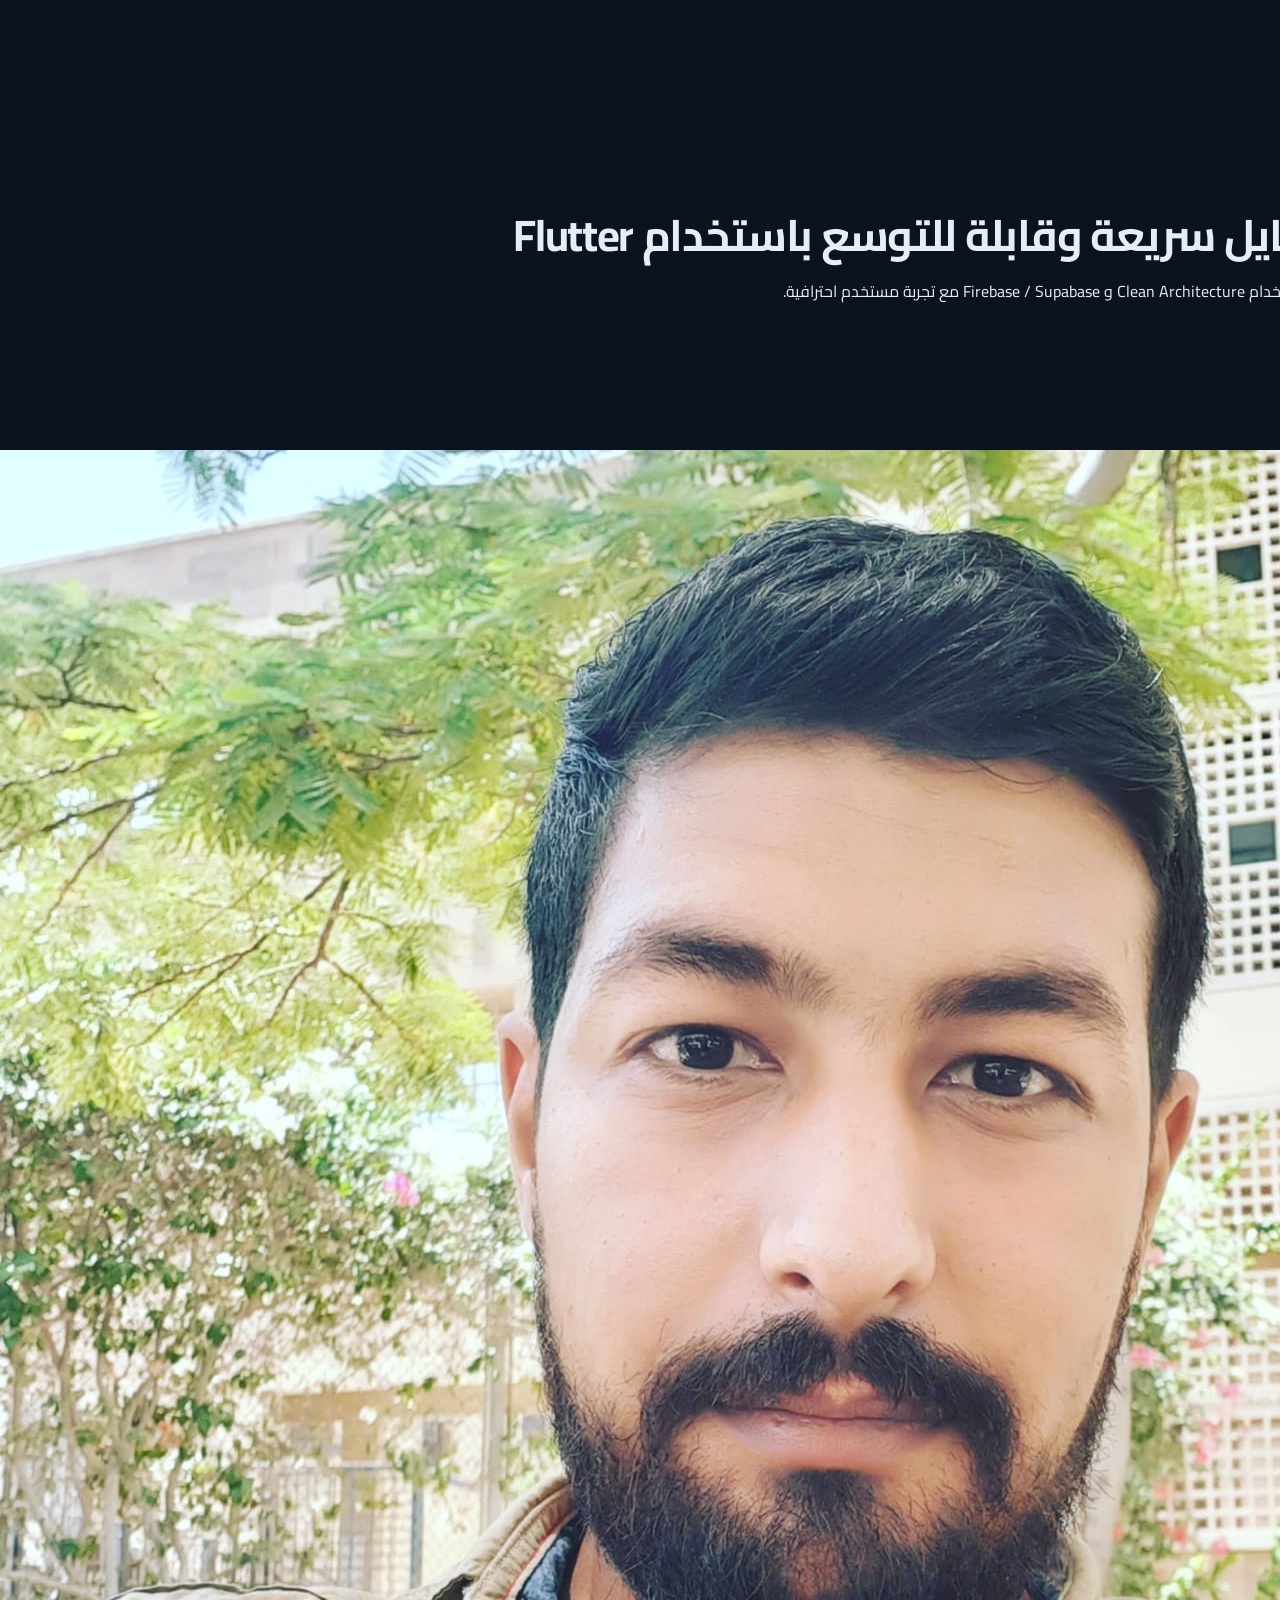
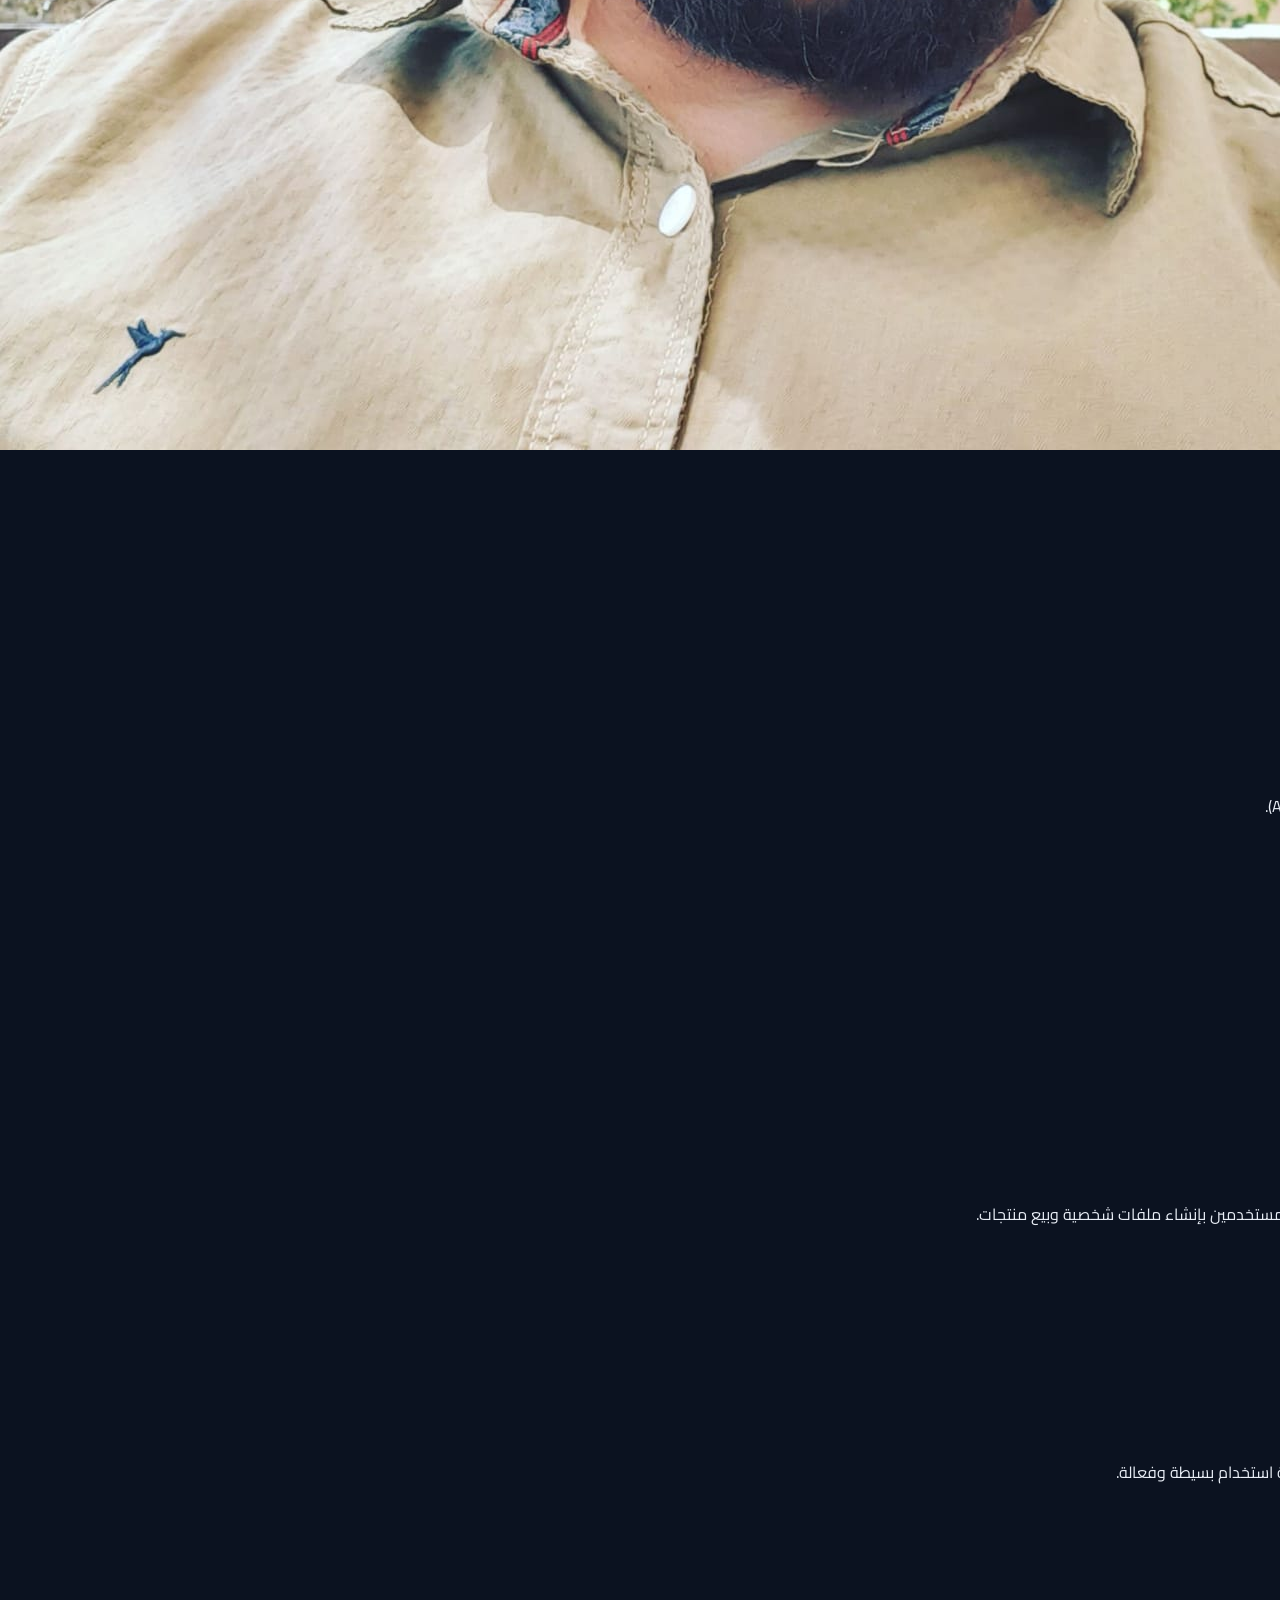
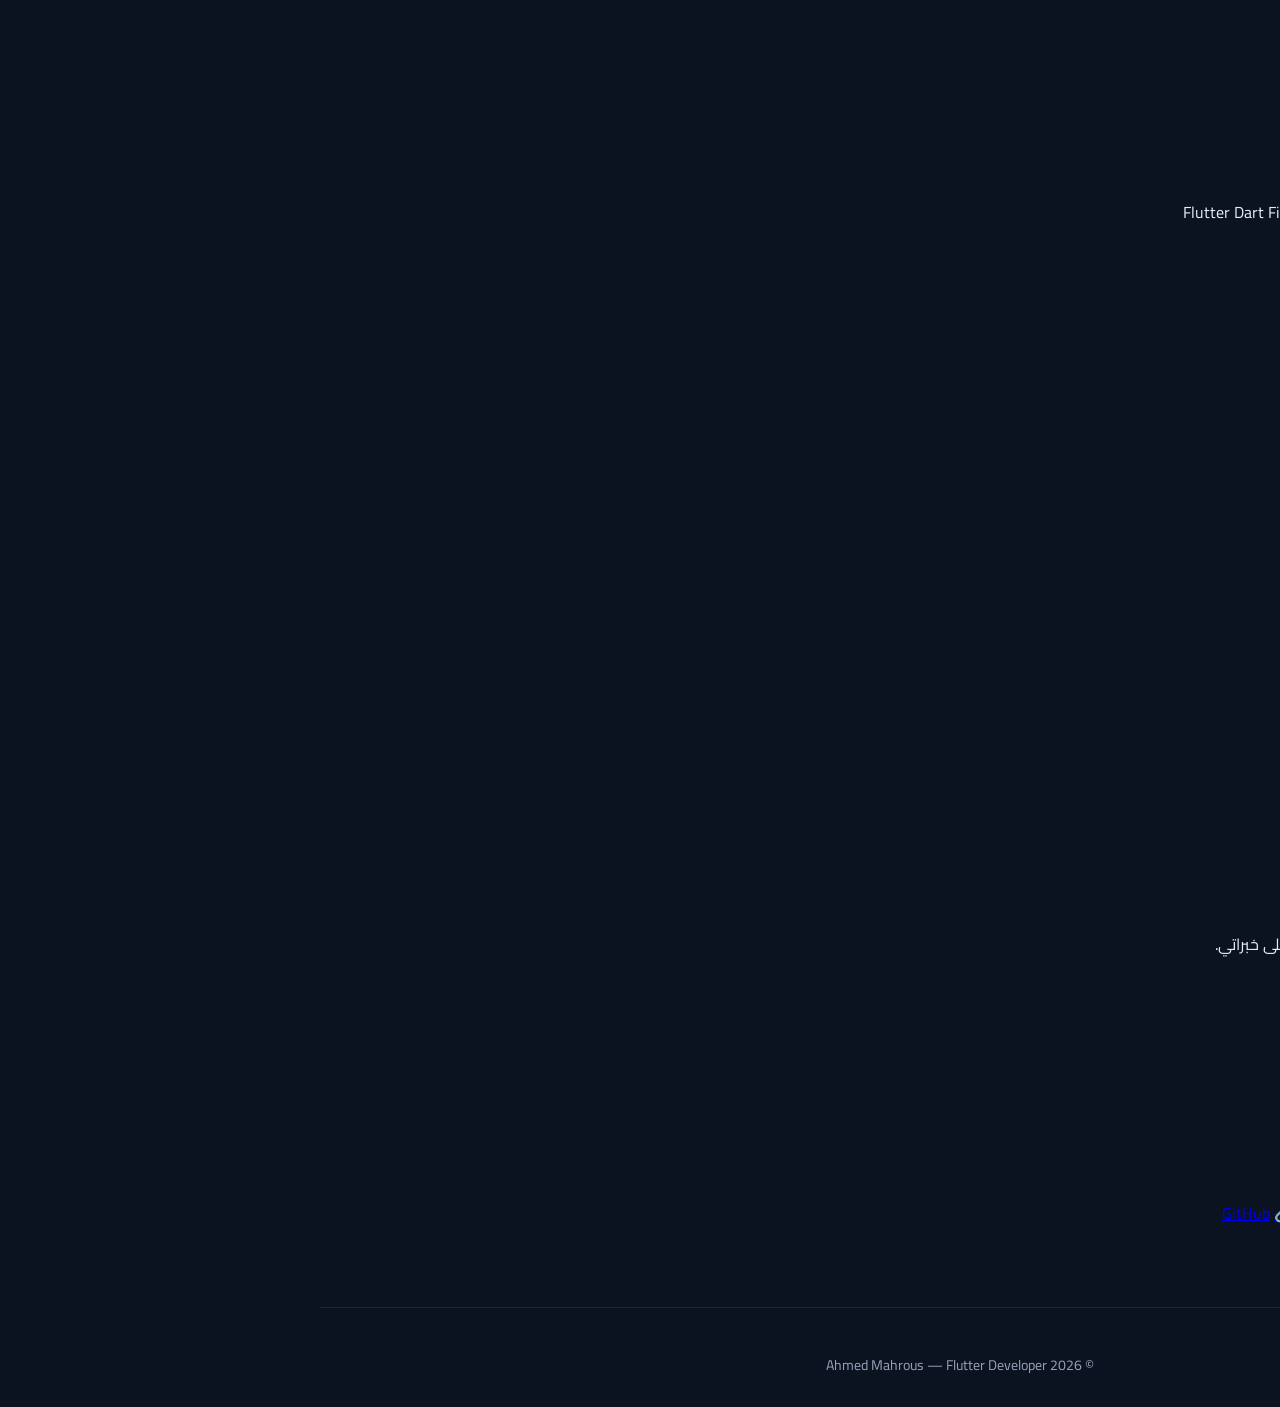
==== index.html @ 825db6d1 "Update index.html" ====
<!DOCTYPE html>
<html lang="ar" dir="rtl">
<head>
  <meta charset="UTF-8">
  <meta name="viewport" content="width=device-width, initial-scale=1.0">
  
  <!-- SEO -->
  <meta name="description" content="Ahmed Mahrous | Flutter Developer Portfolio — بناء تطبيقات Flutter احترافية وسريعة وقابلة للتوسع">
  <meta name="keywords" content="Flutter Developer, Ahmed Mahrous, Mobile Apps, Firebase, Supabase">
  <meta name="author" content="Ahmed Mahrous">
  <meta name="theme-color" content="#070a12">

  <title>Ahmed Mahrous | Flutter Developer Portfolio</title>

  <!-- Fonts -->
  <link rel="preconnect" href="https://fonts.googleapis.com">
  <link rel="preconnect" href="https://fonts.gstatic.com" crossorigin>
  <link href="https://fonts.googleapis.com/css2?family=Cairo:wght@500;600;700;800&family=Outfit:wght@400;500;600;700&display=swap" rel="stylesheet">

  <!-- Performance -->
  <link rel="preload" href="assets/photo.jpg" as="image">

  <link rel="stylesheet" href="css/style.css">
</head>

<body>

  <!-- Background -->
  <div class="noise"></div>
  <div class="orb orb-a"></div>
  <div class="orb orb-b"></div>

  <!-- Header -->
  <header class="topbar">
    <div class="shell topbar__inner">
      <a class="brand" href="#top">Ahmed Mahrous</a>

      <nav class="nav">
        <a href="#work">الأعمال</a>
        <a href="#services">الخدمات</a>
        <a href="#stack">التقنيات</a>
        <a href="#contact">تواصل</a>
      </nav>

      <a class="btn btn--primary" href="#contact">ابدأ مشروع</a>
    </div>
  </header>

  <main id="top">

    <!-- HERO -->
    <section class="hero shell">
      <div class="hero__grid">

        <div class="hero__copy">
          <p class="eyebrow">Flutter Developer</p>

          <h1 class="hero__title">
            أبني تطبيقات موبايل سريعة وقابلة للتوسع باستخدام Flutter
          </h1>

          <p class="hero__lead">
            أساعدك في تحويل فكرتك إلى تطبيق حقيقي باستخدام Clean Architecture و Firebase / Supabase مع تجربة مستخدم احترافية.
          </p>

          <div class="hero__cta">
            <a class="btn btn--primary" href="#contact"> ابدأ مشروعك</a>
            <a class="btn btn--ghost" href="assets/cv.pdf" target="_blank">📄 عرض الـ CV</a>
          </div>

          <!-- Metrics -->
          <div class="hero__metrics">
            <div class="metric"><strong>+3</strong><span>تطبيقات منشورة</span></div>
            <div class="metric"><strong>+1000</strong><span>مستخدم</span></div>
            <div class="metric"><strong>+1 سنة</strong><span>خبرة</span></div>
          </div>

        </div>

        <div class="hero__visual">
          <img src="assets/photo.jpg" alt="Ahmed Mahrous" loading="lazy">
        </div>

      </div>
    </section>

    <!-- SERVICES -->
    <section id="services" class="section shell">
      <h2 class="section__title">💼 الخدمات</h2>

      <div class="grid">
        <div class="card">
          <h3>📱 تطوير تطبيقات Flutter</h3>
          <p>بناء تطبيقات Android و iOS باحترافية عالية.</p>
        </div>

        <div class="card">
          <h3>🔥 Firebase / Supabase</h3>
          <p>ربط التطبيق بباك اند قوي (Auth - Database - APIs).</p>
        </div>

        <div class="card">
          <h3>⚡ تحسين الأداء</h3>
          <p>حل مشاكل الأداء وتسريع التطبيقات الحالية.</p>
        </div>
      </div>
    </section>

    <!-- WORK -->
    <section id="work" class="section shell">
      <h2 class="section__title">🚀 المشاريع</h2>

      <div class="work">

        <!-- Project 1 -->
        <div class="card">
          <img src="assets/project-qimni.png" alt="Qimni" loading="lazy">

          <h3>Qimni App</h3>

          <p>
            تطبيق مشابه لـ Linktree مع متجر داخلي يسمح للمستخدمين بإنشاء ملفات شخصية وبيع منتجات.
          </p>

          <ul>
            <li>Clean Architecture + BLoC</li>
            <li>Firebase Auth & Firestore</li>
            <li>Dynamic UI & Profile system</li>
          </ul>

          <div class="actions">
            <a href="#">🎥 مشاهدة Demo</a>
            <a href="https://github.com/ahmedmahrous0023" target="_blank">💻 GitHub</a>
            <a href="#">📖 Case Study</a>
          </div>
        </div>

        <!-- Project 2 -->
        <div class="card">
          <img src="assets/project-meknaz.png" alt="Meknaz" loading="lazy">

          <h3>Meknaz</h3>

          <p>
            تطبيق لإدارة المصاريف والأهداف المالية مع تجربة استخدام بسيطة وفعالة.
          </p>

          <ul>
            <li>State Management (Cubit)</li>
            <li>Supabase Backend</li>
            <li>Tracking system for expenses</li>
          </ul>

          <div class="actions">
            <a href="#">🎥 مشاهدة Demo</a>
            <a href="https://github.com/ahmedmahrous0023" target="_blank">💻 GitHub</a>
          </div>
        </div>

      </div>
    </section>

    <!-- STACK -->
    <section id="stack" class="section shell">
      <h2 class="section__title">🧠 التقنيات</h2>

      <div class="stack">
        <span>Flutter</span>
        <span>Dart</span>
        <span>Firebase</span>
        <span>Supabase</span>
        <span>REST APIs</span>
        <span>Clean Architecture</span>
      </div>
    </section>

    <!-- NOW -->
    <section class="section shell">
      <h2 class="section__title">🔥 حالياً أعمل على</h2>

      <ul>
        <li>تطوير Marketplace App باستخدام Flutter</li>
        <li>ربط التطبيقات بـ Supabase</li>
        <li>تحسين مهارات Clean Code</li>
      </ul>
    </section>

    <!-- TESTIMONIALS -->
    <section class="section shell">
      <h2 class="section__title">⭐ آراء العملاء</h2>

      <div class="grid">
        <div class="card">
          <p>"شغل احترافي وكود نظيف جدًا"</p>
        </div>
        <div class="card">
          <p>"التطبيق كان سريع وبدون مشاكل"</p>
        </div>
      </div>
    </section>

    <!-- CV -->
    <section class="section shell">
      <div class="card">
        <h2>📄 تحميل البورتفوليو</h2>
        <p>يمكنك تحميل السيرة الذاتية الخاصة بي والاطلاع على خبراتي.</p>

        <a class="btn btn--primary" href="assets/cv.pdf" target="_blank">عرض الـ CV</a>
        <a class="btn btn--ghost" href="assets/cv.pdf" download>تحميل</a>
      </div>
    </section>

    <!-- CONTACT -->
    <section id="contact" class="section shell">
      <h2 class="section__title">📩 تواصل معي</h2>

      <div class="contact">
        <a href="mailto:your@email.com">📧 your@email.com</a>
        <a href="https://wa.me/201000000000" target="_blank">📱 واتساب</a>
        <a href="https://github.com/ahmedmahrous0023" target="_blank">💻 GitHub</a>
        <a href="#">🔗 LinkedIn</a>
      </div>
    </section>

  </main>

  <!-- Footer -->
  <footer class="footer">
    <p>© 2026 Ahmed Mahrous — Flutter Developer</p>
  </footer>

  <script src="javascript/main.js"></script>

</body>
</html>
---- css/style.css ----
:root {
  --bg: #0b1220;
  --surface: #121a2b;
  --surface-2: #1a2438;
  --text: #e8edf5;
  --muted: #94a3b8;
  --accent: #38bdf8;
  --accent-2: #818cf8;
  --border: rgba(148, 163, 184, 0.15);
  --radius: 14px;
  --shadow: 0 20px 50px rgba(0, 0, 0, 0.45);
  --font-ar: "Cairo", system-ui, sans-serif;
  --font-en: "Outfit", system-ui, sans-serif;
}

*, *::before, *::after { box-sizing: border-box; }
html { scroll-behavior: smooth; }

body {
  margin: 0;
  min-height: 100vh;
  background: var(--bg);
  color: var(--text);
  font-family: var(--font-ar);
  line-height: 1.65;
  overflow-x: hidden;
}

html[lang="en"] body { font-family: var(--font-en); }

.bg-grid {
  position: fixed;
  inset: 0;
  background-image:
    linear-gradient(rgba(56, 189, 248, 0.03) 1px, transparent 1px),
    linear-gradient(90deg, rgba(56, 189, 248, 0.03) 1px, transparent 1px);
  background-size: 48px 48px;
  pointer-events: none;
  z-index: 0;
}

.bg-glow {
  position: fixed;
  width: 60vw;
  max-width: 720px;
  height: 60vw;
  max-height: 720px;
  border-radius: 50%;
  background: radial-gradient(circle, rgba(56, 189, 248, 0.12) 0%, transparent 70%);
  top: -20%;
  left: 50%;
  transform: translateX(-50%);
  pointer-events: none;
  z-index: 0;
}

html[dir="rtl"] .bg-glow { left: auto; right: -10%; transform: none; }

.wrap {
  position: relative;
  z-index: 1;
  max-width: 1100px;
  margin: 0 auto;
  padding: 0 1.25rem 4rem;
}

header.site-header {
  display: flex;
  align-items: center;
  justify-content: space-between;
  gap: 1rem;
  padding: 1rem 0;
  flex-wrap: wrap;
}

.logo {
  font-weight: 700;
  font-size: 1.1rem;
  letter-spacing: -0.02em;
  color: var(--text);
  text-decoration: none;
}

.logo span { color: var(--accent); }

nav {
  display: flex;
  align-items: center;
  gap: 0.5rem 1.25rem;
  flex-wrap: wrap;
}

nav a {
  color: var(--muted);
  text-decoration: none;
  font-size: 0.95rem;
  font-weight: 500;
  transition: color 0.2s;
}

nav a:hover { color: var(--accent); }

.lang-switch {
  display: inline-flex;
  border: 1px solid var(--border);
  border-radius: 999px;
  overflow: hidden;
  background: var(--surface);
}

.lang-switch button {
  border: none;
  background: transparent;
  color: var(--muted);
  padding: 0.45rem 0.9rem;
  font-size: 0.8rem;
  font-weight: 600;
  cursor: pointer;
  font-family: inherit;
  transition: background 0.2s, color 0.2s;
}

.lang-switch button[aria-pressed="true"] {
  background: linear-gradient(135deg, var(--accent), var(--accent-2));
  color: #0b1220;
}

.hero {
  display: grid;
  grid-template-columns: 1fr;
  gap: 2.5rem;
  align-items: center;
  padding: 2rem 0 3.5rem;
}

@media (min-width: 880px) {
  .hero {
    grid-template-columns: 1.15fr 1fr;
    padding: 3rem 0 4rem;
  }
}

.hero-badge {
  display: inline-block;
  padding: 0.35rem 0.85rem;
  border-radius: 999px;
  font-size: 0.8rem;
  font-weight: 600;
  background: rgba(56, 189, 248, 0.12);
  color: var(--accent);
  border: 1px solid rgba(56, 189, 248, 0.25);
  margin-bottom: 1rem;
}

.hero h1 {
  margin: 0 0 1rem;
  font-size: clamp(1.85rem, 4vw, 2.75rem);
  line-height: 1.2;
  letter-spacing: -0.03em;
}

.hero-lead {
  margin: 0 0 1.75rem;
  color: var(--muted);
  font-size: 1.05rem;
  max-width: 36ch;
}

.hero-cta { display: flex; flex-wrap: wrap; gap: 0.75rem; }

.btn {
  display: inline-flex;
  align-items: center;
  justify-content: center;
  gap: 0.5rem;
  padding: 0.75rem 1.35rem;
  border-radius: var(--radius);
  font-weight: 600;
  font-size: 0.95rem;
  text-decoration: none;
  border: 1px solid transparent;
  cursor: pointer;
  transition: transform 0.15s, box-shadow 0.2s, border-color 0.2s;
  font-family: inherit;
}

.btn:active { transform: scale(0.98); }

.btn-primary {
  background: linear-gradient(135deg, var(--accent), var(--accent-2));
  color: #0b1220;
  box-shadow: 0 8px 28px rgba(56, 189, 248, 0.25);
}

.btn-primary:hover { box-shadow: 0 12px 36px rgba(129, 140, 248, 0.3); }

.btn-ghost {
  background: var(--surface);
  color: var(--text);
  border-color: var(--border);
}

.btn-ghost:hover { border-color: var(--accent); color: var(--accent); }

.hero-card {
  background: var(--surface);
  border: 1px solid var(--border);
  border-radius: calc(var(--radius) + 6px);
  padding: 1.5rem;
  box-shadow: var(--shadow);
  text-align: center;
}

.hero-photo {
  width: 100%;
  max-width: 280px;
  aspect-ratio: 1;
  margin: 0 auto 1.25rem;
  border-radius: 20px;
  object-fit: cover;
  border: 2px solid rgba(56, 189, 248, 0.35);
  background: var(--surface-2);
  display: block;
}

.hero-card-stats {
  display: grid;
  grid-template-columns: repeat(3, 1fr);
  gap: 0.75rem;
  margin-top: 1rem;
  padding-top: 1rem;
  border-top: 1px solid var(--border);
}

.stat { text-align: center; }
.stat strong { display: block; font-size: 1.15rem; color: var(--accent); }
.stat span { font-size: 0.75rem; color: var(--muted); }

section { padding: 3rem 0; scroll-margin-top: 5rem; }

.section-title {
  margin: 0 0 0.5rem;
  font-size: 1.65rem;
  letter-spacing: -0.02em;
}

.section-desc { margin: 0 0 2rem; color: var(--muted); max-width: 50ch; }

.projects { display: grid; gap: 1.25rem; }

@media (min-width: 640px) {
  .projects { grid-template-columns: repeat(2, 1fr); }
}

.project-card {
  background: var(--surface);
  border: 1px solid var(--border);
  border-radius: var(--radius);
  padding: 1.5rem;
  transition: border-color 0.2s, transform 0.2s;
}

.project-card:hover {
  border-color: rgba(56, 189, 248, 0.35);
  transform: translateY(-2px);
}

.project-card h3 { margin: 0 0 0.5rem; font-size: 1.15rem; }
.project-card p { margin: 0 0 1rem; color: var(--muted); font-size: 0.95rem; }

.project-tags { display: flex; flex-wrap: wrap; gap: 0.4rem; margin-bottom: 1rem; }

.tag {
  font-size: 0.72rem;
  font-weight: 600;
  padding: 0.25rem 0.55rem;
  border-radius: 6px;
  background: var(--surface-2);
  color: var(--muted);
}

.project-links { display: flex; flex-wrap: wrap; gap: 0.65rem; }

.project-links a {
  font-size: 0.88rem;
  font-weight: 600;
  color: var(--accent);
  text-decoration: none;
}

.project-links a:hover { text-decoration: underline; }

.skills-wrap { display: flex; flex-wrap: wrap; gap: 0.6rem; }

.skill-pill {
  padding: 0.55rem 1rem;
  border-radius: 999px;
  background: linear-gradient(135deg, rgba(56, 189, 248, 0.12), rgba(129, 140, 248, 0.12));
  border: 1px solid var(--border);
  font-weight: 600;
  font-size: 0.9rem;
}

.cv-box {
  background: linear-gradient(145deg, var(--surface), var(--surface-2));
  border: 1px solid var(--border);
  border-radius: var(--radius);
  padding: 2rem;
  display: flex;
  flex-direction: column;
  gap: 1rem;
  align-items: flex-start;
}

@media (min-width: 560px) {
  .cv-box {
    flex-direction: row;
    align-items: center;
    justify-content: space-between;
  }
}

.cv-box p { margin: 0; color: var(--muted); max-width: 42ch; }

.contact-grid { display: grid; gap: 1rem; }

@media (min-width: 560px) {
  .contact-grid { grid-template-columns: repeat(2, 1fr); }
}

.contact-item {
  background: var(--surface);
  border: 1px solid var(--border);
  border-radius: var(--radius);
  padding: 1.25rem 1.5rem;
}

.contact-item strong {
  display: block;
  font-size: 0.8rem;
  color: var(--muted);
  margin-bottom: 0.35rem;
  text-transform: uppercase;
  letter-spacing: 0.06em;
}

.contact-item a {
  color: var(--accent);
  text-decoration: none;
  font-weight: 600;
  word-break: break-all;
}

.contact-item a:hover { text-decoration: underline; }

footer {
  padding: 2rem 0 1rem;
  text-align: center;
  color: var(--muted);
  font-size: 0.88rem;
  border-top: 1px solid var(--border);
  margin-top: 2rem;
}
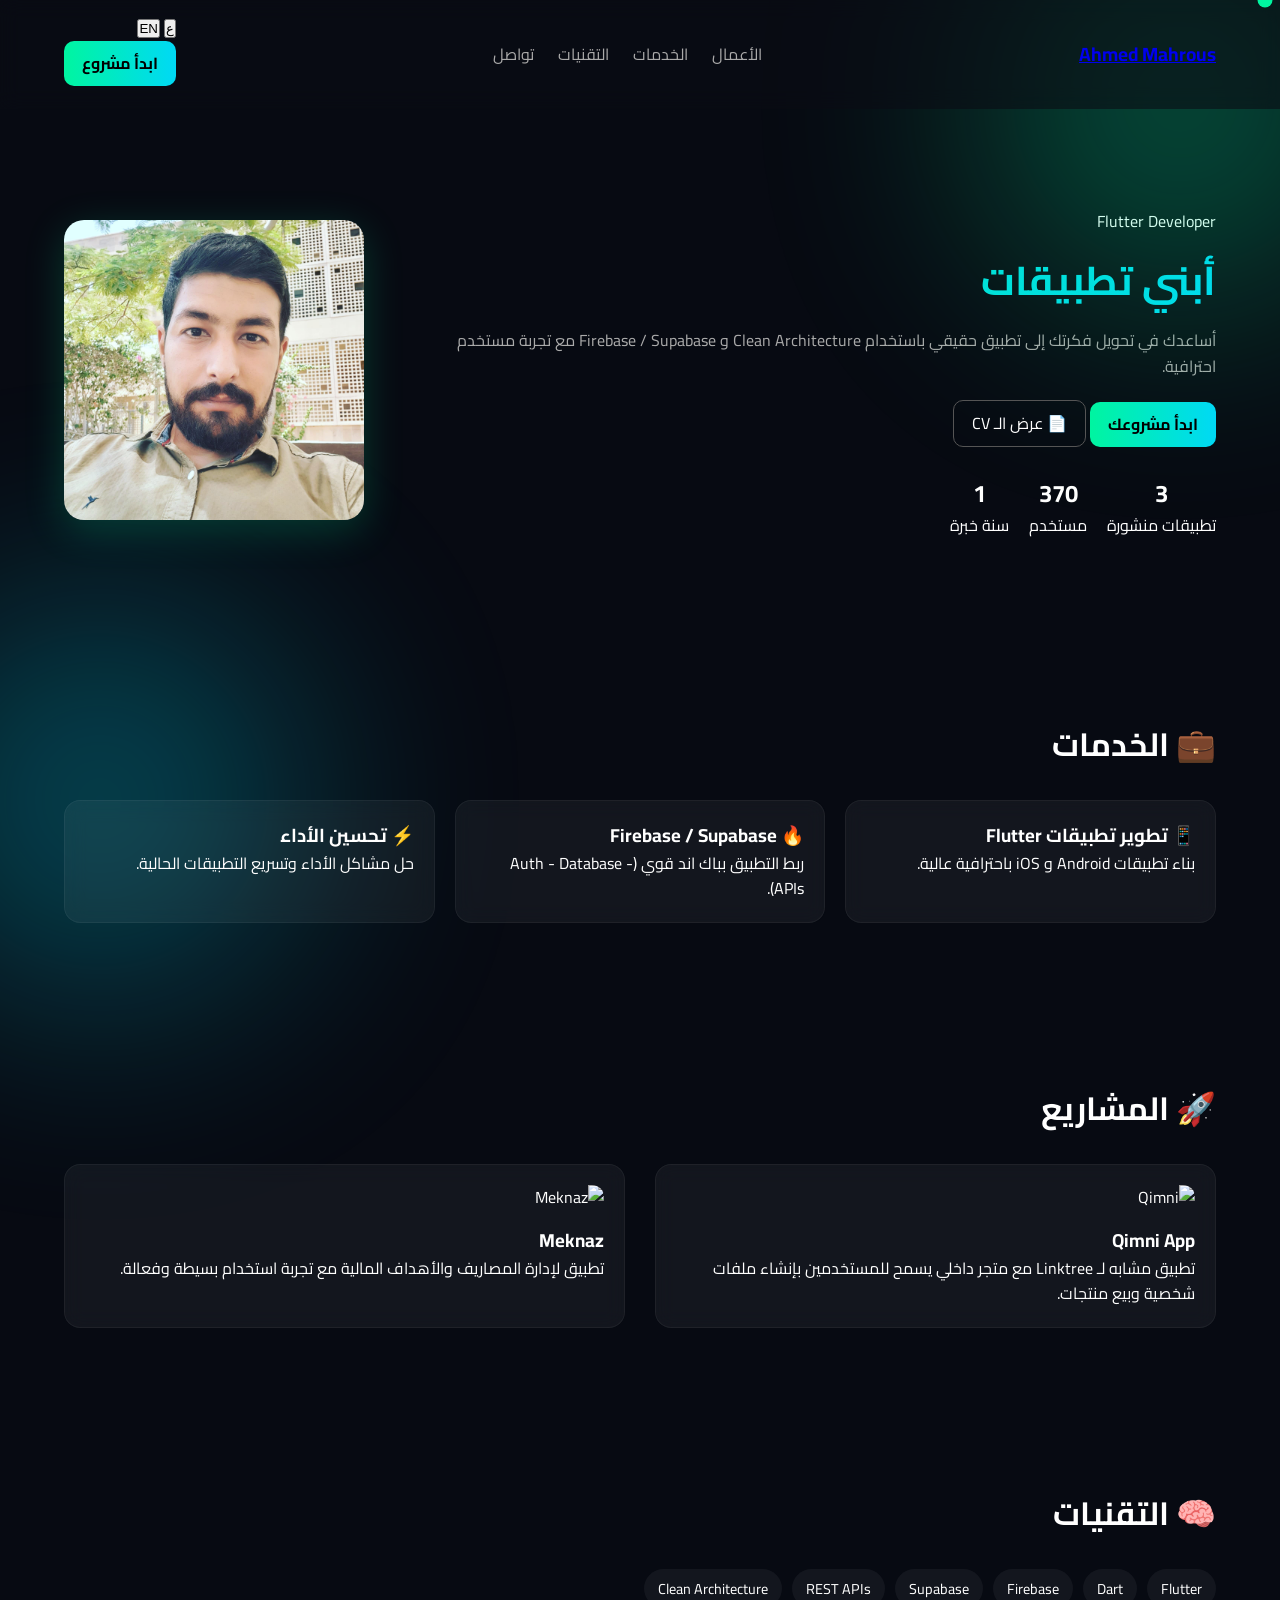
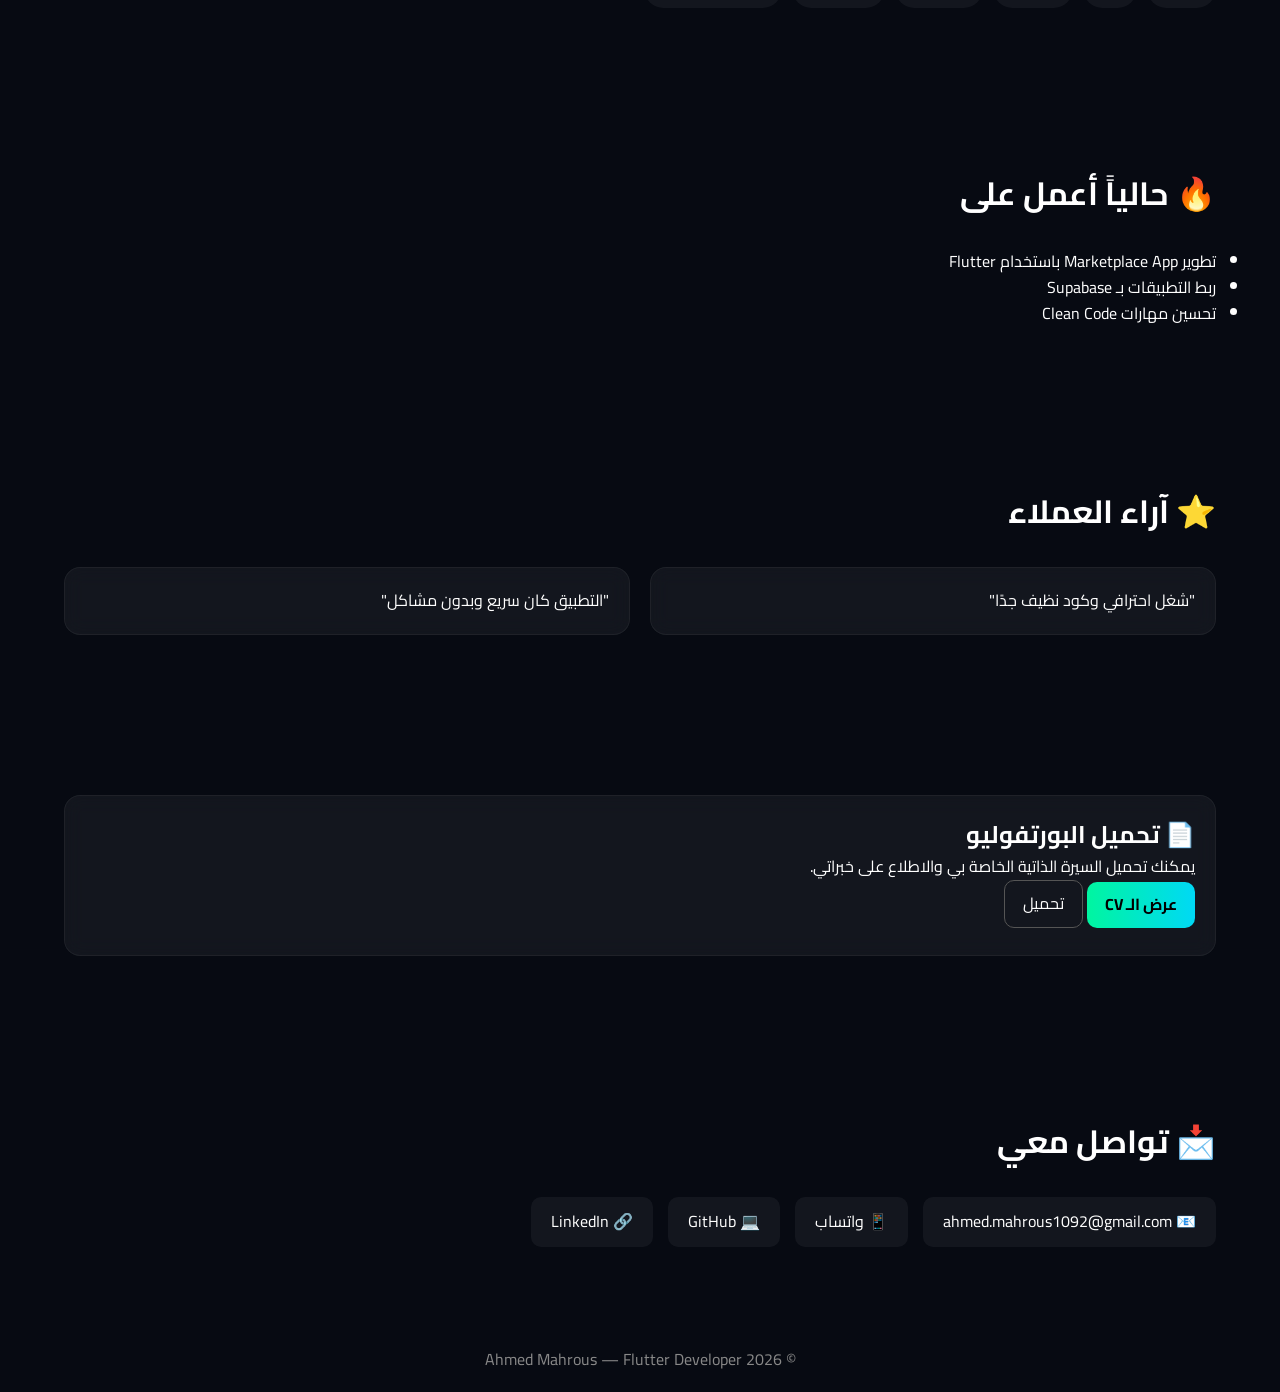
==== commit 210b7ab5: "Update index.html" ====
--- a/index.html
+++ b/index.html
@@ -25,10 +25,16 @@
 
 <body>
 
+  <!-- Loader -->
+  <div id="loader">Loading...</div>
+
   <!-- Background -->
   <div class="noise"></div>
   <div class="orb orb-a"></div>
   <div class="orb orb-b"></div>
+
+  <!-- Custom Cursor -->
+  <div class="custom-cursor" id="cursor"></div>
 
   <!-- Header -->
   <header class="topbar">
@@ -42,7 +48,14 @@
         <a href="#contact">تواصل</a>
       </nav>
 
-      <a class="btn btn--primary" href="#contact">ابدأ مشروع</a>
+      <div class="topbar__actions">
+        <!-- Language Switch -->
+        <div class="lang" role="group">
+          <button id="lang-ar" aria-pressed="true">ع</button>
+          <button id="lang-en" aria-pressed="false">EN</button>
+        </div>
+        <a class="btn btn--primary" href="#contact">ابدأ مشروع</a>
+      </div>
     </div>
   </header>
 
@@ -55,11 +68,9 @@
         <div class="hero__copy">
           <p class="eyebrow">Flutter Developer</p>
 
-          <h1 class="hero__title">
-            أبني تطبيقات موبايل سريعة وقابلة للتوسع باستخدام Flutter
-          </h1>
-
-          <p class="hero__lead">
+          <h1 class="hero__title"><span id="typing"></span></h1>
+
+          <p class="hero__lead" data-i18n="heroLead">
             أساعدك في تحويل فكرتك إلى تطبيق حقيقي باستخدام Clean Architecture و Firebase / Supabase مع تجربة مستخدم احترافية.
           </p>
 
@@ -70,9 +81,9 @@
 
           <!-- Metrics -->
           <div class="hero__metrics">
-            <div class="metric"><strong>+3</strong><span>تطبيقات منشورة</span></div>
-            <div class="metric"><strong>+1000</strong><span>مستخدم</span></div>
-            <div class="metric"><strong>+1 سنة</strong><span>خبرة</span></div>
+            <div class="metric"><strong class="counter" data-target="3">0</strong><span>تطبيقات منشورة</span></div>
+            <div class="metric"><strong class="counter" data-target="1000">0</strong><span>مستخدم</span></div>
+            <div class="metric"><strong class="counter" data-target="1">0</strong><span>سنة خبرة</span></div>
           </div>
 
         </div>
@@ -89,17 +100,17 @@
       <h2 class="section__title">💼 الخدمات</h2>
 
       <div class="grid">
-        <div class="card">
+        <div class="card hidden">
           <h3>📱 تطوير تطبيقات Flutter</h3>
           <p>بناء تطبيقات Android و iOS باحترافية عالية.</p>
         </div>
 
-        <div class="card">
+        <div class="card hidden">
           <h3>🔥 Firebase / Supabase</h3>
           <p>ربط التطبيق بباك اند قوي (Auth - Database - APIs).</p>
         </div>
 
-        <div class="card">
+        <div class="card hidden">
           <h3>⚡ تحسين الأداء</h3>
           <p>حل مشاكل الأداء وتسريع التطبيقات الحالية.</p>
         </div>
@@ -111,60 +122,23 @@
       <h2 class="section__title">🚀 المشاريع</h2>
 
       <div class="work">
-
-        <!-- Project 1 -->
-        <div class="card">
+        <div class="card hidden">
           <img src="assets/project-qimni.png" alt="Qimni" loading="lazy">
-
           <h3>Qimni App</h3>
-
-          <p>
-            تطبيق مشابه لـ Linktree مع متجر داخلي يسمح للمستخدمين بإنشاء ملفات شخصية وبيع منتجات.
-          </p>
-
-          <ul>
-            <li>Clean Architecture + BLoC</li>
-            <li>Firebase Auth & Firestore</li>
-            <li>Dynamic UI & Profile system</li>
-          </ul>
-
-          <div class="actions">
-            <a href="#">🎥 مشاهدة Demo</a>
-            <a href="https://github.com/ahmedmahrous0023" target="_blank">💻 GitHub</a>
-            <a href="#">📖 Case Study</a>
-          </div>
-        </div>
-
-        <!-- Project 2 -->
-        <div class="card">
+          <p>تطبيق مشابه لـ Linktree مع متجر داخلي يسمح للمستخدمين بإنشاء ملفات شخصية وبيع منتجات.</p>
+        </div>
+        <div class="card hidden">
           <img src="assets/project-meknaz.png" alt="Meknaz" loading="lazy">
-
           <h3>Meknaz</h3>
-
-          <p>
-            تطبيق لإدارة المصاريف والأهداف المالية مع تجربة استخدام بسيطة وفعالة.
-          </p>
-
-          <ul>
-            <li>State Management (Cubit)</li>
-            <li>Supabase Backend</li>
-            <li>Tracking system for expenses</li>
-          </ul>
-
-          <div class="actions">
-            <a href="#">🎥 مشاهدة Demo</a>
-            <a href="https://github.com/ahmedmahrous0023" target="_blank">💻 GitHub</a>
-          </div>
-        </div>
-
+          <p>تطبيق لإدارة المصاريف والأهداف المالية مع تجربة استخدام بسيطة وفعالة.</p>
+        </div>
       </div>
     </section>
 
     <!-- STACK -->
     <section id="stack" class="section shell">
       <h2 class="section__title">🧠 التقنيات</h2>
-
-      <div class="stack">
+      <div class="stack hidden">
         <span>Flutter</span>
         <span>Dart</span>
         <span>Firebase</span>
@@ -178,7 +152,7 @@
     <section class="section shell">
       <h2 class="section__title">🔥 حالياً أعمل على</h2>
 
-      <ul>
+      <ul class="hidden">
         <li>تطوير Marketplace App باستخدام Flutter</li>
         <li>ربط التطبيقات بـ Supabase</li>
         <li>تحسين مهارات Clean Code</li>
@@ -190,10 +164,10 @@
       <h2 class="section__title">⭐ آراء العملاء</h2>
 
       <div class="grid">
-        <div class="card">
+        <div class="card hidden">
           <p>"شغل احترافي وكود نظيف جدًا"</p>
         </div>
-        <div class="card">
+        <div class="card hidden">
           <p>"التطبيق كان سريع وبدون مشاكل"</p>
         </div>
       </div>
@@ -201,7 +175,7 @@
 
     <!-- CV -->
     <section class="section shell">
-      <div class="card">
+      <div class="card hidden">
         <h2>📄 تحميل البورتفوليو</h2>
         <p>يمكنك تحميل السيرة الذاتية الخاصة بي والاطلاع على خبراتي.</p>
 
@@ -214,9 +188,9 @@
     <section id="contact" class="section shell">
       <h2 class="section__title">📩 تواصل معي</h2>
 
-      <div class="contact">
-        <a href="mailto:your@email.com">📧 your@email.com</a>
-        <a href="https://wa.me/201000000000" target="_blank">📱 واتساب</a>
+      <div class="contact hidden">
+        <a href="mailto:ahmed.mahrous1092@gmail.com">📧 ahmed.mahrous1092@gmail.com</a>
+        <a href="https://wa.me/201114009880" target="_blank">📱 واتساب</a>
         <a href="https://github.com/ahmedmahrous0023" target="_blank">💻 GitHub</a>
         <a href="#">🔗 LinkedIn</a>
       </div>
@@ -229,7 +203,70 @@
     <p>© 2026 Ahmed Mahrous — Flutter Developer</p>
   </footer>
 
-  <script src="javascript/main.js"></script>
+  <script>
+    // Loader
+    window.addEventListener('load', () => {
+      const loader = document.getElementById('loader');
+      loader.style.opacity = 0;
+      setTimeout(() => loader.style.display = 'none', 500);
+    });
+
+    // Typing Effect
+    const typingElement = document.getElementById('typing');
+    const phrases = ["أبني تطبيقات موبايل احترافية", "سريعة وقابلة للتوسع", "مع تجربة مستخدم ممتازة"];
+    let i = 0, j = 0, currentPhrase = [], isDeleting = false;
+    function type() {
+      if (i >= phrases.length) i = 0;
+      const fullPhrase = phrases[i];
+      if (isDeleting) currentPhrase.pop();
+      else currentPhrase.push(fullPhrase[j++]);
+      typingElement.textContent = currentPhrase.join('');
+      if (!isDeleting && j === fullPhrase.length) { isDeleting = true; setTimeout(type, 1000); return; }
+      if (isDeleting && currentPhrase.length === 0) { isDeleting = false; i++; j = 0; }
+      setTimeout(type, isDeleting ? 50 : 120);
+    }
+    type();
+
+    // Scroll Animation
+    const observer = new IntersectionObserver(entries => {
+      entries.forEach(entry => { if (entry.isIntersecting) entry.target.classList.add('show'); });
+    }, { threshold: 0.2 });
+    document.querySelectorAll('.hidden').forEach(el => observer.observe(el));
+
+    // Counter Animation
+    const counters = document.querySelectorAll('.counter');
+    counters.forEach(counter => {
+      const updateCount = () => {
+        const target = +counter.getAttribute('data-target');
+        const count = +counter.innerText;
+        const increment = target / 200;
+        if(count < target) {
+          counter.innerText = Math.ceil(count + increment);
+          setTimeout(updateCount, 20);
+        } else counter.innerText = target;
+      };
+      updateCount();
+    });
+
+    // Custom Cursor
+    const cursor = document.getElementById('cursor');
+    document.addEventListener('mousemove', e => {
+      cursor.style.top = e.clientY + 'px';
+      cursor.style.left = e.clientX + 'px';
+    });
+
+    // Language Switch
+    const translations = {
+      en: { heroLead: "I help turn your idea into a real app using Clean Architecture and Firebase/Supabase with professional UX." },
+      ar: { heroLead: "أساعدك في تحويل فكرتك إلى تطبيق حقيقي باستخدام Clean Architecture و Firebase / Supabase مع تجربة مستخدم احترافية." }
+    };
+    document.getElementById('lang-ar').addEventListener('click', () => {
+      document.querySelector('[data-i18n="heroLead"]').textContent = translations.ar.heroLead;
+    });
+    document.getElementById('lang-en').addEventListener('click', () => {
+      document.querySelector('[data-i18n="heroLead"]').textContent = translations.en.heroLead;
+    });
+  </script>
 
 </body>
 </html>
--- a/css/style.css
+++ b/css/style.css
@@ -1,363 +1,346 @@
-:root {
-  --bg: #0b1220;
-  --surface: #121a2b;
-  --surface-2: #1a2438;
-  --text: #e8edf5;
-  --muted: #94a3b8;
-  --accent: #38bdf8;
-  --accent-2: #818cf8;
-  --border: rgba(148, 163, 184, 0.15);
-  --radius: 14px;
-  --shadow: 0 20px 50px rgba(0, 0, 0, 0.45);
-  --font-ar: "Cairo", system-ui, sans-serif;
-  --font-en: "Outfit", system-ui, sans-serif;
-}
-
-*, *::before, *::after { box-sizing: border-box; }
-html { scroll-behavior: smooth; }
+/* ================= RESET ================= */
+* {
+  margin: 0;
+  padding: 0;
+  box-sizing: border-box;
+}
+
+html {
+  scroll-behavior: smooth;
+}
 
 body {
-  margin: 0;
-  min-height: 100vh;
-  background: var(--bg);
-  color: var(--text);
-  font-family: var(--font-ar);
-  line-height: 1.65;
+  font-family: "Cairo", sans-serif;
+  background: #070a12;
+  color: #fff;
+  line-height: 1.6;
   overflow-x: hidden;
-}
-
-html[lang="en"] body { font-family: var(--font-en); }
-
-.bg-grid {
+  cursor: none; /* عشان custom cursor */
+}
+
+/* ================= CONTAINER ================= */
+.shell {
+  width: 90%;
+  max-width: 1200px;
+  margin: auto;
+}
+
+/* ================= BACKGROUND ================= */
+.noise {
   position: fixed;
   inset: 0;
-  background-image:
-    linear-gradient(rgba(56, 189, 248, 0.03) 1px, transparent 1px),
-    linear-gradient(90deg, rgba(56, 189, 248, 0.03) 1px, transparent 1px);
-  background-size: 48px 48px;
+  background: url("https://grainy-gradients.vercel.app/noise.svg");
+  opacity: 0.05;
   pointer-events: none;
-  z-index: 0;
-}
-
-.bg-glow {
+}
+
+.orb {
   position: fixed;
-  width: 60vw;
-  max-width: 720px;
-  height: 60vw;
-  max-height: 720px;
+  width: 400px;
+  height: 400px;
   border-radius: 50%;
-  background: radial-gradient(circle, rgba(56, 189, 248, 0.12) 0%, transparent 70%);
-  top: -20%;
-  left: 50%;
-  transform: translateX(-50%);
-  pointer-events: none;
-  z-index: 0;
-}
-
-html[dir="rtl"] .bg-glow { left: auto; right: -10%; transform: none; }
-
-.wrap {
+  filter: blur(120px);
+  opacity: 0.3;
+  transition: transform 0.2s ease-out;
+}
+
+.orb-a {
+  background: #00f5a0;
+  top: -100px;
+  right: -100px;
+}
+
+.orb-b {
+  background: #00d9f5;
+  bottom: -100px;
+  left: -100px;
+}
+
+/* ================= HEADER ================= */
+.topbar {
+  position: sticky;
+  top: 0;
+  backdrop-filter: blur(10px);
+  background: rgba(10, 12, 20, 0.6);
+  z-index: 100;
+}
+
+.topbar__inner {
+  display: flex;
+  justify-content: space-between;
+  align-items: center;
+  padding: 15px 0;
+}
+
+.brand {
+  font-weight: bold;
+  font-size: 1.2rem;
+}
+
+.nav a {
+  margin: 0 10px;
+  color: #aaa;
+  text-decoration: none;
+  transition: 0.3s;
+}
+
+.nav a:hover {
+  color: #fff;
+}
+
+/* ================= BUTTONS ================= */
+.btn {
+  padding: 10px 18px;
+  border-radius: 10px;
+  text-decoration: none;
+  transition: 0.3s;
+  display: inline-block;
   position: relative;
-  z-index: 1;
-  max-width: 1100px;
-  margin: 0 auto;
-  padding: 0 1.25rem 4rem;
-}
-
-header.site-header {
+  overflow: hidden;
+}
+
+.btn--primary {
+  background: linear-gradient(90deg, #00f5a0, #00d9f5);
+  color: #000;
+  font-weight: bold;
+}
+
+.btn--primary:hover {
+  transform: scale(1.07);
+}
+
+.btn--ghost {
+  border: 1px solid #555;
+  color: #fff;
+}
+
+.btn--ghost:hover {
+  background: #fff;
+  color: #000;
+}
+
+/* ================= HERO ================= */
+.hero {
+  padding: 100px 0;
+}
+
+.hero__grid {
   display: flex;
   align-items: center;
   justify-content: space-between;
-  gap: 1rem;
-  padding: 1rem 0;
+  gap: 40px;
+}
+
+.hero__title {
+  font-size: 2.5rem;
+  margin: 15px 0;
+  min-height: 60px;
+
+  background: linear-gradient(90deg, #00f5a0, #00d9f5);
+  -webkit-background-clip: text;
+  color: transparent;
+}
+
+.hero__lead {
+  color: #aaa;
+  margin-bottom: 20px;
+}
+
+.hero__metrics {
+  display: flex;
+  gap: 20px;
+  margin-top: 20px;
+}
+
+.metric {
+  text-align: center;
+}
+
+.metric strong {
+  font-size: 1.5rem;
+  display: block;
+}
+
+/* IMAGE */
+.hero__visual img {
+  width: 300px;
+  border-radius: 20px;
+  box-shadow: 0 10px 40px rgba(0, 245, 160, 0.2);
+}
+
+/* ================= SECTIONS ================= */
+.section {
+  padding: 80px 0;
+}
+
+.section__title {
+  font-size: 2rem;
+  margin-bottom: 30px;
+}
+
+/* ================= CARDS ================= */
+.card {
+  background: rgba(255, 255, 255, 0.05);
+  border-radius: 16px;
+  padding: 20px;
+  backdrop-filter: blur(10px);
+  transition: 0.3s;
+  border: 1px solid rgba(255,255,255,0.05);
+}
+
+.card:hover {
+  transform: translateY(-10px) scale(1.02);
+  background: rgba(255, 255, 255, 0.08);
+}
+
+/* ================= GRID ================= */
+.grid {
+  display: grid;
+  grid-template-columns: repeat(auto-fit, minmax(250px, 1fr));
+  gap: 20px;
+}
+
+/* ================= WORK ================= */
+.work {
+  display: grid;
+  grid-template-columns: repeat(auto-fit, minmax(300px, 1fr));
+  gap: 30px;
+}
+
+.work img {
+  width: 100%;
+  border-radius: 12px;
+  margin-bottom: 15px;
+}
+
+.work ul {
+  margin: 10px 0;
+  padding-right: 20px;
+}
+
+.work li {
+  margin-bottom: 5px;
+  color: #ccc;
+}
+
+.actions a {
+  margin-left: 10px;
+  font-size: 0.9rem;
+  color: #00d9f5;
+  text-decoration: none;
+}
+
+.actions a:hover {
+  text-decoration: underline;
+}
+
+/* ================= STACK ================= */
+.stack {
+  display: flex;
   flex-wrap: wrap;
-}
-
-.logo {
-  font-weight: 700;
-  font-size: 1.1rem;
-  letter-spacing: -0.02em;
-  color: var(--text);
+  gap: 10px;
+}
+
+.stack span {
+  padding: 8px 14px;
+  background: rgba(255,255,255,0.05);
+  border-radius: 20px;
+  font-size: 0.9rem;
+  transition: 0.3s;
+}
+
+.stack span:hover {
+  background: #00d9f5;
+  color: #000;
+}
+
+/* ================= CONTACT ================= */
+.contact {
+  display: flex;
+  flex-wrap: wrap;
+  gap: 15px;
+}
+
+.contact a {
+  background: rgba(255,255,255,0.05);
+  padding: 12px 20px;
+  border-radius: 10px;
   text-decoration: none;
-}
-
-.logo span { color: var(--accent); }
-
-nav {
-  display: flex;
-  align-items: center;
-  gap: 0.5rem 1.25rem;
-  flex-wrap: wrap;
-}
-
-nav a {
-  color: var(--muted);
-  text-decoration: none;
-  font-size: 0.95rem;
-  font-weight: 500;
-  transition: color 0.2s;
-}
-
-nav a:hover { color: var(--accent); }
-
-.lang-switch {
-  display: inline-flex;
-  border: 1px solid var(--border);
-  border-radius: 999px;
-  overflow: hidden;
-  background: var(--surface);
-}
-
-.lang-switch button {
-  border: none;
-  background: transparent;
-  color: var(--muted);
-  padding: 0.45rem 0.9rem;
-  font-size: 0.8rem;
-  font-weight: 600;
-  cursor: pointer;
-  font-family: inherit;
-  transition: background 0.2s, color 0.2s;
-}
-
-.lang-switch button[aria-pressed="true"] {
-  background: linear-gradient(135deg, var(--accent), var(--accent-2));
-  color: #0b1220;
-}
-
-.hero {
-  display: grid;
-  grid-template-columns: 1fr;
-  gap: 2.5rem;
-  align-items: center;
-  padding: 2rem 0 3.5rem;
-}
-
-@media (min-width: 880px) {
-  .hero {
-    grid-template-columns: 1.15fr 1fr;
-    padding: 3rem 0 4rem;
-  }
-}
-
-.hero-badge {
-  display: inline-block;
-  padding: 0.35rem 0.85rem;
-  border-radius: 999px;
-  font-size: 0.8rem;
-  font-weight: 600;
-  background: rgba(56, 189, 248, 0.12);
-  color: var(--accent);
-  border: 1px solid rgba(56, 189, 248, 0.25);
-  margin-bottom: 1rem;
-}
-
-.hero h1 {
-  margin: 0 0 1rem;
-  font-size: clamp(1.85rem, 4vw, 2.75rem);
-  line-height: 1.2;
-  letter-spacing: -0.03em;
-}
-
-.hero-lead {
-  margin: 0 0 1.75rem;
-  color: var(--muted);
-  font-size: 1.05rem;
-  max-width: 36ch;
-}
-
-.hero-cta { display: flex; flex-wrap: wrap; gap: 0.75rem; }
-
-.btn {
-  display: inline-flex;
+  color: #fff;
+  transition: 0.3s;
+}
+
+.contact a:hover {
+  background: #00d9f5;
+  color: #000;
+}
+
+/* ================= FOOTER ================= */
+.footer {
+  text-align: center;
+  padding: 20px;
+  color: #888;
+}
+
+/* ================= SCROLL ANIMATION ================= */
+.hidden {
+  opacity: 0;
+  transform: translateY(40px);
+}
+
+.show {
+  opacity: 1;
+  transform: translateY(0);
+  transition: 0.6s ease;
+}
+
+/* ================= LOADER ================= */
+.loader {
+  position: fixed;
+  inset: 0;
+  background: #070a12;
+  display: flex;
   align-items: center;
   justify-content: center;
-  gap: 0.5rem;
-  padding: 0.75rem 1.35rem;
-  border-radius: var(--radius);
-  font-weight: 600;
-  font-size: 0.95rem;
-  text-decoration: none;
-  border: 1px solid transparent;
-  cursor: pointer;
-  transition: transform 0.15s, box-shadow 0.2s, border-color 0.2s;
-  font-family: inherit;
-}
-
-.btn:active { transform: scale(0.98); }
-
-.btn-primary {
-  background: linear-gradient(135deg, var(--accent), var(--accent-2));
-  color: #0b1220;
-  box-shadow: 0 8px 28px rgba(56, 189, 248, 0.25);
-}
-
-.btn-primary:hover { box-shadow: 0 12px 36px rgba(129, 140, 248, 0.3); }
-
-.btn-ghost {
-  background: var(--surface);
-  color: var(--text);
-  border-color: var(--border);
-}
-
-.btn-ghost:hover { border-color: var(--accent); color: var(--accent); }
-
-.hero-card {
-  background: var(--surface);
-  border: 1px solid var(--border);
-  border-radius: calc(var(--radius) + 6px);
-  padding: 1.5rem;
-  box-shadow: var(--shadow);
-  text-align: center;
-}
-
-.hero-photo {
-  width: 100%;
-  max-width: 280px;
-  aspect-ratio: 1;
-  margin: 0 auto 1.25rem;
-  border-radius: 20px;
-  object-fit: cover;
-  border: 2px solid rgba(56, 189, 248, 0.35);
-  background: var(--surface-2);
-  display: block;
-}
-
-.hero-card-stats {
-  display: grid;
-  grid-template-columns: repeat(3, 1fr);
-  gap: 0.75rem;
-  margin-top: 1rem;
-  padding-top: 1rem;
-  border-top: 1px solid var(--border);
-}
-
-.stat { text-align: center; }
-.stat strong { display: block; font-size: 1.15rem; color: var(--accent); }
-.stat span { font-size: 0.75rem; color: var(--muted); }
-
-section { padding: 3rem 0; scroll-margin-top: 5rem; }
-
-.section-title {
-  margin: 0 0 0.5rem;
-  font-size: 1.65rem;
-  letter-spacing: -0.02em;
-}
-
-.section-desc { margin: 0 0 2rem; color: var(--muted); max-width: 50ch; }
-
-.projects { display: grid; gap: 1.25rem; }
-
-@media (min-width: 640px) {
-  .projects { grid-template-columns: repeat(2, 1fr); }
-}
-
-.project-card {
-  background: var(--surface);
-  border: 1px solid var(--border);
-  border-radius: var(--radius);
-  padding: 1.5rem;
-  transition: border-color 0.2s, transform 0.2s;
-}
-
-.project-card:hover {
-  border-color: rgba(56, 189, 248, 0.35);
-  transform: translateY(-2px);
-}
-
-.project-card h3 { margin: 0 0 0.5rem; font-size: 1.15rem; }
-.project-card p { margin: 0 0 1rem; color: var(--muted); font-size: 0.95rem; }
-
-.project-tags { display: flex; flex-wrap: wrap; gap: 0.4rem; margin-bottom: 1rem; }
-
-.tag {
-  font-size: 0.72rem;
-  font-weight: 600;
-  padding: 0.25rem 0.55rem;
-  border-radius: 6px;
-  background: var(--surface-2);
-  color: var(--muted);
-}
-
-.project-links { display: flex; flex-wrap: wrap; gap: 0.65rem; }
-
-.project-links a {
-  font-size: 0.88rem;
-  font-weight: 600;
-  color: var(--accent);
-  text-decoration: none;
-}
-
-.project-links a:hover { text-decoration: underline; }
-
-.skills-wrap { display: flex; flex-wrap: wrap; gap: 0.6rem; }
-
-.skill-pill {
-  padding: 0.55rem 1rem;
-  border-radius: 999px;
-  background: linear-gradient(135deg, rgba(56, 189, 248, 0.12), rgba(129, 140, 248, 0.12));
-  border: 1px solid var(--border);
-  font-weight: 600;
-  font-size: 0.9rem;
-}
-
-.cv-box {
-  background: linear-gradient(145deg, var(--surface), var(--surface-2));
-  border: 1px solid var(--border);
-  border-radius: var(--radius);
-  padding: 2rem;
-  display: flex;
-  flex-direction: column;
-  gap: 1rem;
-  align-items: flex-start;
-}
-
-@media (min-width: 560px) {
-  .cv-box {
-    flex-direction: row;
-    align-items: center;
-    justify-content: space-between;
+  z-index: 9999;
+  font-size: 2rem;
+  color: #00f5a0;
+}
+
+/* ================= CUSTOM CURSOR ================= */
+.custom-cursor {
+  position: fixed;
+  width: 15px;
+  height: 15px;
+  background: #00f5a0;
+  border-radius: 50%;
+  pointer-events: none;
+  transform: translate(-50%, -50%);
+  transition: 0.1s;
+  z-index: 9999;
+}
+
+.cursor-hover {
+  transform: scale(2);
+  background: #00d9f5;
+}
+
+/* ================= RESPONSIVE ================= */
+@media (max-width: 768px) {
+  body {
+    cursor: default; /* نلغي الكيرسر المخصص في الموبايل */
   }
-}
-
-.cv-box p { margin: 0; color: var(--muted); max-width: 42ch; }
-
-.contact-grid { display: grid; gap: 1rem; }
-
-@media (min-width: 560px) {
-  .contact-grid { grid-template-columns: repeat(2, 1fr); }
-}
-
-.contact-item {
-  background: var(--surface);
-  border: 1px solid var(--border);
-  border-radius: var(--radius);
-  padding: 1.25rem 1.5rem;
-}
-
-.contact-item strong {
-  display: block;
-  font-size: 0.8rem;
-  color: var(--muted);
-  margin-bottom: 0.35rem;
-  text-transform: uppercase;
-  letter-spacing: 0.06em;
-}
-
-.contact-item a {
-  color: var(--accent);
-  text-decoration: none;
-  font-weight: 600;
-  word-break: break-all;
-}
-
-.contact-item a:hover { text-decoration: underline; }
-
-footer {
-  padding: 2rem 0 1rem;
-  text-align: center;
-  color: var(--muted);
-  font-size: 0.88rem;
-  border-top: 1px solid var(--border);
-  margin-top: 2rem;
-}
+
+  .hero__grid {
+    flex-direction: column;
+    text-align: center;
+  }
+
+  .nav {
+    display: none;
+  }
+
+  .hero__visual img {
+    width: 200px;
+  }
+}
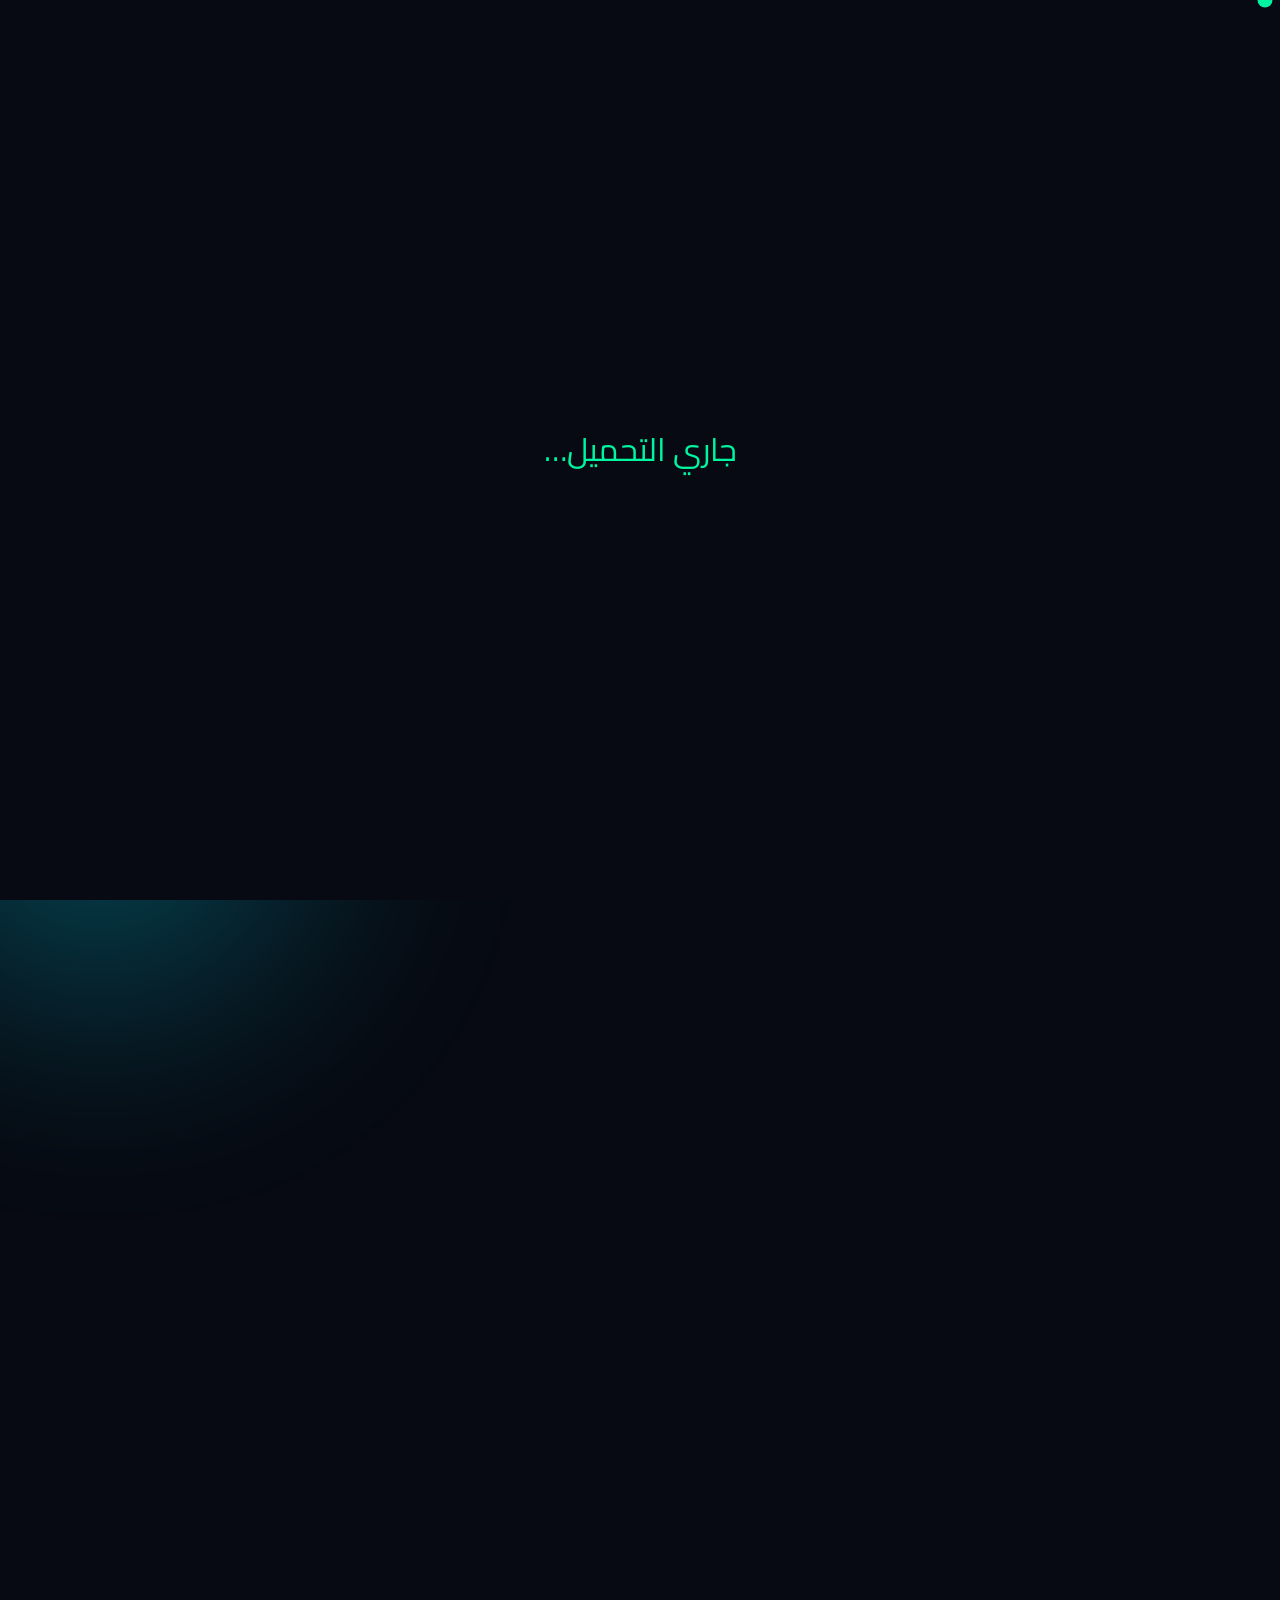
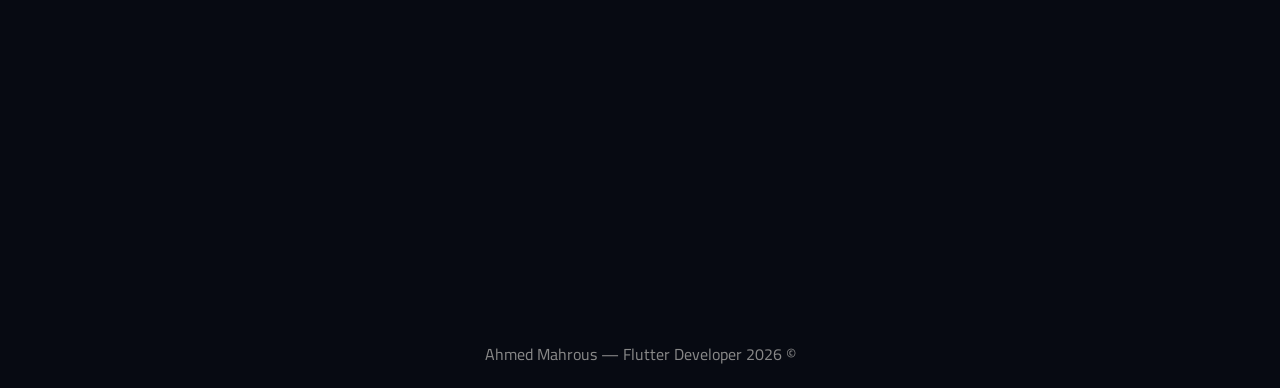
==== commit c575bee1: "Update index.html" ====
--- a/index.html
+++ b/index.html
@@ -3,83 +3,112 @@
 <head>
   <meta charset="UTF-8">
   <meta name="viewport" content="width=device-width, initial-scale=1.0">
-  
+
   <!-- SEO -->
-  <meta name="description" content="Ahmed Mahrous | Flutter Developer Portfolio — بناء تطبيقات Flutter احترافية وسريعة وقابلة للتوسع">
-  <meta name="keywords" content="Flutter Developer, Ahmed Mahrous, Mobile Apps, Firebase, Supabase">
+  <meta name="description" content="أحمد محروس — مطوّر Flutter. تطبيقات موبايل احترافية، Clean Architecture، Firebase وSupabase. متاح للشركات والعمل الحر.">
+  <meta name="keywords" content="Flutter, مطور تطبيقات, Ahmed Mahrous, موبايل, Firebase, Supabase, فريلانس">
   <meta name="author" content="Ahmed Mahrous">
   <meta name="theme-color" content="#070a12">
-
-  <title>Ahmed Mahrous | Flutter Developer Portfolio</title>
+  <link rel="canonical" href="https://ahmedmahrous0023.github.io/">
+
+  <meta property="og:title" content="أحمد محروس | مطوّر Flutter">
+  <meta property="og:description" content="أبني منتجات موبايل جاهزة للإنتاج — للشركات الناشئة والعملاء الأفراد.">
+  <meta property="og:type" content="website">
+  <meta property="og:url" content="https://ahmedmahrous0023.github.io/">
+  <meta property="og:locale" content="ar_EG">
+  <meta property="og:image" content="https://ahmedmahrous0023.github.io/assets/projects/qimni/1.png">
+
+  <meta name="twitter:card" content="summary_large_image">
+  <meta name="twitter:title" content="أحمد محروس | مطوّر Flutter">
+  <meta name="twitter:description" content="تطبيقات Flutter احترافية — تواصل لبدء مشروعك.">
+
+  <title>أحمد محروس | مطوّر Flutter — Portfolio</title>
+
+  <script type="application/ld+json">
+  {
+    "@context": "https://schema.org",
+    "@type": "Person",
+    "name": "Ahmed Mahrous",
+    "jobTitle": "Flutter Developer",
+    "email": "ahmed.mahrous1092@gmail.com",
+    "url": "https://ahmedmahrous0023.github.io/",
+    "sameAs": [
+      "https://github.com/ahmedmahrous0023"
+    ],
+    "knowsAbout": ["Flutter", "Dart", "Firebase", "Supabase", "Mobile Development"]
+  }
+  </script>
 
   <!-- Fonts -->
   <link rel="preconnect" href="https://fonts.googleapis.com">
   <link rel="preconnect" href="https://fonts.gstatic.com" crossorigin>
   <link href="https://fonts.googleapis.com/css2?family=Cairo:wght@500;600;700;800&family=Outfit:wght@400;500;600;700&display=swap" rel="stylesheet">
 
-  <!-- Performance -->
-  <link rel="preload" href="assets/photo.jpg" as="image">
+  <link rel="preload" href="assets/photo-placeholder.svg" as="image">
 
   <link rel="stylesheet" href="css/style.css">
 </head>
 
 <body>
 
-  <!-- Loader -->
-  <div id="loader">Loading...</div>
-
-  <!-- Background -->
-  <div class="noise"></div>
-  <div class="orb orb-a"></div>
-  <div class="orb orb-b"></div>
-
-  <!-- Custom Cursor -->
-  <div class="custom-cursor" id="cursor"></div>
-
-  <!-- Header -->
+  <div id="loader" class="loader" role="status" aria-live="polite">جاري التحميل…</div>
+
+  <div class="noise" aria-hidden="true"></div>
+  <div class="orb orb-a" aria-hidden="true"></div>
+  <div class="orb orb-b" aria-hidden="true"></div>
+
+  <div class="custom-cursor" id="cursor" aria-hidden="true"></div>
+
   <header class="topbar">
     <div class="shell topbar__inner">
       <a class="brand" href="#top">Ahmed Mahrous</a>
 
-      <nav class="nav">
-        <a href="#work">الأعمال</a>
-        <a href="#services">الخدمات</a>
-        <a href="#stack">التقنيات</a>
-        <a href="#contact">تواصل</a>
+      <nav id="site-nav" class="nav" aria-label="التنقل الرئيسي">
+        <a href="#work" data-i18n="navWork">الأعمال</a>
+        <a href="#about" data-i18n="navAbout">لماذا أنا</a>
+        <a href="#services" data-i18n="navServices">الخدمات</a>
+        <a href="#stack" data-i18n="navStack">التقنيات</a>
+        <a href="#contact" data-i18n="navContact">تواصل</a>
       </nav>
 
       <div class="topbar__actions">
-        <!-- Language Switch -->
-        <div class="lang" role="group">
-          <button id="lang-ar" aria-pressed="true">ع</button>
-          <button id="lang-en" aria-pressed="false">EN</button>
-        </div>
-        <a class="btn btn--primary" href="#contact">ابدأ مشروع</a>
-      </div>
+        <div class="lang" role="group" aria-label="اللغة">
+          <button type="button" id="lang-ar" aria-pressed="true">ع</button>
+          <button type="button" id="lang-en" aria-pressed="false">EN</button>
+        </div>
+        <a class="btn btn--primary topbar__cta" href="#contact" data-i18n="ctaStart">ابدأ مشروع</a>
+      </div>
+
+      <button type="button" class="menu-toggle" id="menu-toggle" aria-controls="site-nav" aria-expanded="false" aria-label="القائمة">
+        <span class="menu-toggle__bar"></span>
+        <span class="menu-toggle__bar"></span>
+        <span class="menu-toggle__bar"></span>
+      </button>
     </div>
   </header>
 
   <main id="top">
 
-    <!-- HERO -->
     <section class="hero shell">
       <div class="hero__grid">
 
         <div class="hero__copy">
-          <p class="eyebrow">Flutter Developer</p>
+          <p class="eyebrow">
+            <span>Flutter Developer</span>
+            <span class="eyebrow__badge" data-i18n="badgeAvail">متوفر لعروض جديدة</span>
+          </p>
 
           <h1 class="hero__title"><span id="typing"></span></h1>
 
           <p class="hero__lead" data-i18n="heroLead">
-            أساعدك في تحويل فكرتك إلى تطبيق حقيقي باستخدام Clean Architecture و Firebase / Supabase مع تجربة مستخدم احترافية.
+            أساعدك في تحويل فكرتك إلى تطبيق حقيقي باستخدام Clean Architecture و Firebase / Supabase مع تجربة مستخدم احترافية — مناسب للشركات الناشئة والعمل الحر.
           </p>
 
           <div class="hero__cta">
-            <a class="btn btn--primary" href="#contact"> ابدأ مشروعك</a>
-            <a class="btn btn--ghost" href="assets/cv.pdf" target="_blank">📄 عرض الـ CV</a>
-          </div>
-
-          <!-- Metrics -->
+            <a class="btn btn--primary" href="#contact" data-i18n="ctaProject">ابدأ مشروعك</a>
+            <a class="btn btn--ghost" href="assets/Ahmed_Mahrous_CV.pdf" target="_blank" rel="noopener" data-i18n="cvView">عرض الـ CV</a>
+          </div>
+
           <div class="hero__metrics">
             <div class="metric"><strong class="counter" data-target="3">0</strong><span>تطبيقات منشورة</span></div>
             <div class="metric"><strong class="counter" data-target="1000">0</strong><span>مستخدم</span></div>
@@ -89,55 +118,83 @@
         </div>
 
         <div class="hero__visual">
-          <img src="assets/photo.jpg" alt="Ahmed Mahrous" loading="lazy">
-        </div>
-
-      </div>
-    </section>
-
-    <!-- SERVICES -->
+          <img src="assets/photo.jpg" alt="أحمد محروس — مطوّر Flutter" width="400" height="400"
+               onerror="this.onerror=null;this.src='assets/photo-placeholder.svg'">
+        </div>
+
+      </div>
+    </section>
+
+    <section id="about" class="section shell">
+      <h2 class="section__title hidden">🎯 لماذا تتعامل معي؟</h2>
+      <p class="section__lead hidden">
+        أعمل بشكل واضح على المخرجات والمواعيد: كود منظم، بنية قابلة للصيانة، وتواصل منتظم — مناسب إذا كنت شركة تبحث عن مطوّر يدمج مع الفريق، أو صاحب فكرة تحتاج تنفيذاً من الصفر.
+      </p>
+
+      <div class="grid about-grid">
+        <div class="card hidden about-card">
+          <h3>🏢 للشركات والمنتجات</h3>
+          <p>ميزات قابلة للتوسع، تكامل مع خلفيات سحابية، واهتمام بتجربة المستخدم لتقليل التكلفة لاحقاً على الصيانة.</p>
+        </div>
+        <div class="card hidden about-card">
+          <h3>🤝 للعمل الحر والمشاريع الفردية</h3>
+          <p>أحوّل المتطلبات إلى خطة تنفيذ، أطر زمنية واقعية، وتسليم تدريجي يمكنك مراجعته خطوة بخطوة.</p>
+        </div>
+        <div class="card hidden about-card">
+          <h3>✅ جودة وشفافية</h3>
+          <p>Clean Architecture، اهتمام بالأداء، وشرح قرارات التقنية بلغة تفهمها أنت كصاحب منتج — لا «صندوق أسود».</p>
+        </div>
+      </div>
+    </section>
+
     <section id="services" class="section shell">
-      <h2 class="section__title">💼 الخدمات</h2>
+      <h2 class="section__title hidden">💼 الخدمات</h2>
 
       <div class="grid">
         <div class="card hidden">
           <h3>📱 تطوير تطبيقات Flutter</h3>
-          <p>بناء تطبيقات Android و iOS باحترافية عالية.</p>
+          <p>تطبيقات Android و iOS من قاعدة كود واحدة، واجهات عصرية، وربط كامل مع متطلباتك التجارية.</p>
         </div>
 
         <div class="card hidden">
           <h3>🔥 Firebase / Supabase</h3>
-          <p>ربط التطبيق بباك اند قوي (Auth - Database - APIs).</p>
+          <p>مصادقة، قواعد بيانات، تخزين، وواجهات برمجة — بنية خلفية آمنة تدعم نمو المستخدمين.</p>
         </div>
 
         <div class="card hidden">
-          <h3>⚡ تحسين الأداء</h3>
-          <p>حل مشاكل الأداء وتسريع التطبيقات الحالية.</p>
-        </div>
-      </div>
-    </section>
-
-    <!-- WORK -->
+          <h3>⚡ تحسين الأداء والصيانة</h3>
+          <p>مراجعة كود، تسريع الشاشات، وتقليل الاعتماديات الثقيلة ليبقى المنتج سريعاً مع الوقت.</p>
+        </div>
+      </div>
+    </section>
+
     <section id="work" class="section shell">
-      <h2 class="section__title">🚀 المشاريع</h2>
+      <h2 class="section__title hidden">🚀 المشاريع</h2>
 
       <div class="work">
-        <div class="card hidden">
-          <img src="assets/project-qimni.png" alt="Qimni" loading="lazy">
-          <h3>Qimni App</h3>
-          <p>تطبيق مشابه لـ Linktree مع متجر داخلي يسمح للمستخدمين بإنشاء ملفات شخصية وبيع منتجات.</p>
-        </div>
-        <div class="card hidden">
-          <img src="assets/project-meknaz.png" alt="Meknaz" loading="lazy">
+        <article class="card hidden work-card">
+          <img src="assets/projects/qimni/1.png" alt="لقطة من تطبيق Qimni" loading="lazy" width="800" height="450">
+          <h3>Qimni</h3>
+          <p>تطبيق يشبه فكرة Linktree مع متجر داخلي: ملفات شخصية، عرض روابط، وبيع منتجات من نفس الواجهة.</p>
+          <div class="actions">
+            <a href="https://github.com/ahmedmahrous0023" target="_blank" rel="noopener noreferrer">GitHub</a>
+          </div>
+        </article>
+
+        <article class="card hidden work-card">
+          <img src="assets/project-meknaz.png" alt="لقطة من تطبيق Meknaz" loading="lazy" width="800" height="450"
+               onerror="this.onerror=null;this.src='assets/project-placeholder.svg'">
           <h3>Meknaz</h3>
-          <p>تطبيق لإدارة المصاريف والأهداف المالية مع تجربة استخدام بسيطة وفعالة.</p>
-        </div>
-      </div>
-    </section>
-
-    <!-- STACK -->
+          <p>تطبيق لإدارة المصاريف والأهداف المالية بواجهة بسيطة تساعد على متابعة الإنفاق دون تعقيد.</p>
+          <div class="actions">
+            <a href="https://github.com/ahmedmahrous0023" target="_blank" rel="noopener noreferrer">GitHub</a>
+          </div>
+        </article>
+      </div>
+    </section>
+
     <section id="stack" class="section shell">
-      <h2 class="section__title">🧠 التقنيات</h2>
+      <h2 class="section__title hidden">🧠 التقنيات</h2>
       <div class="stack hidden">
         <span>Flutter</span>
         <span>Dart</span>
@@ -145,128 +202,66 @@
         <span>Supabase</span>
         <span>REST APIs</span>
         <span>Clean Architecture</span>
-      </div>
-    </section>
-
-    <!-- NOW -->
+        <span>State management</span>
+        <span>Git</span>
+      </div>
+    </section>
+
     <section class="section shell">
-      <h2 class="section__title">🔥 حالياً أعمل على</h2>
-
-      <ul class="hidden">
-        <li>تطوير Marketplace App باستخدام Flutter</li>
-        <li>ربط التطبيقات بـ Supabase</li>
-        <li>تحسين مهارات Clean Code</li>
+      <h2 class="section__title hidden">🔥 حالياً أعمل على</h2>
+
+      <ul class="now-list hidden">
+        <li>تطوير تطبيق Marketplace باستخدام Flutter</li>
+        <li>تعميق التكامل مع Supabase في مشاريع حقيقية</li>
+        <li>تحسين ممارسات Clean Code والاختبارات</li>
       </ul>
     </section>
 
-    <!-- TESTIMONIALS -->
     <section class="section shell">
-      <h2 class="section__title">⭐ آراء العملاء</h2>
+      <h2 class="section__title hidden">⭐ آراء العملاء</h2>
 
       <div class="grid">
-        <div class="card hidden">
-          <p>"شغل احترافي وكود نظيف جدًا"</p>
-        </div>
-        <div class="card hidden">
-          <p>"التطبيق كان سريع وبدون مشاكل"</p>
-        </div>
-      </div>
-    </section>
-
-    <!-- CV -->
+        <div class="card hidden testimonial">
+          <p class="testimonial__quote">«شغل احترافي وكود نظيف جدًا — سهل نمشي معه خطوة بخطوة.»</p>
+          <p class="testimonial__meta">عميل عمل حر · تطبيق موبايل</p>
+        </div>
+        <div class="card hidden testimonial">
+          <p class="testimonial__quote">«التطبيق كان سريعًا ومستقرًا؛ التواصل كان واضحًا من أول يوم.»</p>
+          <p class="testimonial__meta">صاحب منتج · إطلاق MVP</p>
+        </div>
+      </div>
+    </section>
+
     <section class="section shell">
-      <div class="card hidden">
-        <h2>📄 تحميل البورتفوليو</h2>
-        <p>يمكنك تحميل السيرة الذاتية الخاصة بي والاطلاع على خبراتي.</p>
-
-        <a class="btn btn--primary" href="assets/cv.pdf" target="_blank">عرض الـ CV</a>
-        <a class="btn btn--ghost" href="assets/cv.pdf" download>تحميل</a>
-      </div>
-    </section>
-
-    <!-- CONTACT -->
+      <div class="card hidden cta-panel">
+        <h2>📄 السيرة الذاتية</h2>
+        <p>حمّل الـ CV أو شاركه مع فريق التوظيف — ويمكنك دائمًا كتابتي مباشرة عبر البريد أو واتساب لطلب عينة عمل أو مكالمة تعارف.</p>
+
+        <div class="cta-panel__btns">
+          <a class="btn btn--primary" href="assets/Ahmed_Mahrous_CV.pdf" target="_blank" rel="noopener">عرض الـ CV</a>
+          <a class="btn btn--ghost" href="assets/Ahmed_Mahrous_CV.pdf" download>تحميل</a>
+        </div>
+      </div>
+    </section>
+
     <section id="contact" class="section shell">
-      <h2 class="section__title">📩 تواصل معي</h2>
+      <h2 class="section__title hidden" data-i18n="contactHeading">📩 تواصل معي</h2>
 
       <div class="contact hidden">
         <a href="mailto:ahmed.mahrous1092@gmail.com">📧 ahmed.mahrous1092@gmail.com</a>
-        <a href="https://wa.me/201114009880" target="_blank">📱 واتساب</a>
-        <a href="https://github.com/ahmedmahrous0023" target="_blank">💻 GitHub</a>
-        <a href="#">🔗 LinkedIn</a>
-      </div>
+        <a href="https://wa.me/201114009880" target="_blank" rel="noopener noreferrer">📱 واتساب</a>
+        <a href="https://github.com/ahmedmahrous0023" target="_blank" rel="noopener noreferrer">💻 GitHub</a>
+        <a href="https://www.linkedin.com/in/ahmedmahrous0023" target="_blank" rel="noopener noreferrer">🔗 LinkedIn</a>
+      </div>
+      <p class="contact__hint hidden">أفضّل رسالة قصيرة: نوع المشروع، الجدول الزمني، والميزانية التقريبية إن وجدت — أرد خلال يوم عمل.</p>
     </section>
 
   </main>
 
-  <!-- Footer -->
   <footer class="footer">
     <p>© 2026 Ahmed Mahrous — Flutter Developer</p>
   </footer>
 
-  <script>
-    // Loader
-    window.addEventListener('load', () => {
-      const loader = document.getElementById('loader');
-      loader.style.opacity = 0;
-      setTimeout(() => loader.style.display = 'none', 500);
-    });
-
-    // Typing Effect
-    const typingElement = document.getElementById('typing');
-    const phrases = ["أبني تطبيقات موبايل احترافية", "سريعة وقابلة للتوسع", "مع تجربة مستخدم ممتازة"];
-    let i = 0, j = 0, currentPhrase = [], isDeleting = false;
-    function type() {
-      if (i >= phrases.length) i = 0;
-      const fullPhrase = phrases[i];
-      if (isDeleting) currentPhrase.pop();
-      else currentPhrase.push(fullPhrase[j++]);
-      typingElement.textContent = currentPhrase.join('');
-      if (!isDeleting && j === fullPhrase.length) { isDeleting = true; setTimeout(type, 1000); return; }
-      if (isDeleting && currentPhrase.length === 0) { isDeleting = false; i++; j = 0; }
-      setTimeout(type, isDeleting ? 50 : 120);
-    }
-    type();
-
-    // Scroll Animation
-    const observer = new IntersectionObserver(entries => {
-      entries.forEach(entry => { if (entry.isIntersecting) entry.target.classList.add('show'); });
-    }, { threshold: 0.2 });
-    document.querySelectorAll('.hidden').forEach(el => observer.observe(el));
-
-    // Counter Animation
-    const counters = document.querySelectorAll('.counter');
-    counters.forEach(counter => {
-      const updateCount = () => {
-        const target = +counter.getAttribute('data-target');
-        const count = +counter.innerText;
-        const increment = target / 200;
-        if(count < target) {
-          counter.innerText = Math.ceil(count + increment);
-          setTimeout(updateCount, 20);
-        } else counter.innerText = target;
-      };
-      updateCount();
-    });
-
-    // Custom Cursor
-    const cursor = document.getElementById('cursor');
-    document.addEventListener('mousemove', e => {
-      cursor.style.top = e.clientY + 'px';
-      cursor.style.left = e.clientX + 'px';
-    });
-
-    // Language Switch
-    const translations = {
-      en: { heroLead: "I help turn your idea into a real app using Clean Architecture and Firebase/Supabase with professional UX." },
-      ar: { heroLead: "أساعدك في تحويل فكرتك إلى تطبيق حقيقي باستخدام Clean Architecture و Firebase / Supabase مع تجربة مستخدم احترافية." }
-    };
-    document.getElementById('lang-ar').addEventListener('click', () => {
-      document.querySelector('[data-i18n="heroLead"]').textContent = translations.ar.heroLead;
-    });
-    document.getElementById('lang-en').addEventListener('click', () => {
-      document.querySelector('[data-i18n="heroLead"]').textContent = translations.en.heroLead;
-    });
-  </script>
-
+  <script src="js/site.js" defer></script>
 </body>
 </html>
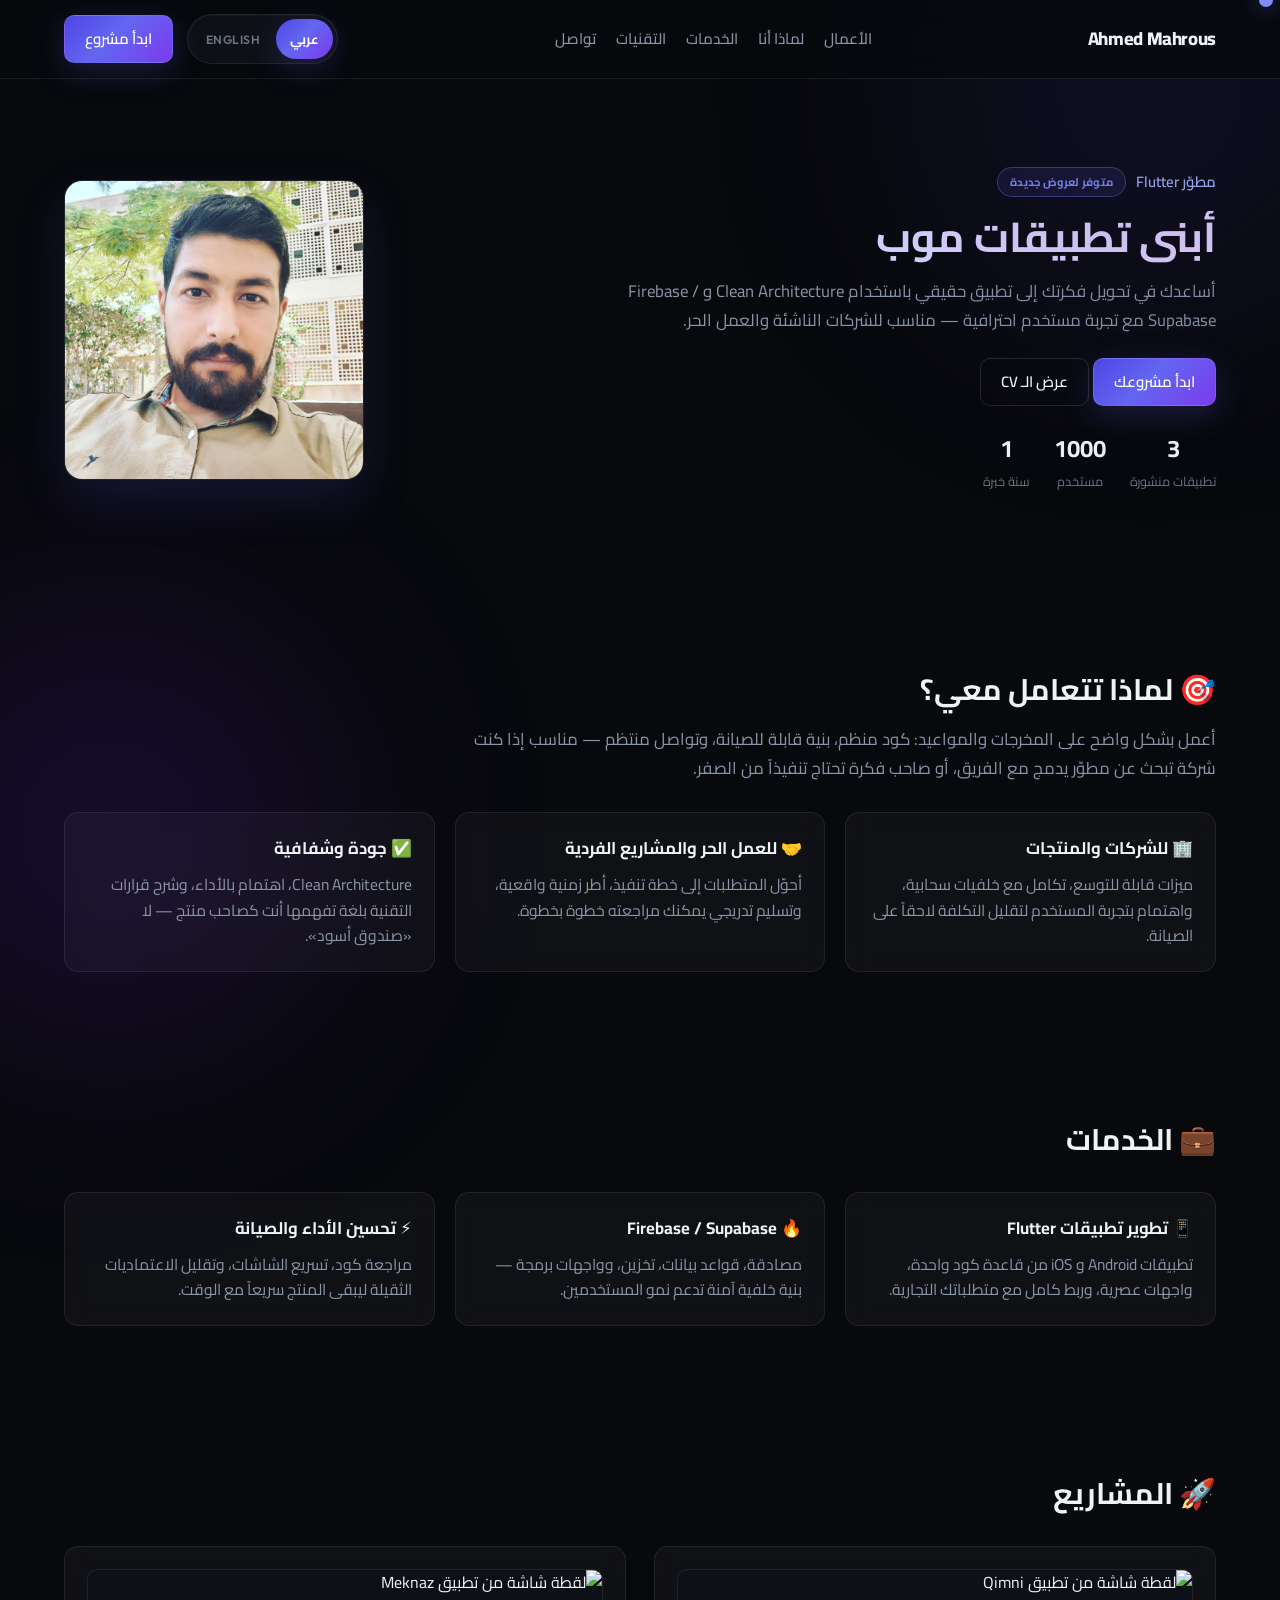
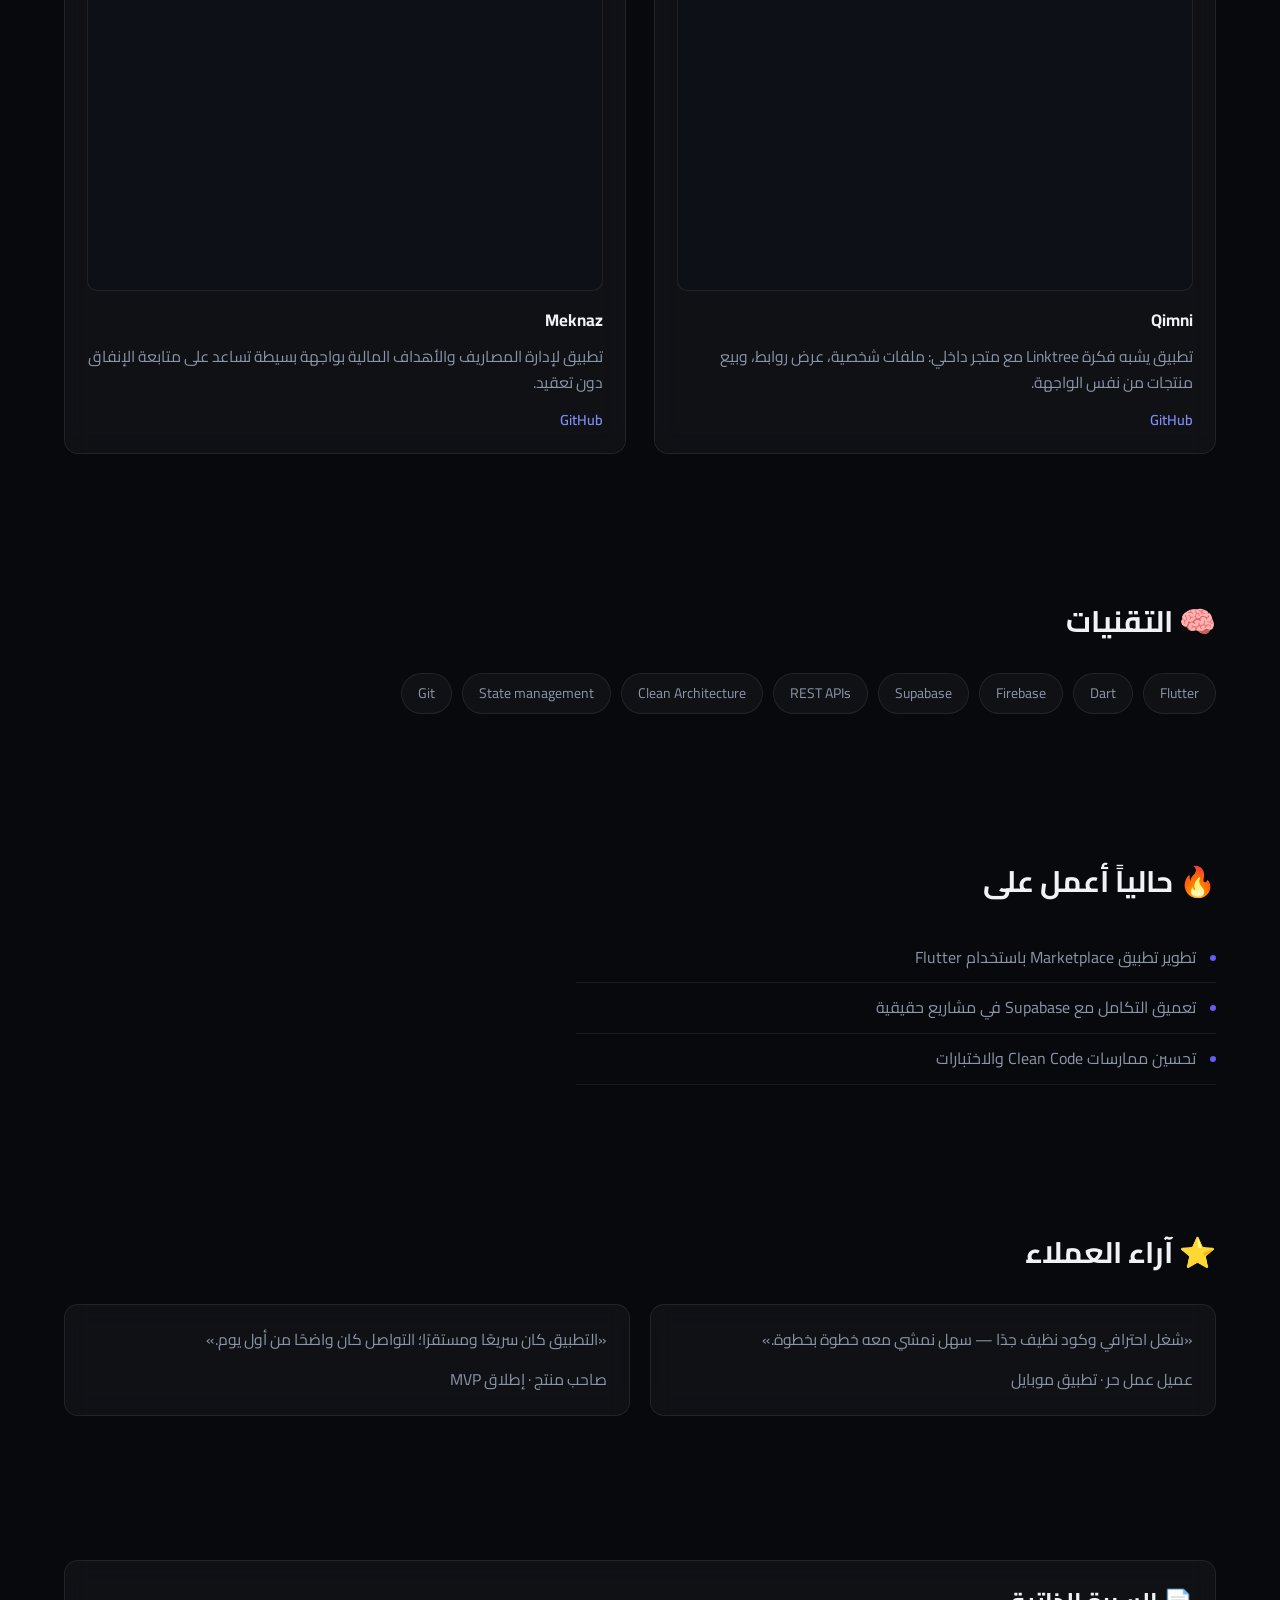
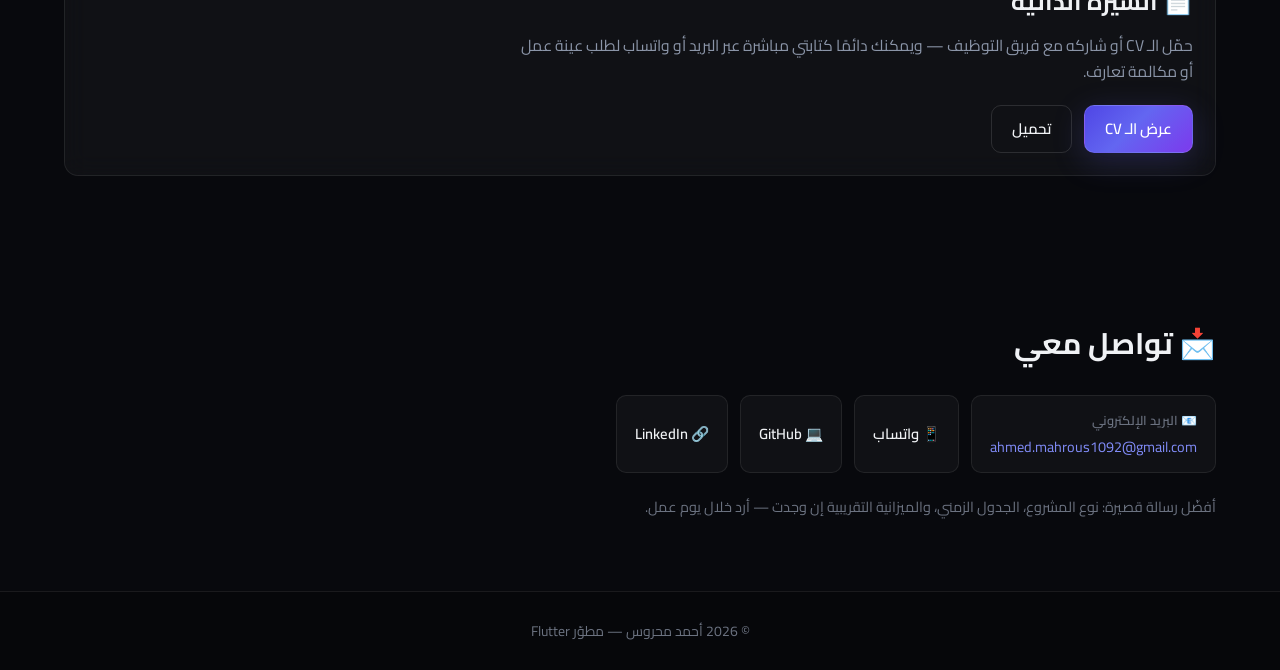
==== commit 73fce503: "Update index.html" ====
--- a/index.html
+++ b/index.html
@@ -4,11 +4,10 @@
   <meta charset="UTF-8">
   <meta name="viewport" content="width=device-width, initial-scale=1.0">
 
-  <!-- SEO -->
-  <meta name="description" content="أحمد محروس — مطوّر Flutter. تطبيقات موبايل احترافية، Clean Architecture، Firebase وSupabase. متاح للشركات والعمل الحر.">
+  <meta id="meta-description" name="description" content="أحمد محروس — مطوّر Flutter. تطبيقات موبايل احترافية، Clean Architecture، Firebase وSupabase. متاح للشركات والعمل الحر.">
   <meta name="keywords" content="Flutter, مطور تطبيقات, Ahmed Mahrous, موبايل, Firebase, Supabase, فريلانس">
   <meta name="author" content="Ahmed Mahrous">
-  <meta name="theme-color" content="#070a12">
+  <meta name="theme-color" content="#08090d">
   <link rel="canonical" href="https://ahmedmahrous0023.github.io/">
 
   <meta property="og:title" content="أحمد محروس | مطوّر Flutter">
@@ -39,7 +38,6 @@
   }
   </script>
 
-  <!-- Fonts -->
   <link rel="preconnect" href="https://fonts.googleapis.com">
   <link rel="preconnect" href="https://fonts.gstatic.com" crossorigin>
   <link href="https://fonts.googleapis.com/css2?family=Cairo:wght@500;600;700;800&family=Outfit:wght@400;500;600;700&display=swap" rel="stylesheet">
@@ -51,7 +49,7 @@
 
 <body>
 
-  <div id="loader" class="loader" role="status" aria-live="polite">جاري التحميل…</div>
+  <div id="loader" class="loader" role="status" aria-live="polite" data-i18n="loaderText">جاري التحميل…</div>
 
   <div class="noise" aria-hidden="true"></div>
   <div class="orb orb-a" aria-hidden="true"></div>
@@ -73,8 +71,8 @@
 
       <div class="topbar__actions">
         <div class="lang" role="group" aria-label="اللغة">
-          <button type="button" id="lang-ar" aria-pressed="true">ع</button>
-          <button type="button" id="lang-en" aria-pressed="false">EN</button>
+          <button type="button" id="lang-ar" class="lang__btn" aria-pressed="true" aria-label="العربية — مفعّلة">عربي</button>
+          <button type="button" id="lang-en" class="lang__btn" aria-pressed="false" aria-label="Switch to English">English</button>
         </div>
         <a class="btn btn--primary topbar__cta" href="#contact" data-i18n="ctaStart">ابدأ مشروع</a>
       </div>
@@ -94,7 +92,7 @@
 
         <div class="hero__copy">
           <p class="eyebrow">
-            <span>Flutter Developer</span>
+            <span data-i18n="eyebrowRole">مطوّر Flutter</span>
             <span class="eyebrow__badge" data-i18n="badgeAvail">متوفر لعروض جديدة</span>
           </p>
 
@@ -110,91 +108,97 @@
           </div>
 
           <div class="hero__metrics">
-            <div class="metric"><strong class="counter" data-target="3">0</strong><span>تطبيقات منشورة</span></div>
-            <div class="metric"><strong class="counter" data-target="1000">0</strong><span>مستخدم</span></div>
-            <div class="metric"><strong class="counter" data-target="1">0</strong><span>سنة خبرة</span></div>
+            <div class="metric"><strong class="counter" data-target="3">0</strong><span data-i18n="metricApps">تطبيقات منشورة</span></div>
+            <div class="metric"><strong class="counter" data-target="1000">0</strong><span data-i18n="metricUsers">مستخدم</span></div>
+            <div class="metric"><strong class="counter" data-target="1">0</strong><span data-i18n="metricYears">سنة خبرة</span></div>
           </div>
 
         </div>
 
         <div class="hero__visual">
-          <img src="assets/photo.jpg" alt="أحمد محروس — مطوّر Flutter" width="400" height="400"
-               onerror="this.onerror=null;this.src='assets/photo-placeholder.svg'">
+          <div class="hero__frame">
+            <img class="hero__photo" src="assets/photo.jpg" alt="أحمد محروس — مطوّر Flutter" width="640" height="640" data-i18n-alt="photoAlt"
+                 onerror="this.onerror=null;this.src='assets/photo-placeholder.svg'">
+          </div>
         </div>
 
       </div>
     </section>
 
     <section id="about" class="section shell">
-      <h2 class="section__title hidden">🎯 لماذا تتعامل معي؟</h2>
-      <p class="section__lead hidden">
+      <h2 class="section__title hidden" data-i18n="aboutTitle">🎯 لماذا تتعامل معي؟</h2>
+      <p class="section__lead hidden" data-i18n="aboutLead">
         أعمل بشكل واضح على المخرجات والمواعيد: كود منظم، بنية قابلة للصيانة، وتواصل منتظم — مناسب إذا كنت شركة تبحث عن مطوّر يدمج مع الفريق، أو صاحب فكرة تحتاج تنفيذاً من الصفر.
       </p>
 
       <div class="grid about-grid">
         <div class="card hidden about-card">
-          <h3>🏢 للشركات والمنتجات</h3>
-          <p>ميزات قابلة للتوسع، تكامل مع خلفيات سحابية، واهتمام بتجربة المستخدم لتقليل التكلفة لاحقاً على الصيانة.</p>
+          <h3 data-i18n="aboutCard1Title">🏢 للشركات والمنتجات</h3>
+          <p data-i18n="aboutCard1Text">ميزات قابلة للتوسع، تكامل مع خلفيات سحابية، واهتمام بتجربة المستخدم لتقليل التكلفة لاحقاً على الصيانة.</p>
         </div>
         <div class="card hidden about-card">
-          <h3>🤝 للعمل الحر والمشاريع الفردية</h3>
-          <p>أحوّل المتطلبات إلى خطة تنفيذ، أطر زمنية واقعية، وتسليم تدريجي يمكنك مراجعته خطوة بخطوة.</p>
+          <h3 data-i18n="aboutCard2Title">🤝 للعمل الحر والمشاريع الفردية</h3>
+          <p data-i18n="aboutCard2Text">أحوّل المتطلبات إلى خطة تنفيذ، أطر زمنية واقعية، وتسليم تدريجي يمكنك مراجعته خطوة بخطوة.</p>
         </div>
         <div class="card hidden about-card">
-          <h3>✅ جودة وشفافية</h3>
-          <p>Clean Architecture، اهتمام بالأداء، وشرح قرارات التقنية بلغة تفهمها أنت كصاحب منتج — لا «صندوق أسود».</p>
+          <h3 data-i18n="aboutCard3Title">✅ جودة وشفافية</h3>
+          <p data-i18n="aboutCard3Text">Clean Architecture، اهتمام بالأداء، وشرح قرارات التقنية بلغة تفهمها أنت كصاحب منتج — لا «صندوق أسود».</p>
         </div>
       </div>
     </section>
 
     <section id="services" class="section shell">
-      <h2 class="section__title hidden">💼 الخدمات</h2>
+      <h2 class="section__title hidden" data-i18n="servicesTitle">💼 الخدمات</h2>
 
       <div class="grid">
         <div class="card hidden">
-          <h3>📱 تطوير تطبيقات Flutter</h3>
-          <p>تطبيقات Android و iOS من قاعدة كود واحدة، واجهات عصرية، وربط كامل مع متطلباتك التجارية.</p>
+          <h3 data-i18n="svc1Title">📱 تطوير تطبيقات Flutter</h3>
+          <p data-i18n="svc1Text">تطبيقات Android و iOS من قاعدة كود واحدة، واجهات عصرية، وربط كامل مع متطلباتك التجارية.</p>
         </div>
 
         <div class="card hidden">
-          <h3>🔥 Firebase / Supabase</h3>
-          <p>مصادقة، قواعد بيانات، تخزين، وواجهات برمجة — بنية خلفية آمنة تدعم نمو المستخدمين.</p>
+          <h3 data-i18n="svc2Title">🔥 Firebase / Supabase</h3>
+          <p data-i18n="svc2Text">مصادقة، قواعد بيانات، تخزين، وواجهات برمجة — بنية خلفية آمنة تدعم نمو المستخدمين.</p>
         </div>
 
         <div class="card hidden">
-          <h3>⚡ تحسين الأداء والصيانة</h3>
-          <p>مراجعة كود، تسريع الشاشات، وتقليل الاعتماديات الثقيلة ليبقى المنتج سريعاً مع الوقت.</p>
+          <h3 data-i18n="svc3Title">⚡ تحسين الأداء والصيانة</h3>
+          <p data-i18n="svc3Text">مراجعة كود، تسريع الشاشات، وتقليل الاعتماديات الثقيلة ليبقى المنتج سريعاً مع الوقت.</p>
         </div>
       </div>
     </section>
 
     <section id="work" class="section shell">
-      <h2 class="section__title hidden">🚀 المشاريع</h2>
+      <h2 class="section__title hidden" data-i18n="workTitle">🚀 المشاريع</h2>
 
       <div class="work">
         <article class="card hidden work-card">
-          <img src="assets/projects/qimni/1.png" alt="لقطة من تطبيق Qimni" loading="lazy" width="800" height="450">
+          <div class="work-thumb">
+            <img src="assets/projects/qimni/1.png" alt="لقطة شاشة من تطبيق Qimni" loading="lazy" width="800" height="450" data-i18n-alt="imgQimni">
+          </div>
           <h3>Qimni</h3>
-          <p>تطبيق يشبه فكرة Linktree مع متجر داخلي: ملفات شخصية، عرض روابط، وبيع منتجات من نفس الواجهة.</p>
+          <p data-i18n="workQimniDesc">تطبيق يشبه فكرة Linktree مع متجر داخلي: ملفات شخصية، عرض روابط، وبيع منتجات من نفس الواجهة.</p>
           <div class="actions">
-            <a href="https://github.com/ahmedmahrous0023" target="_blank" rel="noopener noreferrer">GitHub</a>
+            <a href="https://github.com/ahmedmahrous0023" target="_blank" rel="noopener noreferrer" data-i18n="workGithub">GitHub</a>
           </div>
         </article>
 
         <article class="card hidden work-card">
-          <img src="assets/project-meknaz.png" alt="لقطة من تطبيق Meknaz" loading="lazy" width="800" height="450"
-               onerror="this.onerror=null;this.src='assets/project-placeholder.svg'">
+          <div class="work-thumb">
+            <img src="assets/project-meknaz.png" alt="لقطة شاشة من تطبيق Meknaz" loading="lazy" width="800" height="450" data-i18n-alt="imgMeknaz"
+                 onerror="this.onerror=null;this.src='assets/project-placeholder.svg'">
+          </div>
           <h3>Meknaz</h3>
-          <p>تطبيق لإدارة المصاريف والأهداف المالية بواجهة بسيطة تساعد على متابعة الإنفاق دون تعقيد.</p>
+          <p data-i18n="workMeknazDesc">تطبيق لإدارة المصاريف والأهداف المالية بواجهة بسيطة تساعد على متابعة الإنفاق دون تعقيد.</p>
           <div class="actions">
-            <a href="https://github.com/ahmedmahrous0023" target="_blank" rel="noopener noreferrer">GitHub</a>
+            <a href="https://github.com/ahmedmahrous0023" target="_blank" rel="noopener noreferrer" data-i18n="workGithub">GitHub</a>
           </div>
         </article>
       </div>
     </section>
 
     <section id="stack" class="section shell">
-      <h2 class="section__title hidden">🧠 التقنيات</h2>
+      <h2 class="section__title hidden" data-i18n="stackTitle">🧠 التقنيات</h2>
       <div class="stack hidden">
         <span>Flutter</span>
         <span>Dart</span>
@@ -208,38 +212,38 @@
     </section>
 
     <section class="section shell">
-      <h2 class="section__title hidden">🔥 حالياً أعمل على</h2>
+      <h2 class="section__title hidden" data-i18n="nowTitle">🔥 حالياً أعمل على</h2>
 
       <ul class="now-list hidden">
-        <li>تطوير تطبيق Marketplace باستخدام Flutter</li>
-        <li>تعميق التكامل مع Supabase في مشاريع حقيقية</li>
-        <li>تحسين ممارسات Clean Code والاختبارات</li>
+        <li data-i18n="now1">تطوير تطبيق Marketplace باستخدام Flutter</li>
+        <li data-i18n="now2">تعميق التكامل مع Supabase في مشاريع حقيقية</li>
+        <li data-i18n="now3">تحسين ممارسات Clean Code والاختبارات</li>
       </ul>
     </section>
 
     <section class="section shell">
-      <h2 class="section__title hidden">⭐ آراء العملاء</h2>
+      <h2 class="section__title hidden" data-i18n="testimonialTitle">⭐ آراء العملاء</h2>
 
       <div class="grid">
         <div class="card hidden testimonial">
-          <p class="testimonial__quote">«شغل احترافي وكود نظيف جدًا — سهل نمشي معه خطوة بخطوة.»</p>
-          <p class="testimonial__meta">عميل عمل حر · تطبيق موبايل</p>
+          <p class="testimonial__quote" data-i18n="t1Quote">«شغل احترافي وكود نظيف جدًا — سهل نمشي معه خطوة بخطوة.»</p>
+          <p class="testimonial__meta" data-i18n="t1Meta">عميل عمل حر · تطبيق موبايل</p>
         </div>
         <div class="card hidden testimonial">
-          <p class="testimonial__quote">«التطبيق كان سريعًا ومستقرًا؛ التواصل كان واضحًا من أول يوم.»</p>
-          <p class="testimonial__meta">صاحب منتج · إطلاق MVP</p>
+          <p class="testimonial__quote" data-i18n="t2Quote">«التطبيق كان سريعًا ومستقرًا؛ التواصل كان واضحًا من أول يوم.»</p>
+          <p class="testimonial__meta" data-i18n="t2Meta">صاحب منتج · إطلاق MVP</p>
         </div>
       </div>
     </section>
 
     <section class="section shell">
       <div class="card hidden cta-panel">
-        <h2>📄 السيرة الذاتية</h2>
-        <p>حمّل الـ CV أو شاركه مع فريق التوظيف — ويمكنك دائمًا كتابتي مباشرة عبر البريد أو واتساب لطلب عينة عمل أو مكالمة تعارف.</p>
+        <h2 data-i18n="cvSectionTitle">📄 السيرة الذاتية</h2>
+        <p data-i18n="cvSectionLead">حمّل الـ CV أو شاركه مع فريق التوظيف — ويمكنك دائمًا كتابتي مباشرة عبر البريد أو واتساب لطلب عينة عمل أو مكالمة تعارف.</p>
 
         <div class="cta-panel__btns">
-          <a class="btn btn--primary" href="assets/Ahmed_Mahrous_CV.pdf" target="_blank" rel="noopener">عرض الـ CV</a>
-          <a class="btn btn--ghost" href="assets/Ahmed_Mahrous_CV.pdf" download>تحميل</a>
+          <a class="btn btn--primary" href="assets/Ahmed_Mahrous_CV.pdf" target="_blank" rel="noopener" data-i18n="cvView">عرض الـ CV</a>
+          <a class="btn btn--ghost" href="assets/Ahmed_Mahrous_CV.pdf" download data-i18n="cvDownload">تحميل</a>
         </div>
       </div>
     </section>
@@ -248,18 +252,21 @@
       <h2 class="section__title hidden" data-i18n="contactHeading">📩 تواصل معي</h2>
 
       <div class="contact hidden">
-        <a href="mailto:ahmed.mahrous1092@gmail.com">📧 ahmed.mahrous1092@gmail.com</a>
-        <a href="https://wa.me/201114009880" target="_blank" rel="noopener noreferrer">📱 واتساب</a>
-        <a href="https://github.com/ahmedmahrous0023" target="_blank" rel="noopener noreferrer">💻 GitHub</a>
-        <a href="https://www.linkedin.com/in/ahmedmahrous0023" target="_blank" rel="noopener noreferrer">🔗 LinkedIn</a>
-      </div>
-      <p class="contact__hint hidden">أفضّل رسالة قصيرة: نوع المشروع، الجدول الزمني، والميزانية التقريبية إن وجدت — أرد خلال يوم عمل.</p>
+        <a class="contact__link" href="mailto:ahmed.mahrous1092@gmail.com">
+          <span class="contact__label" data-i18n="contactEmail">📧 البريد الإلكتروني</span>
+          <span class="contact__value">ahmed.mahrous1092@gmail.com</span>
+        </a>
+        <a class="contact__link contact__link--simple" href="https://wa.me/201114009880" target="_blank" rel="noopener noreferrer" data-i18n="contactWa">📱 واتساب</a>
+        <a class="contact__link contact__link--simple" href="https://github.com/ahmedmahrous0023" target="_blank" rel="noopener noreferrer" data-i18n="contactGh">💻 GitHub</a>
+        <a class="contact__link contact__link--simple" href="https://www.linkedin.com/in/ahmedmahrous0023" target="_blank" rel="noopener noreferrer" data-i18n="contactLi">🔗 LinkedIn</a>
+      </div>
+      <p class="contact__hint hidden" data-i18n="contactHint">أفضّل رسالة قصيرة: نوع المشروع، الجدول الزمني، والميزانية التقريبية إن وجدت — أرد خلال يوم عمل.</p>
     </section>
 
   </main>
 
   <footer class="footer">
-    <p>© 2026 Ahmed Mahrous — Flutter Developer</p>
+    <p data-i18n="footerCopy">© 2026 أحمد محروس — مطوّر Flutter</p>
   </footer>
 
   <script src="js/site.js" defer></script>
--- a/css/style.css
+++ b/css/style.css
@@ -1,3 +1,35 @@
+/* ================= DESIGN TOKENS ================= */
+:root {
+  --color-bg: #08090d;
+  --color-bg-elevated: #0e1017;
+  --color-surface: rgba(255, 255, 255, 0.035);
+  --color-surface-hover: rgba(255, 255, 255, 0.055);
+  --color-border: rgba(255, 255, 255, 0.08);
+  --color-border-strong: rgba(255, 255, 255, 0.12);
+  --color-text: #f0f2f5;
+  --color-text-muted: #8b95a8;
+  --color-text-soft: #6b7280;
+  --color-accent: #6366f1;
+  --color-accent-mid: #818cf8;
+  --color-accent-soft: #a5b4fc;
+  --color-accent-2: #7c3aed;
+  --gradient-primary: linear-gradient(135deg, #4f46e5 0%, #6366f1 45%, #7c3aed 100%);
+  --gradient-text: linear-gradient(135deg, #c7d2fe 0%, #e9d5ff 100%);
+  --gradient-orb-a: #312e81;
+  --gradient-orb-b: #5b21b6;
+  --shadow-glow: 0 8px 32px rgba(99, 102, 241, 0.22);
+  --radius-sm: 10px;
+  --radius-md: 14px;
+  --radius-lg: 18px;
+  --radius-pill: 999px;
+  --font-ar: "Cairo", system-ui, sans-serif;
+  --font-en: "Outfit", "Cairo", system-ui, sans-serif;
+}
+
+html[lang="en"] body {
+  font-family: var(--font-en);
+}
+
 /* ================= RESET ================= */
 * {
   margin: 0;
@@ -10,12 +42,18 @@
 }
 
 body {
-  font-family: "Cairo", sans-serif;
-  background: #070a12;
-  color: #fff;
+  font-family: var(--font-ar);
+  background: var(--color-bg);
+  color: var(--color-text);
   line-height: 1.6;
   overflow-x: hidden;
-  cursor: none; /* عشان custom cursor */
+  cursor: default;
+}
+
+@media (hover: hover) and (pointer: fine) {
+  body {
+    cursor: none;
+  }
 }
 
 /* ================= CONTAINER ================= */
@@ -30,29 +68,29 @@
   position: fixed;
   inset: 0;
   background: url("https://grainy-gradients.vercel.app/noise.svg");
-  opacity: 0.05;
+  opacity: 0.04;
   pointer-events: none;
 }
 
 .orb {
   position: fixed;
-  width: 400px;
-  height: 400px;
+  width: 420px;
+  height: 420px;
   border-radius: 50%;
-  filter: blur(120px);
-  opacity: 0.3;
+  filter: blur(128px);
+  opacity: 0.22;
   transition: transform 0.2s ease-out;
 }
 
 .orb-a {
-  background: #00f5a0;
-  top: -100px;
-  right: -100px;
+  background: var(--gradient-orb-a);
+  top: -120px;
+  right: -80px;
 }
 
 .orb-b {
-  background: #00d9f5;
-  bottom: -100px;
+  background: var(--gradient-orb-b);
+  bottom: -140px;
   left: -100px;
 }
 
@@ -60,8 +98,10 @@
 .topbar {
   position: sticky;
   top: 0;
-  backdrop-filter: blur(10px);
-  background: rgba(10, 12, 20, 0.6);
+  backdrop-filter: blur(14px);
+  -webkit-backdrop-filter: blur(14px);
+  background: rgba(8, 9, 13, 0.72);
+  border-bottom: 1px solid var(--color-border);
   z-index: 100;
 }
 
@@ -69,87 +109,235 @@
   display: flex;
   justify-content: space-between;
   align-items: center;
-  padding: 15px 0;
+  padding: 14px 0;
+  gap: 16px;
+  position: relative;
 }
 
 .brand {
-  font-weight: bold;
-  font-size: 1.2rem;
+  font-weight: 800;
+  font-size: 1.15rem;
+  letter-spacing: -0.02em;
+  color: var(--color-text);
+  text-decoration: none;
+  z-index: 220;
+}
+
+.nav {
+  display: flex;
+  flex-wrap: wrap;
+  align-items: center;
+  justify-content: center;
+  gap: 4px;
 }
 
 .nav a {
-  margin: 0 10px;
-  color: #aaa;
+  margin: 0 8px;
+  color: var(--color-text-muted);
   text-decoration: none;
-  transition: 0.3s;
+  font-weight: 500;
+  font-size: 0.95rem;
+  transition: color 0.2s ease;
 }
 
 .nav a:hover {
+  color: var(--color-text);
+}
+
+.topbar__actions {
+  display: flex;
+  align-items: center;
+  gap: 14px;
+  flex-shrink: 0;
+}
+
+/* ----- Language switch (segmented control) ----- */
+.lang {
+  display: inline-flex;
+  position: relative;
+  padding: 4px;
+  background: var(--color-bg-elevated);
+  border: 1px solid var(--color-border);
+  border-radius: var(--radius-pill);
+  gap: 2px;
+  box-shadow: inset 0 1px 0 rgba(255, 255, 255, 0.04);
+}
+
+.lang__btn {
+  position: relative;
+  z-index: 1;
+  font-family: var(--font-en);
+  font-size: 0.75rem;
+  font-weight: 600;
+  letter-spacing: 0.04em;
+  text-transform: uppercase;
+  padding: 8px 14px;
+  min-height: 36px;
+  border: none;
+  border-radius: var(--radius-pill);
+  background: transparent;
+  color: var(--color-text-soft);
+  cursor: pointer;
+  transition: color 0.2s ease, background 0.22s ease, box-shadow 0.22s ease;
+}
+
+.lang__btn:hover {
+  color: var(--color-text-muted);
+}
+
+.lang__btn[aria-pressed="true"] {
+  background: var(--gradient-primary);
   color: #fff;
+  box-shadow: var(--shadow-glow);
+}
+
+.lang__btn#lang-ar {
+  font-family: var(--font-ar);
+  font-size: 0.8125rem;
+  font-weight: 700;
+  letter-spacing: 0;
+  text-transform: none;
+}
+
+.lang__btn#lang-en {
+  font-family: var(--font-en);
+}
+
+.menu-toggle {
+  display: none;
+  flex-direction: column;
+  justify-content: center;
+  gap: 5px;
+  width: 44px;
+  height: 44px;
+  padding: 0;
+  border: 1px solid var(--color-border);
+  border-radius: var(--radius-sm);
+  background: var(--color-surface);
+  cursor: pointer;
+  z-index: 220;
+  transition: background 0.2s ease, border-color 0.2s ease;
+}
+
+.menu-toggle:hover {
+  background: var(--color-surface-hover);
+  border-color: var(--color-border-strong);
+}
+
+.menu-toggle__bar {
+  display: block;
+  width: 20px;
+  height: 2px;
+  margin: 0 auto;
+  background: var(--color-text-muted);
+  border-radius: 1px;
+  transition: transform 0.25s ease, opacity 0.2s;
+}
+
+.menu-toggle[aria-expanded="true"] .menu-toggle__bar:nth-child(1) {
+  transform: translateY(7px) rotate(45deg);
+}
+
+.menu-toggle[aria-expanded="true"] .menu-toggle__bar:nth-child(2) {
+  opacity: 0;
+}
+
+.menu-toggle[aria-expanded="true"] .menu-toggle__bar:nth-child(3) {
+  transform: translateY(-7px) rotate(-45deg);
 }
 
 /* ================= BUTTONS ================= */
 .btn {
-  padding: 10px 18px;
-  border-radius: 10px;
+  padding: 11px 20px;
+  border-radius: var(--radius-sm);
   text-decoration: none;
-  transition: 0.3s;
+  transition: transform 0.2s ease, box-shadow 0.2s ease, background 0.2s ease, border-color 0.2s ease, color 0.2s ease;
   display: inline-block;
   position: relative;
-  overflow: hidden;
+  font-weight: 600;
+  font-size: 0.9375rem;
 }
 
 .btn--primary {
-  background: linear-gradient(90deg, #00f5a0, #00d9f5);
-  color: #000;
-  font-weight: bold;
+  background: var(--gradient-primary);
+  color: #fff;
+  box-shadow: var(--shadow-glow);
+  border: 1px solid rgba(255, 255, 255, 0.12);
 }
 
 .btn--primary:hover {
-  transform: scale(1.07);
+  transform: translateY(-2px);
+  box-shadow: 0 12px 40px rgba(99, 102, 241, 0.35);
 }
 
 .btn--ghost {
-  border: 1px solid #555;
-  color: #fff;
+  border: 1px solid var(--color-border-strong);
+  color: var(--color-text);
+  background: transparent;
 }
 
 .btn--ghost:hover {
-  background: #fff;
-  color: #000;
+  background: var(--color-surface-hover);
+  border-color: var(--color-accent-mid);
+  color: var(--color-text);
 }
 
 /* ================= HERO ================= */
 .hero {
-  padding: 100px 0;
+  padding: 88px 0 100px;
 }
 
 .hero__grid {
   display: flex;
   align-items: center;
   justify-content: space-between;
-  gap: 40px;
+  gap: 48px;
 }
 
 .hero__title {
-  font-size: 2.5rem;
-  margin: 15px 0;
-  min-height: 60px;
-
-  background: linear-gradient(90deg, #00f5a0, #00d9f5);
+  font-size: clamp(1.65rem, 4vw, 2.6rem);
+  margin: 14px 0;
+  min-height: 3.2rem;
+  line-height: 1.25;
+  background: var(--gradient-text);
   -webkit-background-clip: text;
+  background-clip: text;
   color: transparent;
 }
 
+.eyebrow {
+  display: flex;
+  flex-wrap: wrap;
+  align-items: center;
+  gap: 10px;
+  color: var(--color-accent-soft);
+  font-weight: 600;
+  font-size: 0.9375rem;
+}
+
+.eyebrow__badge {
+  font-size: 0.7rem;
+  font-weight: 700;
+  letter-spacing: 0.02em;
+  padding: 5px 12px;
+  border-radius: var(--radius-pill);
+  background: rgba(99, 102, 241, 0.12);
+  color: var(--color-accent-mid);
+  border: 1px solid rgba(129, 140, 248, 0.35);
+}
+
 .hero__lead {
-  color: #aaa;
-  margin-bottom: 20px;
+  color: var(--color-text-muted);
+  margin-bottom: 22px;
+  max-width: 38rem;
+  font-size: 1.05rem;
+  line-height: 1.75;
 }
 
 .hero__metrics {
   display: flex;
-  gap: 20px;
-  margin-top: 20px;
+  gap: 24px;
+  margin-top: 24px;
 }
 
 .metric {
@@ -159,38 +347,159 @@
 .metric strong {
   font-size: 1.5rem;
   display: block;
-}
-
-/* IMAGE */
-.hero__visual img {
-  width: 300px;
-  border-radius: 20px;
-  box-shadow: 0 10px 40px rgba(0, 245, 160, 0.2);
+  color: var(--color-text);
+  font-variant-numeric: tabular-nums;
+}
+
+.metric span {
+  font-size: 0.8rem;
+  color: var(--color-text-soft);
+}
+
+/* ----- Profile photo: fixed ratio, no stretch ----- */
+.hero__visual {
+  flex-shrink: 0;
+}
+
+.hero__frame {
+  width: min(300px, 88vw);
+  aspect-ratio: 1;
+  border-radius: var(--radius-lg);
+  overflow: hidden;
+  border: 1px solid var(--color-border);
+  background: var(--color-bg-elevated);
+  box-shadow: 0 20px 50px rgba(99, 102, 241, 0.15), 0 0 0 1px rgba(255, 255, 255, 0.04) inset;
+}
+
+.hero__photo {
+  display: block;
+  width: 100%;
+  height: 100%;
+  object-fit: cover;
+  object-position: center 18%;
 }
 
 /* ================= SECTIONS ================= */
 .section {
-  padding: 80px 0;
+  padding: 72px 0;
 }
 
 .section__title {
-  font-size: 2rem;
-  margin-bottom: 30px;
+  font-size: clamp(1.35rem, 3vw, 1.85rem);
+  margin-bottom: 28px;
+  font-weight: 700;
+  color: var(--color-text);
+}
+
+.section__lead {
+  color: var(--color-text-muted);
+  max-width: 48rem;
+  margin: -16px 0 28px;
+  font-size: 1.05rem;
+  line-height: 1.75;
+}
+
+.now-list {
+  list-style: none;
+  padding: 0;
+  max-width: 40rem;
+}
+
+.now-list li {
+  position: relative;
+  padding: 12px 0 12px 1.25rem;
+  border-bottom: 1px solid var(--color-border);
+  color: var(--color-text-muted);
+}
+
+html[dir="rtl"] .now-list li {
+  padding-left: 0;
+  padding-right: 1.25rem;
+}
+
+.now-list li::before {
+  content: "";
+  position: absolute;
+  top: 50%;
+  width: 6px;
+  height: 6px;
+  border-radius: 50%;
+  background: var(--gradient-primary);
+  transform: translateY(-50%);
+}
+
+html[dir="rtl"] .now-list li::before {
+  right: 0;
+}
+
+html[dir="ltr"] .now-list li::before {
+  left: 0;
+}
+
+.testimonial__quote {
+  font-size: 1.05rem;
+  line-height: 1.7;
+  color: #e5e7eb;
+  margin-bottom: 14px;
+}
+
+.testimonial__meta {
+  font-size: 0.85rem;
+  color: var(--color-text-soft);
+}
+
+.cta-panel h2 {
+  margin-bottom: 12px;
+}
+
+.cta-panel p {
+  color: var(--color-text-muted);
+  margin-bottom: 20px;
+  max-width: 42rem;
+  line-height: 1.75;
+}
+
+.cta-panel__btns {
+  display: flex;
+  flex-wrap: wrap;
+  gap: 12px;
+}
+
+.contact__hint {
+  margin-top: 22px;
+  color: var(--color-text-soft);
+  font-size: 0.9rem;
+  max-width: 38rem;
+  line-height: 1.65;
 }
 
 /* ================= CARDS ================= */
 .card {
-  background: rgba(255, 255, 255, 0.05);
-  border-radius: 16px;
-  padding: 20px;
-  backdrop-filter: blur(10px);
-  transition: 0.3s;
-  border: 1px solid rgba(255,255,255,0.05);
+  background: var(--color-surface);
+  border-radius: var(--radius-md);
+  padding: 22px;
+  backdrop-filter: blur(12px);
+  -webkit-backdrop-filter: blur(12px);
+  transition: transform 0.25s ease, background 0.25s ease, border-color 0.25s ease;
+  border: 1px solid var(--color-border);
 }
 
 .card:hover {
-  transform: translateY(-10px) scale(1.02);
-  background: rgba(255, 255, 255, 0.08);
+  transform: translateY(-6px);
+  background: var(--color-surface-hover);
+  border-color: rgba(129, 140, 248, 0.2);
+}
+
+.card h3 {
+  font-size: 1.05rem;
+  margin-bottom: 10px;
+  color: var(--color-text);
+}
+
+.card p {
+  color: var(--color-text-muted);
+  font-size: 0.98rem;
+  line-height: 1.65;
 }
 
 /* ================= GRID ================= */
@@ -204,13 +513,24 @@
 .work {
   display: grid;
   grid-template-columns: repeat(auto-fit, minmax(300px, 1fr));
-  gap: 30px;
-}
-
-.work img {
+  gap: 28px;
+}
+
+.work-thumb {
+  aspect-ratio: 16 / 10;
+  border-radius: var(--radius-sm);
+  overflow: hidden;
+  margin-bottom: 16px;
+  background: var(--color-bg-elevated);
+  border: 1px solid var(--color-border);
+}
+
+.work-thumb img {
   width: 100%;
-  border-radius: 12px;
-  margin-bottom: 15px;
+  height: 100%;
+  object-fit: cover;
+  object-position: center top;
+  display: block;
 }
 
 .work ul {
@@ -220,17 +540,25 @@
 
 .work li {
   margin-bottom: 5px;
-  color: #ccc;
+  color: var(--color-text-muted);
+}
+
+.actions {
+  display: flex;
+  flex-wrap: wrap;
+  gap: 14px;
+  margin-top: 12px;
 }
 
 .actions a {
-  margin-left: 10px;
   font-size: 0.9rem;
-  color: #00d9f5;
+  font-weight: 600;
+  color: var(--color-accent-mid);
   text-decoration: none;
 }
 
 .actions a:hover {
+  color: var(--color-accent-soft);
   text-decoration: underline;
 }
 
@@ -242,93 +570,214 @@
 }
 
 .stack span {
-  padding: 8px 14px;
-  background: rgba(255,255,255,0.05);
-  border-radius: 20px;
-  font-size: 0.9rem;
-  transition: 0.3s;
+  padding: 8px 16px;
+  background: var(--color-surface);
+  border: 1px solid var(--color-border);
+  border-radius: var(--radius-pill);
+  font-size: 0.875rem;
+  color: var(--color-text-muted);
+  transition: background 0.2s ease, color 0.2s ease, border-color 0.2s ease;
 }
 
 .stack span:hover {
-  background: #00d9f5;
-  color: #000;
+  background: rgba(99, 102, 241, 0.15);
+  border-color: rgba(129, 140, 248, 0.35);
+  color: var(--color-accent-soft);
 }
 
 /* ================= CONTACT ================= */
 .contact {
   display: flex;
   flex-wrap: wrap;
-  gap: 15px;
-}
-
-.contact a {
-  background: rgba(255,255,255,0.05);
-  padding: 12px 20px;
-  border-radius: 10px;
+  gap: 12px;
+}
+
+.contact__link {
+  display: inline-flex;
+  flex-direction: column;
+  align-items: flex-start;
+  gap: 4px;
+  background: var(--color-surface);
+  border: 1px solid var(--color-border);
+  padding: 14px 18px;
+  border-radius: var(--radius-sm);
   text-decoration: none;
-  color: #fff;
-  transition: 0.3s;
-}
-
-.contact a:hover {
-  background: #00d9f5;
-  color: #000;
+  color: var(--color-text);
+  transition: background 0.2s ease, border-color 0.2s ease, transform 0.2s ease;
+}
+
+.contact__link:hover {
+  background: rgba(99, 102, 241, 0.12);
+  border-color: rgba(129, 140, 248, 0.35);
+  transform: translateY(-2px);
+}
+
+.contact__link--simple {
+  flex-direction: row;
+  align-items: center;
+}
+
+.contact__label {
+  font-size: 0.8rem;
+  font-weight: 600;
+  color: var(--color-text-soft);
+}
+
+.contact__value {
+  font-size: 0.9rem;
+  color: var(--color-accent-mid);
+  word-break: break-all;
+}
+
+.contact__link--simple {
+  font-weight: 600;
+  font-size: 0.92rem;
 }
 
 /* ================= FOOTER ================= */
 .footer {
   text-align: center;
-  padding: 20px;
-  color: #888;
+  padding: 28px 16px;
+  color: var(--color-text-soft);
+  font-size: 0.875rem;
+  border-top: 1px solid var(--color-border);
+  background: rgba(0, 0, 0, 0.2);
 }
 
 /* ================= SCROLL ANIMATION ================= */
 .hidden {
   opacity: 0;
-  transform: translateY(40px);
+  transform: translateY(36px);
 }
 
 .show {
   opacity: 1;
   transform: translateY(0);
-  transition: 0.6s ease;
+  transition: opacity 0.55s ease, transform 0.55s ease;
 }
 
 /* ================= LOADER ================= */
-.loader {
+.loader,
+#loader {
   position: fixed;
   inset: 0;
-  background: #070a12;
+  background: var(--color-bg);
   display: flex;
   align-items: center;
   justify-content: center;
   z-index: 9999;
-  font-size: 2rem;
-  color: #00f5a0;
+  font-size: 1rem;
+  font-weight: 600;
+  color: var(--color-accent-mid);
+  transition: opacity 0.45s ease;
 }
 
 /* ================= CUSTOM CURSOR ================= */
 .custom-cursor {
+  display: none;
   position: fixed;
-  width: 15px;
-  height: 15px;
-  background: #00f5a0;
+  width: 14px;
+  height: 14px;
+  background: var(--color-accent-mid);
   border-radius: 50%;
   pointer-events: none;
   transform: translate(-50%, -50%);
-  transition: 0.1s;
+  transition: transform 0.12s ease, background 0.12s ease, width 0.12s ease, height 0.12s ease;
   z-index: 9999;
+  box-shadow: 0 0 20px rgba(129, 140, 248, 0.45);
+}
+
+@media (hover: hover) and (pointer: fine) {
+  .custom-cursor {
+    display: block;
+  }
 }
 
 .cursor-hover {
-  transform: scale(2);
-  background: #00d9f5;
+  transform: translate(-50%, -50%) scale(2);
+  background: var(--color-accent-soft);
+}
+
+a:focus-visible,
+button:focus-visible {
+  outline: 2px solid var(--color-accent-mid);
+  outline-offset: 3px;
+}
+
+body.menu-open::before {
+  content: "";
+  position: fixed;
+  inset: 0;
+  background: rgba(0, 0, 0, 0.6);
+  z-index: 150;
 }
 
 /* ================= RESPONSIVE ================= */
 @media (max-width: 768px) {
   body {
-    cursor: default; /* نلغي الكيرسر المخصص في الموبايل */
+    cursor: default;
+  }
+
+  .custom-cursor {
+    display: none !important;
+  }
+
+  .topbar__actions {
+    margin-inline-start: auto;
+  }
+
+  .menu-toggle {
+    display: flex;
+  }
+
+  .nav {
+    position: fixed;
+    top: 0;
+    right: 0;
+    width: min(320px, 88vw);
+    height: 100vh;
+    height: 100dvh;
+    margin: 0;
+    padding: 5.5rem 1.5rem 2rem;
+    flex-direction: column;
+    align-items: stretch;
+    justify-content: flex-start;
+    gap: 0.25rem;
+    background: rgba(8, 9, 13, 0.97);
+    backdrop-filter: blur(16px);
+    -webkit-backdrop-filter: blur(16px);
+    border-inline-start: 1px solid var(--color-border);
+    transform: translateX(110%);
+    transition: transform 0.3s ease;
+    z-index: 200;
+    display: flex;
+    visibility: hidden;
+    pointer-events: none;
+  }
+
+  html[dir="ltr"] .nav {
+    right: auto;
+    left: 0;
+    border-inline-start: none;
+    border-inline-end: 1px solid var(--color-border);
+    transform: translateX(-110%);
+  }
+
+  .nav.nav--open {
+    transform: translateX(0);
+    visibility: visible;
+    pointer-events: auto;
+  }
+
+  .nav a {
+    margin: 0;
+    padding: 14px 0;
+    border-bottom: 1px solid var(--color-border);
+    font-size: 1.05rem;
+  }
+
+  .topbar__actions .topbar__cta {
+    display: none;
   }
 
   .hero__grid {
@@ -336,11 +785,45 @@
     text-align: center;
   }
 
-  .nav {
-    display: none;
-  }
-
-  .hero__visual img {
-    width: 200px;
-  }
-}
+  .hero__lead {
+    margin-left: auto;
+    margin-right: auto;
+  }
+
+  .hero__metrics {
+    justify-content: center;
+    flex-wrap: wrap;
+  }
+
+  .hero__frame {
+    width: min(240px, 72vw);
+    margin-inline: auto;
+  }
+
+  .section__lead {
+    margin-left: auto;
+    margin-right: auto;
+    text-align: center;
+  }
+
+  .now-list {
+    margin: 0 auto;
+    text-align: start;
+  }
+
+  .contact__link {
+    width: 100%;
+    max-width: 100%;
+  }
+}
+
+@media (max-width: 380px) {
+  .lang__btn {
+    padding: 7px 11px;
+    font-size: 0.68rem;
+  }
+
+  html[lang="ar"] .lang__btn#lang-ar {
+    font-size: 0.75rem;
+  }
+}
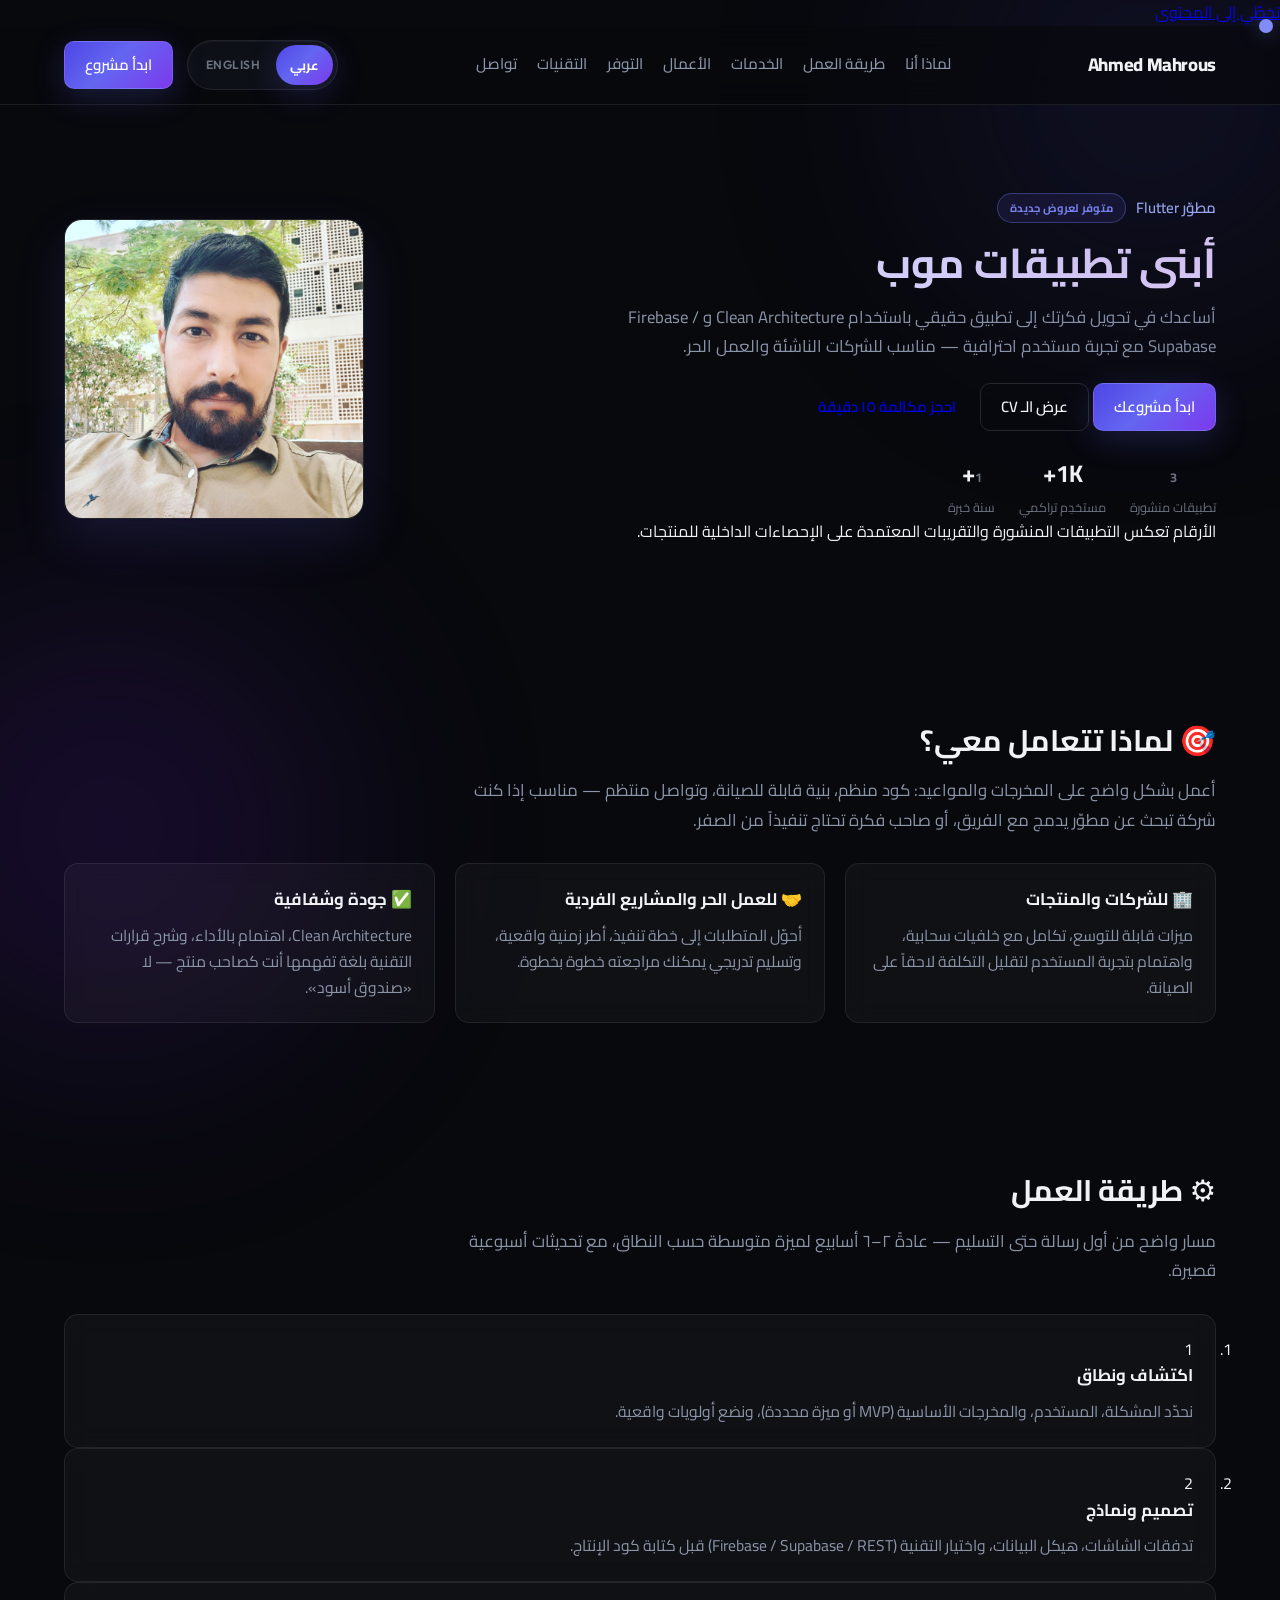
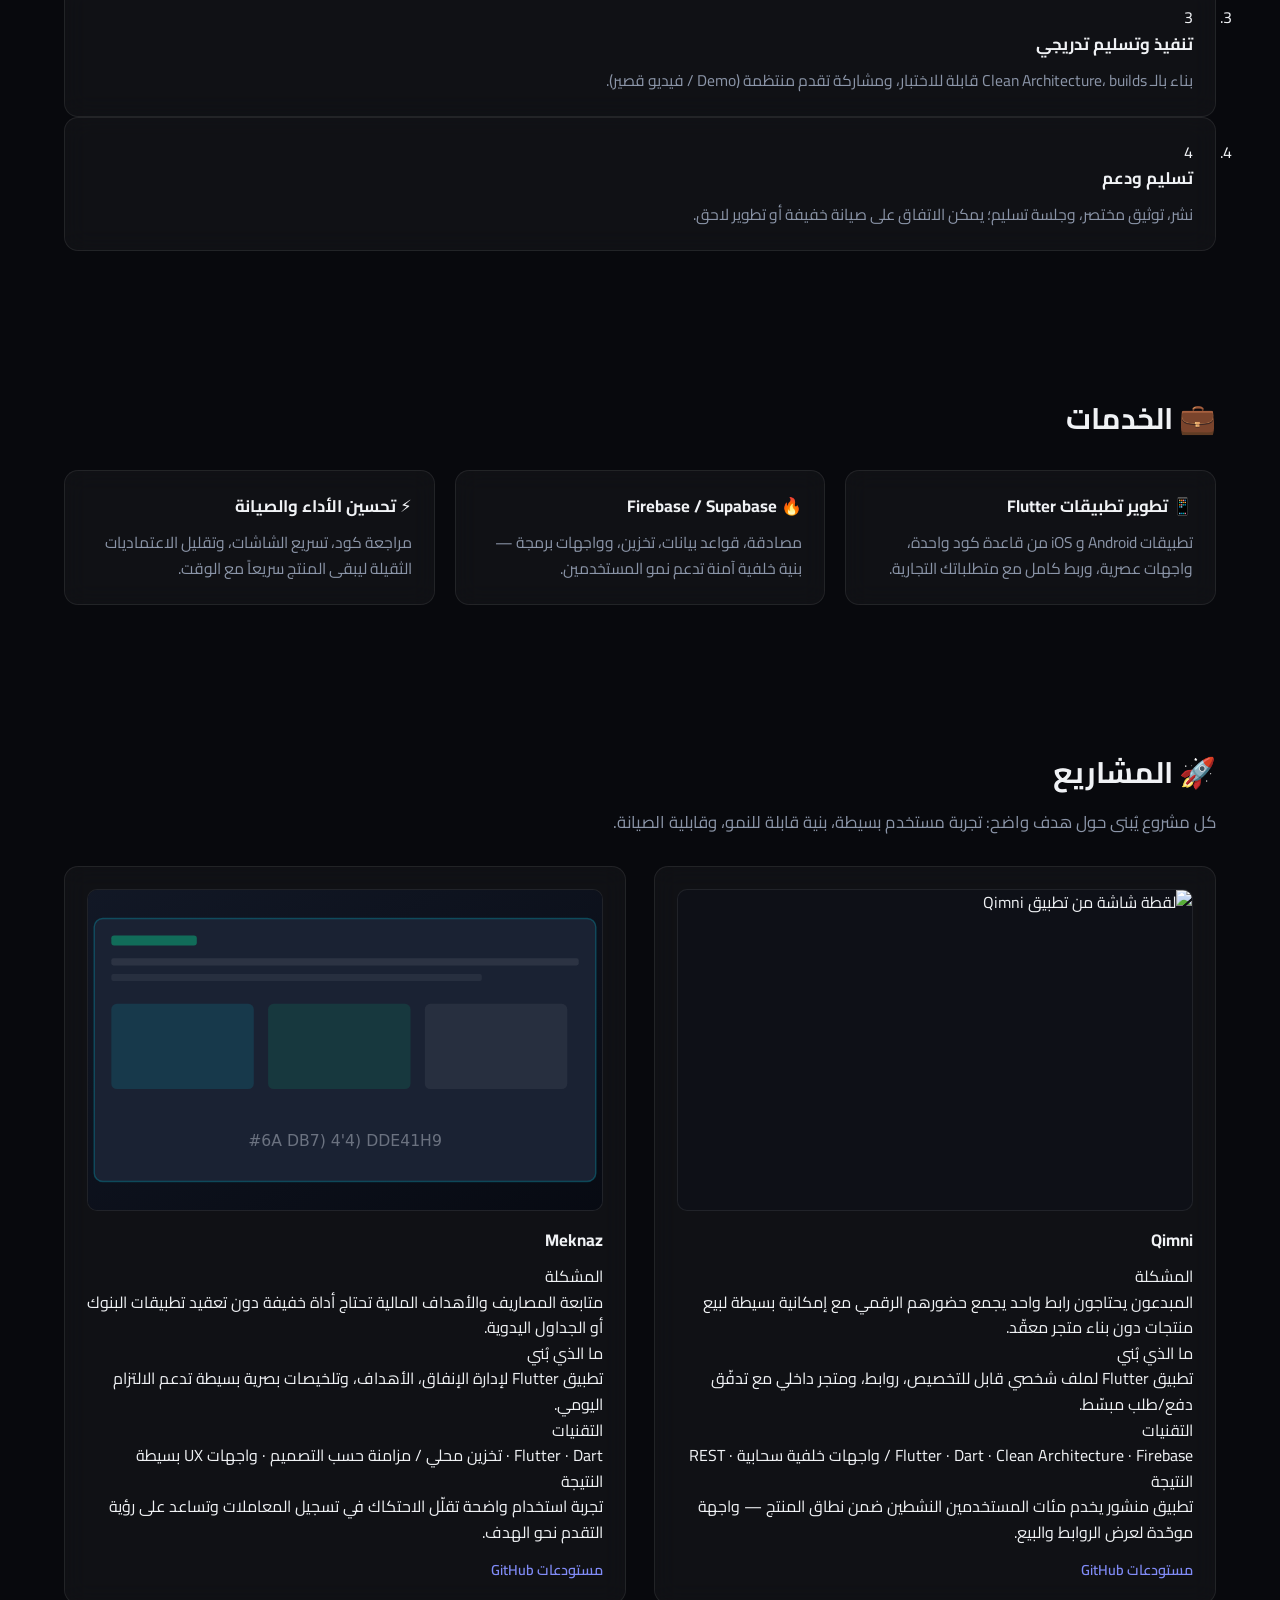
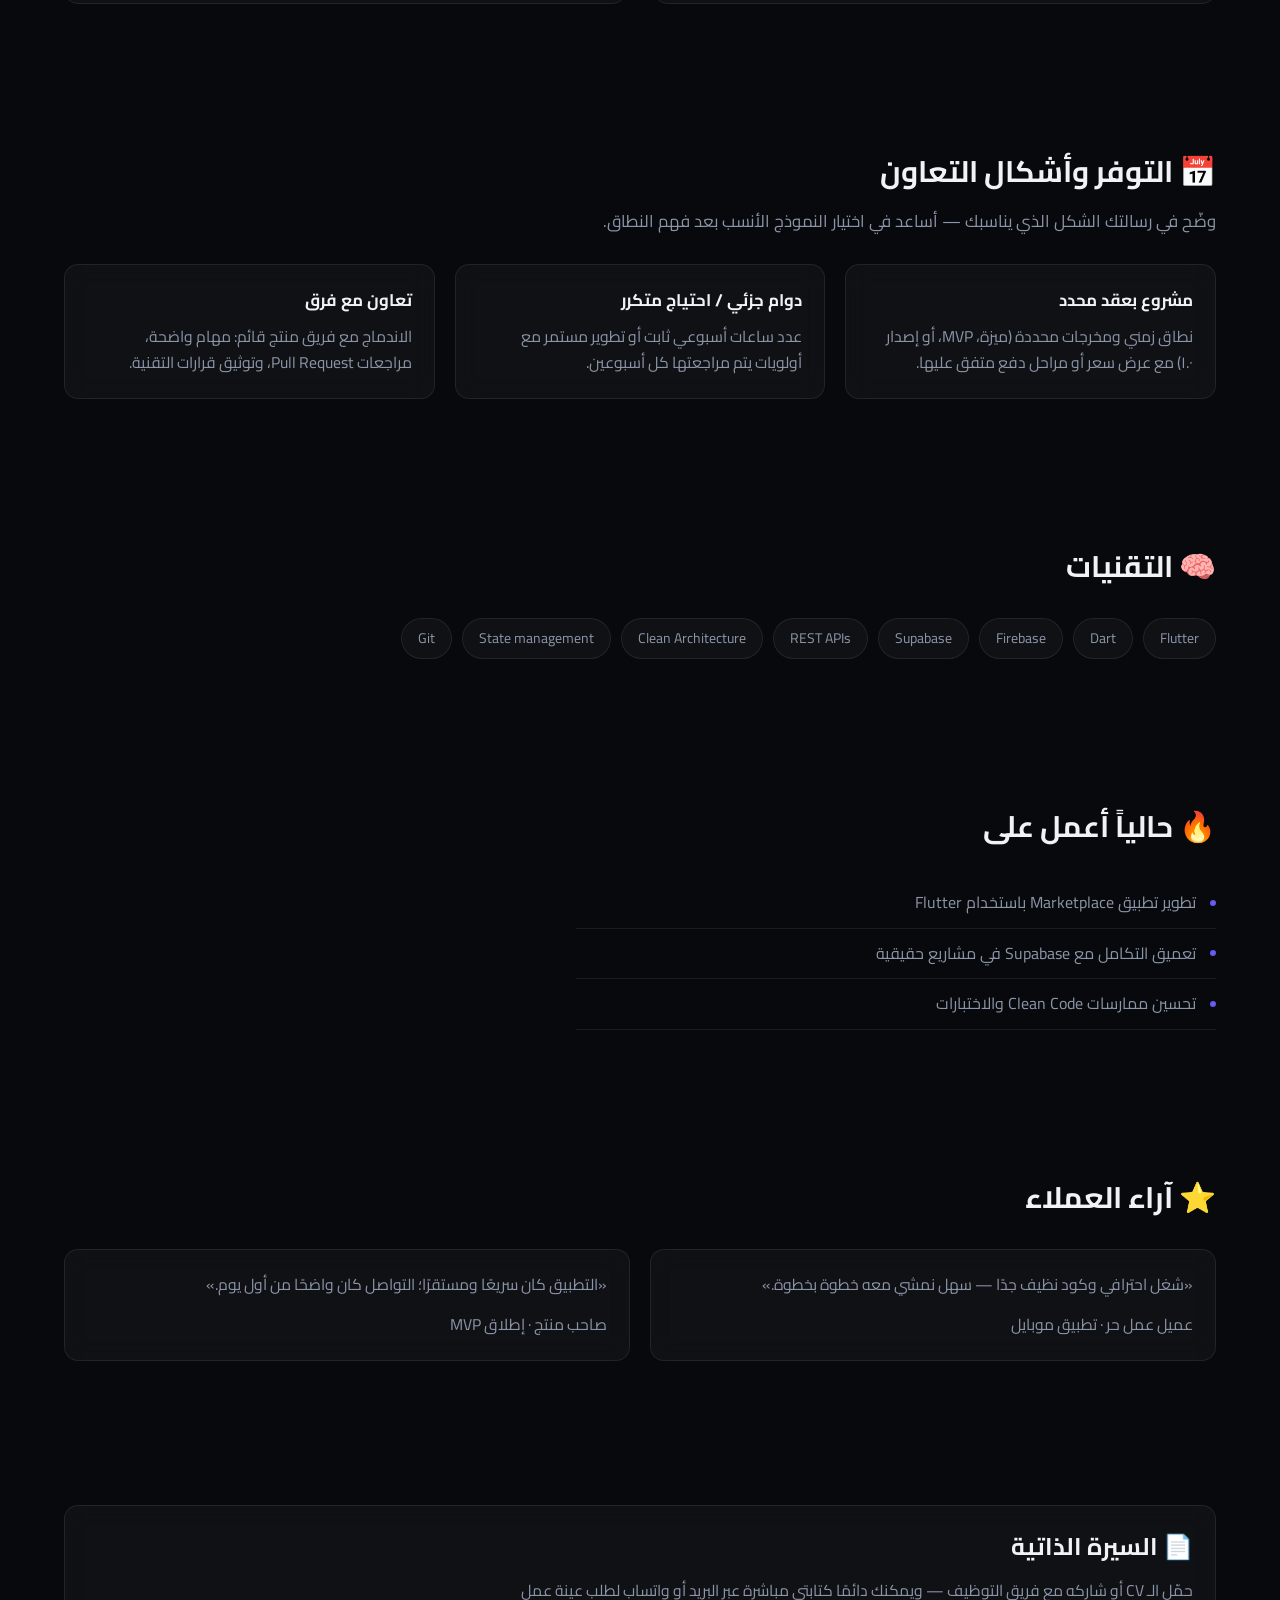
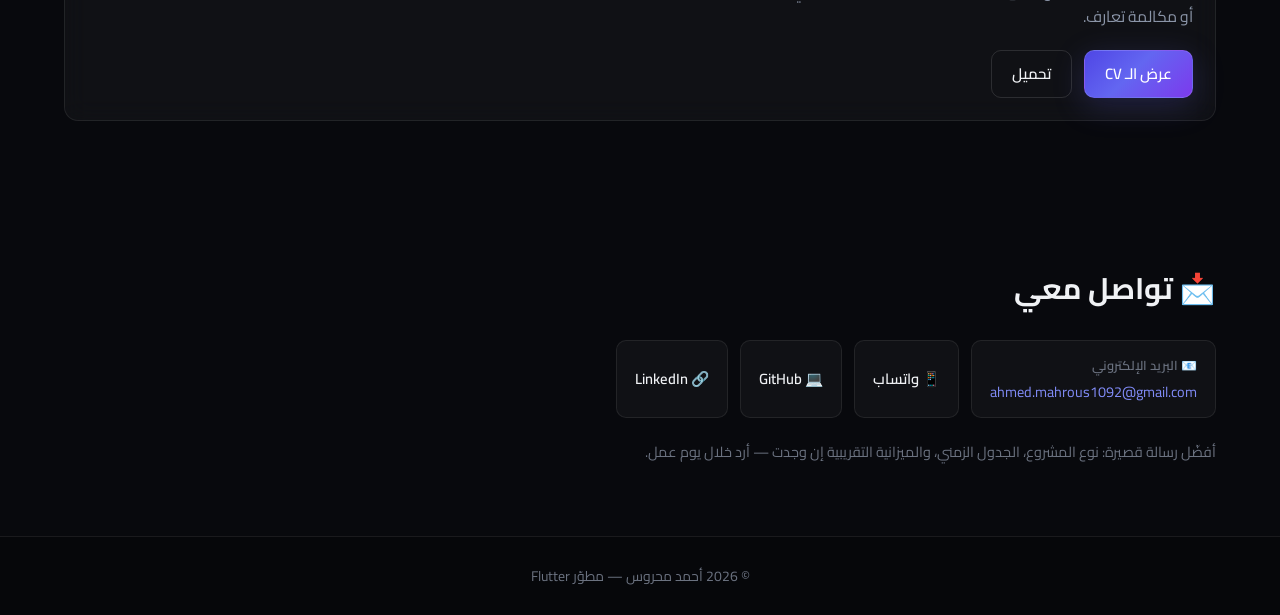
==== commit 9b78c12e: "Update index.html" ====
--- a/index.html
+++ b/index.html
@@ -10,18 +10,21 @@
   <meta name="theme-color" content="#08090d">
   <link rel="canonical" href="https://ahmedmahrous0023.github.io/">
 
-  <meta property="og:title" content="أحمد محروس | مطوّر Flutter">
-  <meta property="og:description" content="أبني منتجات موبايل جاهزة للإنتاج — للشركات الناشئة والعملاء الأفراد.">
+  <meta id="meta-og-title" property="og:title" content="أحمد محروس | مطوّر Flutter">
+  <meta id="meta-og-desc" property="og:description" content="أبني منتجات موبايل جاهزة للإنتاج — للشركات الناشئة والعملاء الأفراد.">
   <meta property="og:type" content="website">
   <meta property="og:url" content="https://ahmedmahrous0023.github.io/">
-  <meta property="og:locale" content="ar_EG">
+  <meta id="meta-og-locale" property="og:locale" content="ar_EG">
   <meta property="og:image" content="https://ahmedmahrous0023.github.io/assets/projects/qimni/1.png">
 
   <meta name="twitter:card" content="summary_large_image">
-  <meta name="twitter:title" content="أحمد محروس | مطوّر Flutter">
-  <meta name="twitter:description" content="تطبيقات Flutter احترافية — تواصل لبدء مشروعك.">
+  <meta id="meta-tw-title" name="twitter:title" content="أحمد محروس | مطوّر Flutter">
+  <meta id="meta-tw-desc" name="twitter:description" content="تطبيقات Flutter احترافية — تواصل لبدء مشروعك.">
 
   <title>أحمد محروس | مطوّر Flutter — Portfolio</title>
+
+  <link rel="icon" href="assets/favicon.svg" type="image/svg+xml">
+  <link rel="apple-touch-icon" href="assets/favicon.svg">
 
   <script type="application/ld+json">
   {
@@ -42,12 +45,14 @@
   <link rel="preconnect" href="https://fonts.gstatic.com" crossorigin>
   <link href="https://fonts.googleapis.com/css2?family=Cairo:wght@500;600;700;800&family=Outfit:wght@400;500;600;700&display=swap" rel="stylesheet">
 
-  <link rel="preload" href="assets/photo-placeholder.svg" as="image">
+  <link rel="preload" href="assets/photo.jpg" as="image" fetchpriority="high">
 
   <link rel="stylesheet" href="css/style.css">
 </head>
 
 <body>
+
+  <a class="skip-link" href="#main-content" data-i18n="skipLink">تخطّي إلى المحتوى</a>
 
   <div id="loader" class="loader" role="status" aria-live="polite" data-i18n="loaderText">جاري التحميل…</div>
 
@@ -59,12 +64,14 @@
 
   <header class="topbar">
     <div class="shell topbar__inner">
-      <a class="brand" href="#top">Ahmed Mahrous</a>
+      <a class="brand" href="#main-content">Ahmed Mahrous</a>
 
       <nav id="site-nav" class="nav" aria-label="التنقل الرئيسي">
-        <a href="#work" data-i18n="navWork">الأعمال</a>
         <a href="#about" data-i18n="navAbout">لماذا أنا</a>
+        <a href="#process" data-i18n="navProcess">طريقة العمل</a>
         <a href="#services" data-i18n="navServices">الخدمات</a>
+        <a href="#work" data-i18n="navWork">المشاريع</a>
+        <a href="#availability" data-i18n="navAvailability">التوفر</a>
         <a href="#stack" data-i18n="navStack">التقنيات</a>
         <a href="#contact" data-i18n="navContact">تواصل</a>
       </nav>
@@ -85,9 +92,9 @@
     </div>
   </header>
 
-  <main id="top">
-
-    <section class="hero shell">
+  <main id="main-content" tabindex="-1">
+
+    <section class="hero shell" id="top">
       <div class="hero__grid">
 
         <div class="hero__copy">
@@ -98,26 +105,37 @@
 
           <h1 class="hero__title"><span id="typing"></span></h1>
 
-          <p class="hero__lead" data-i18n="heroLead">
+          <p class="hero__lead prose" data-i18n="heroLead">
             أساعدك في تحويل فكرتك إلى تطبيق حقيقي باستخدام Clean Architecture و Firebase / Supabase مع تجربة مستخدم احترافية — مناسب للشركات الناشئة والعمل الحر.
           </p>
 
           <div class="hero__cta">
             <a class="btn btn--primary" href="#contact" data-i18n="ctaProject">ابدأ مشروعك</a>
             <a class="btn btn--ghost" href="assets/Ahmed_Mahrous_CV.pdf" target="_blank" rel="noopener" data-i18n="cvView">عرض الـ CV</a>
-          </div>
-
-          <div class="hero__metrics">
-            <div class="metric"><strong class="counter" data-target="3">0</strong><span data-i18n="metricApps">تطبيقات منشورة</span></div>
-            <div class="metric"><strong class="counter" data-target="1000">0</strong><span data-i18n="metricUsers">مستخدم</span></div>
-            <div class="metric"><strong class="counter" data-target="1">0</strong><span data-i18n="metricYears">سنة خبرة</span></div>
-          </div>
+            <a class="btn btn--secondary" id="cta-call" href="https://wa.me/201114009880" target="_blank" rel="noopener noreferrer" data-i18n="ctaCall15">احجز مكالمة ١٥ دقيقة</a>
+          </div>
+
+          <div class="hero__metrics" aria-describedby="metrics-note">
+            <div class="metric">
+              <strong class="metric__num"><span class="counter" data-target="3">0</span></strong>
+              <span class="metric__label" data-i18n="metricApps">تطبيقات منشورة</span>
+            </div>
+            <div class="metric">
+              <strong class="metric__num metric__num--static" data-i18n="metricUsersValue">1K+</strong>
+              <span class="metric__label" data-i18n="metricUsersCum">مستخدِم تراكمي</span>
+            </div>
+            <div class="metric">
+              <strong class="metric__num"><span class="counter" data-target="1">0</span>+</strong>
+              <span class="metric__label" data-i18n="metricYears">سنوات في التطوير</span>
+            </div>
+          </div>
+          <p class="metrics-footnote" id="metrics-note" data-i18n="metricsFootnote">الأرقام تعكس التطبيقات المنشورة والتقريبات المعتمدة على الإحصاءات الداخلية للمنتجات.</p>
 
         </div>
 
         <div class="hero__visual">
           <div class="hero__frame">
-            <img class="hero__photo" src="assets/photo.jpg" alt="أحمد محروس — مطوّر Flutter" width="640" height="640" data-i18n-alt="photoAlt"
+            <img class="hero__photo" src="assets/photo.jpg" alt="أحمد محروس — مطوّر Flutter" width="640" height="640" fetchpriority="high" data-i18n-alt="photoAlt"
                  onerror="this.onerror=null;this.src='assets/photo-placeholder.svg'">
           </div>
         </div>
@@ -127,24 +145,52 @@
 
     <section id="about" class="section shell">
       <h2 class="section__title hidden" data-i18n="aboutTitle">🎯 لماذا تتعامل معي؟</h2>
-      <p class="section__lead hidden" data-i18n="aboutLead">
+      <p class="section__lead hidden prose" data-i18n="aboutLead">
         أعمل بشكل واضح على المخرجات والمواعيد: كود منظم، بنية قابلة للصيانة، وتواصل منتظم — مناسب إذا كنت شركة تبحث عن مطوّر يدمج مع الفريق، أو صاحب فكرة تحتاج تنفيذاً من الصفر.
       </p>
 
       <div class="grid about-grid">
         <div class="card hidden about-card">
           <h3 data-i18n="aboutCard1Title">🏢 للشركات والمنتجات</h3>
-          <p data-i18n="aboutCard1Text">ميزات قابلة للتوسع، تكامل مع خلفيات سحابية، واهتمام بتجربة المستخدم لتقليل التكلفة لاحقاً على الصيانة.</p>
+          <p class="prose" data-i18n="aboutCard1Text">ميزات قابلة للتوسع، تكامل مع خلفيات سحابية، واهتمام بتجربة المستخدم لتقليل التكلفة لاحقاً على الصيانة.</p>
         </div>
         <div class="card hidden about-card">
           <h3 data-i18n="aboutCard2Title">🤝 للعمل الحر والمشاريع الفردية</h3>
-          <p data-i18n="aboutCard2Text">أحوّل المتطلبات إلى خطة تنفيذ، أطر زمنية واقعية، وتسليم تدريجي يمكنك مراجعته خطوة بخطوة.</p>
+          <p class="prose" data-i18n="aboutCard2Text">أحوّل المتطلبات إلى خطة تنفيذ، أطر زمنية واقعية، وتسليم تدريجي يمكنك مراجعته خطوة بخطوة.</p>
         </div>
         <div class="card hidden about-card">
           <h3 data-i18n="aboutCard3Title">✅ جودة وشفافية</h3>
-          <p data-i18n="aboutCard3Text">Clean Architecture، اهتمام بالأداء، وشرح قرارات التقنية بلغة تفهمها أنت كصاحب منتج — لا «صندوق أسود».</p>
-        </div>
-      </div>
+          <p class="prose" data-i18n="aboutCard3Text">Clean Architecture، اهتمام بالأداء، وشرح قرارات التقنية بلغة تفهمها أنت كصاحب منتج — لا «صندوق أسود».</p>
+        </div>
+      </div>
+    </section>
+
+    <section id="process" class="section shell">
+      <h2 class="section__title hidden" data-i18n="processTitle">⚙️ طريقة العمل</h2>
+      <p class="section__lead hidden prose" data-i18n="processLead">مسار واضح من أول رسالة حتى التسليم — عادةً ٢–٦ أسابيع لميزة متوسطة حسب النطاق، مع تحديثات أسبوعية قصيرة.</p>
+
+      <ol class="process-timeline hidden">
+        <li class="process-step card">
+          <span class="process-step__n">1</span>
+          <h3 data-i18n="process1Title">اكتشاف ونطاق</h3>
+          <p class="prose" data-i18n="process1Text">نحدّد المشكلة، المستخدم، والمخرجات الأساسية (MVP أو ميزة محددة)، ونضع أولويات واقعية.</p>
+        </li>
+        <li class="process-step card">
+          <span class="process-step__n">2</span>
+          <h3 data-i18n="process2Title">تصميم ونماذج</h3>
+          <p class="prose" data-i18n="process2Text">تدفقات الشاشات، هيكل البيانات، واختيار التقنية (Firebase / Supabase / REST) قبل كتابة كود الإنتاج.</p>
+        </li>
+        <li class="process-step card">
+          <span class="process-step__n">3</span>
+          <h3 data-i18n="process3Title">تنفيذ وتسليم تدريجي</h3>
+          <p class="prose" data-i18n="process3Text">بناء بالـ Clean Architecture، builds قابلة للاختبار، ومشاركة تقدم منتظمة (Demo / فيديو قصير).</p>
+        </li>
+        <li class="process-step card">
+          <span class="process-step__n">4</span>
+          <h3 data-i18n="process4Title">تسليم ودعم</h3>
+          <p class="prose" data-i18n="process4Text">نشر، توثيق مختصر، وجلسة تسليم؛ يمكن الاتفاق على صيانة خفيفة أو تطوير لاحق.</p>
+        </li>
+      </ol>
     </section>
 
     <section id="services" class="section shell">
@@ -153,47 +199,102 @@
       <div class="grid">
         <div class="card hidden">
           <h3 data-i18n="svc1Title">📱 تطوير تطبيقات Flutter</h3>
-          <p data-i18n="svc1Text">تطبيقات Android و iOS من قاعدة كود واحدة، واجهات عصرية، وربط كامل مع متطلباتك التجارية.</p>
+          <p class="prose" data-i18n="svc1Text">تطبيقات Android و iOS من قاعدة كود واحدة، واجهات عصرية، وربط كامل مع متطلباتك التجارية.</p>
         </div>
 
         <div class="card hidden">
           <h3 data-i18n="svc2Title">🔥 Firebase / Supabase</h3>
-          <p data-i18n="svc2Text">مصادقة، قواعد بيانات، تخزين، وواجهات برمجة — بنية خلفية آمنة تدعم نمو المستخدمين.</p>
+          <p class="prose" data-i18n="svc2Text">مصادقة، قواعد بيانات، تخزين، وواجهات برمجة — بنية خلفية آمنة تدعم نمو المستخدمين.</p>
         </div>
 
         <div class="card hidden">
           <h3 data-i18n="svc3Title">⚡ تحسين الأداء والصيانة</h3>
-          <p data-i18n="svc3Text">مراجعة كود، تسريع الشاشات، وتقليل الاعتماديات الثقيلة ليبقى المنتج سريعاً مع الوقت.</p>
+          <p class="prose" data-i18n="svc3Text">مراجعة كود، تسريع الشاشات، وتقليل الاعتماديات الثقيلة ليبقى المنتج سريعاً مع الوقت.</p>
         </div>
       </div>
     </section>
 
     <section id="work" class="section shell">
-      <h2 class="section__title hidden" data-i18n="workTitle">🚀 المشاريع</h2>
+      <h2 class="section__title hidden" data-i18n="workTitle">🚀 المشاريع ودراسات الحالة</h2>
+      <p class="section__lead hidden prose" data-i18n="workLead">كل مشروع يُبنى حول هدف واضح: تجربة مستخدم بسيطة، بنية قابلة للنمو، وقابلية الصيانة.</p>
 
       <div class="work">
-        <article class="card hidden work-card">
+        <article class="card hidden case-study">
           <div class="work-thumb">
             <img src="assets/projects/qimni/1.png" alt="لقطة شاشة من تطبيق Qimni" loading="lazy" width="800" height="450" data-i18n-alt="imgQimni">
           </div>
           <h3>Qimni</h3>
-          <p data-i18n="workQimniDesc">تطبيق يشبه فكرة Linktree مع متجر داخلي: ملفات شخصية، عرض روابط، وبيع منتجات من نفس الواجهة.</p>
+          <dl class="case-study__list">
+            <div class="case-study__block">
+              <dt data-i18n="caseLabelProblem">المشكلة</dt>
+              <dd class="prose" data-i18n="qimniProblem">المبدعون يحتاجون رابط واحد يجمع حضورهم الرقمي مع إمكانية بسيطة لبيع منتجات دون بناء متجر معقّد.</dd>
+            </div>
+            <div class="case-study__block">
+              <dt data-i18n="caseLabelBuilt">ما الذي بُني</dt>
+              <dd class="prose" data-i18n="qimniBuilt">تطبيق Flutter لملف شخصي قابل للتخصيص، روابط، ومتجر داخلي مع تدفّق دفع/طلب مبسّط.</dd>
+            </div>
+            <div class="case-study__block">
+              <dt data-i18n="caseLabelStack">التقنيات</dt>
+              <dd data-i18n="qimniStack">Flutter · Dart · Clean Architecture · Firebase / واجهات خلفية سحابية · REST</dd>
+            </div>
+            <div class="case-study__block">
+              <dt data-i18n="caseLabelOutcome">النتيجة</dt>
+              <dd class="prose" data-i18n="qimniOutcome">تطبيق منشور يخدم مئات المستخدمين النشطين ضمن نطاق المنتج — واجهة موحّدة لعرض الروابط والبيع.</dd>
+            </div>
+          </dl>
           <div class="actions">
-            <a href="https://github.com/ahmedmahrous0023" target="_blank" rel="noopener noreferrer" data-i18n="workGithub">GitHub</a>
+            <a href="https://github.com/ahmedmahrous0023" target="_blank" rel="noopener noreferrer" data-i18n="workGithubProfile">مستودعات GitHub</a>
           </div>
         </article>
 
-        <article class="card hidden work-card">
+        <article class="card hidden case-study">
           <div class="work-thumb">
             <img src="assets/project-meknaz.png" alt="لقطة شاشة من تطبيق Meknaz" loading="lazy" width="800" height="450" data-i18n-alt="imgMeknaz"
                  onerror="this.onerror=null;this.src='assets/project-placeholder.svg'">
           </div>
           <h3>Meknaz</h3>
-          <p data-i18n="workMeknazDesc">تطبيق لإدارة المصاريف والأهداف المالية بواجهة بسيطة تساعد على متابعة الإنفاق دون تعقيد.</p>
+          <dl class="case-study__list">
+            <div class="case-study__block">
+              <dt data-i18n="caseLabelProblem">المشكلة</dt>
+              <dd class="prose" data-i18n="meknazProblem">متابعة المصاريف والأهداف المالية تحتاج أداة خفيفة دون تعقيد تطبيقات البنوك أو الجداول اليدوية.</dd>
+            </div>
+            <div class="case-study__block">
+              <dt data-i18n="caseLabelBuilt">ما الذي بُني</dt>
+              <dd class="prose" data-i18n="meknazBuilt">تطبيق Flutter لإدارة الإنفاق، الأهداف، وتلخيصات بصرية بسيطة تدعم الالتزام اليومي.</dd>
+            </div>
+            <div class="case-study__block">
+              <dt data-i18n="caseLabelStack">التقنيات</dt>
+              <dd data-i18n="meknazStack">Flutter · Dart · تخزين محلي / مزامنة حسب التصميم · واجهات UX بسيطة</dd>
+            </div>
+            <div class="case-study__block">
+              <dt data-i18n="caseLabelOutcome">النتيجة</dt>
+              <dd class="prose" data-i18n="meknazOutcome">تجربة استخدام واضحة تقلّل الاحتكاك في تسجيل المعاملات وتساعد على رؤية التقدم نحو الهدف.</dd>
+            </div>
+          </dl>
           <div class="actions">
-            <a href="https://github.com/ahmedmahrous0023" target="_blank" rel="noopener noreferrer" data-i18n="workGithub">GitHub</a>
+            <a href="https://github.com/ahmedmahrous0023" target="_blank" rel="noopener noreferrer" data-i18n="workGithubProfile">مستودعات GitHub</a>
           </div>
         </article>
+      </div>
+    </section>
+
+    <section id="availability" class="section shell">
+      <h2 class="section__title hidden" data-i18n="availTitle">📅 التوفر وأشكال التعاون</h2>
+      <p class="section__lead hidden prose" data-i18n="availLead">وضّح في رسالتك الشكل الذي يناسبك — أساعد في اختيار النموذج الأنسب بعد فهم النطاق.</p>
+
+      <div class="grid avail-grid">
+        <div class="card hidden avail-card">
+          <h3 data-i18n="avail1Title">مشروع بعقد محدد</h3>
+          <p class="prose" data-i18n="avail1Text">نطاق زمني ومخرجات محددة (ميزة، MVP، أو إصدار ١.٠) مع عرض سعر أو مراحل دفع متفق عليها.</p>
+        </div>
+        <div class="card hidden avail-card">
+          <h3 data-i18n="avail2Title">دوام جزئي / احتياج متكرر</h3>
+          <p class="prose" data-i18n="avail2Text">عدد ساعات أسبوعي ثابت أو تطوير مستمر مع أولويات يتم مراجعتها كل أسبوعين.</p>
+        </div>
+        <div class="card hidden avail-card">
+          <h3 data-i18n="avail3Title">تعاون مع فرق</h3>
+          <p class="prose" data-i18n="avail3Text">الاندماج مع فريق منتج قائم: مهام واضحة، مراجعات Pull Request، وتوثيق قرارات التقنية.</p>
+        </div>
       </div>
     </section>
 
@@ -227,11 +328,11 @@
       <div class="grid">
         <div class="card hidden testimonial">
           <p class="testimonial__quote" data-i18n="t1Quote">«شغل احترافي وكود نظيف جدًا — سهل نمشي معه خطوة بخطوة.»</p>
-          <p class="testimonial__meta" data-i18n="t1Meta">عميل عمل حر · تطبيق موبايل</p>
+          <p class="testimonial__meta" data-i18n="t1Meta">م. ن. · مدير منتج، قطاع تجزئة تقنية</p>
         </div>
         <div class="card hidden testimonial">
           <p class="testimonial__quote" data-i18n="t2Quote">«التطبيق كان سريعًا ومستقرًا؛ التواصل كان واضحًا من أول يوم.»</p>
-          <p class="testimonial__meta" data-i18n="t2Meta">صاحب منتج · إطلاق MVP</p>
+          <p class="testimonial__meta" data-i18n="t2Meta">أ. ف. · مؤسس ناشئة، إطلاق MVP</p>
         </div>
       </div>
     </section>
@@ -239,7 +340,7 @@
     <section class="section shell">
       <div class="card hidden cta-panel">
         <h2 data-i18n="cvSectionTitle">📄 السيرة الذاتية</h2>
-        <p data-i18n="cvSectionLead">حمّل الـ CV أو شاركه مع فريق التوظيف — ويمكنك دائمًا كتابتي مباشرة عبر البريد أو واتساب لطلب عينة عمل أو مكالمة تعارف.</p>
+        <p class="prose" data-i18n="cvSectionLead">حمّل الـ CV أو شاركه مع فريق التوظيف — ويمكنك دائمًا كتابتي مباشرة عبر البريد أو واتساب لطلب عينة عمل أو مكالمة تعارف.</p>
 
         <div class="cta-panel__btns">
           <a class="btn btn--primary" href="assets/Ahmed_Mahrous_CV.pdf" target="_blank" rel="noopener" data-i18n="cvView">عرض الـ CV</a>
@@ -260,7 +361,7 @@
         <a class="contact__link contact__link--simple" href="https://github.com/ahmedmahrous0023" target="_blank" rel="noopener noreferrer" data-i18n="contactGh">💻 GitHub</a>
         <a class="contact__link contact__link--simple" href="https://www.linkedin.com/in/ahmedmahrous0023" target="_blank" rel="noopener noreferrer" data-i18n="contactLi">🔗 LinkedIn</a>
       </div>
-      <p class="contact__hint hidden" data-i18n="contactHint">أفضّل رسالة قصيرة: نوع المشروع، الجدول الزمني، والميزانية التقريبية إن وجدت — أرد خلال يوم عمل.</p>
+      <p class="contact__hint hidden prose" data-i18n="contactHint">أفضّل رسالة قصيرة: نوع المشروع، الجدول الزمني، والميزانية التقريبية إن وجدت — أرد خلال يوم عمل.</p>
     </section>
 
   </main>
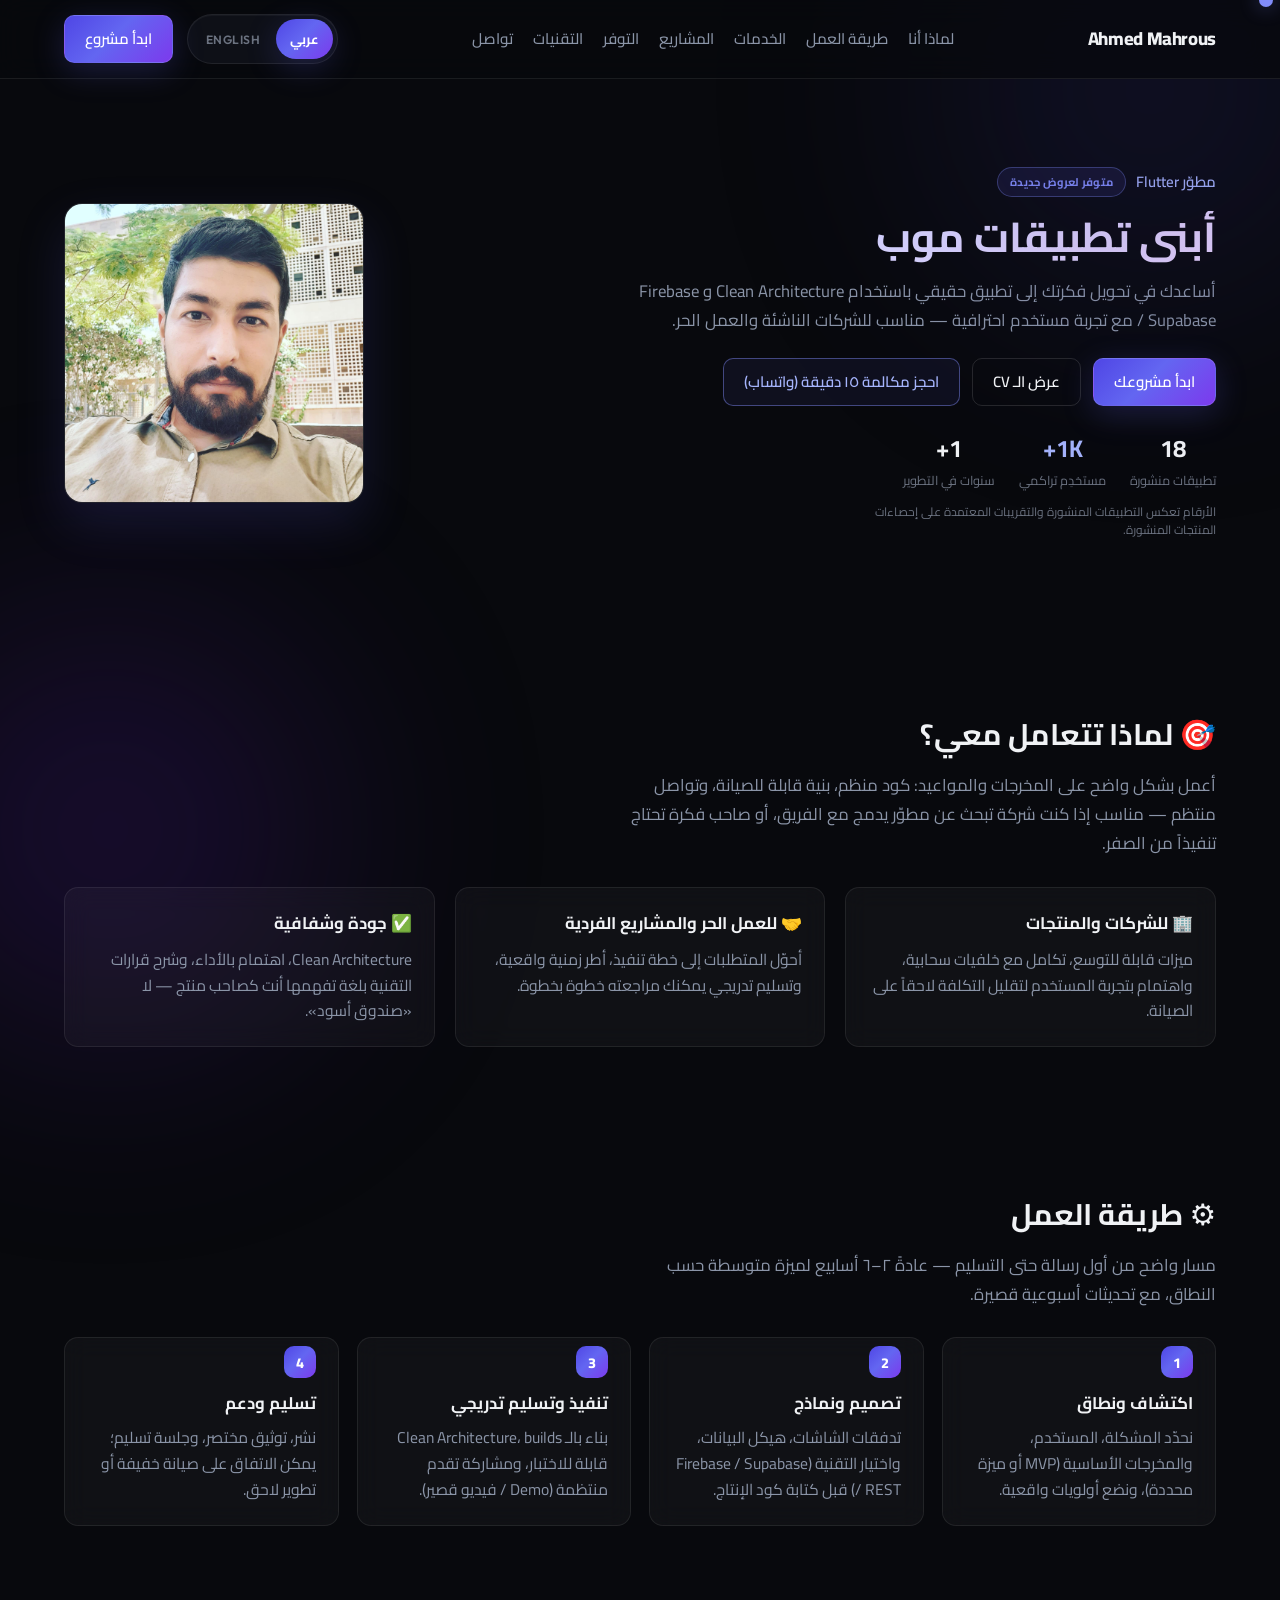
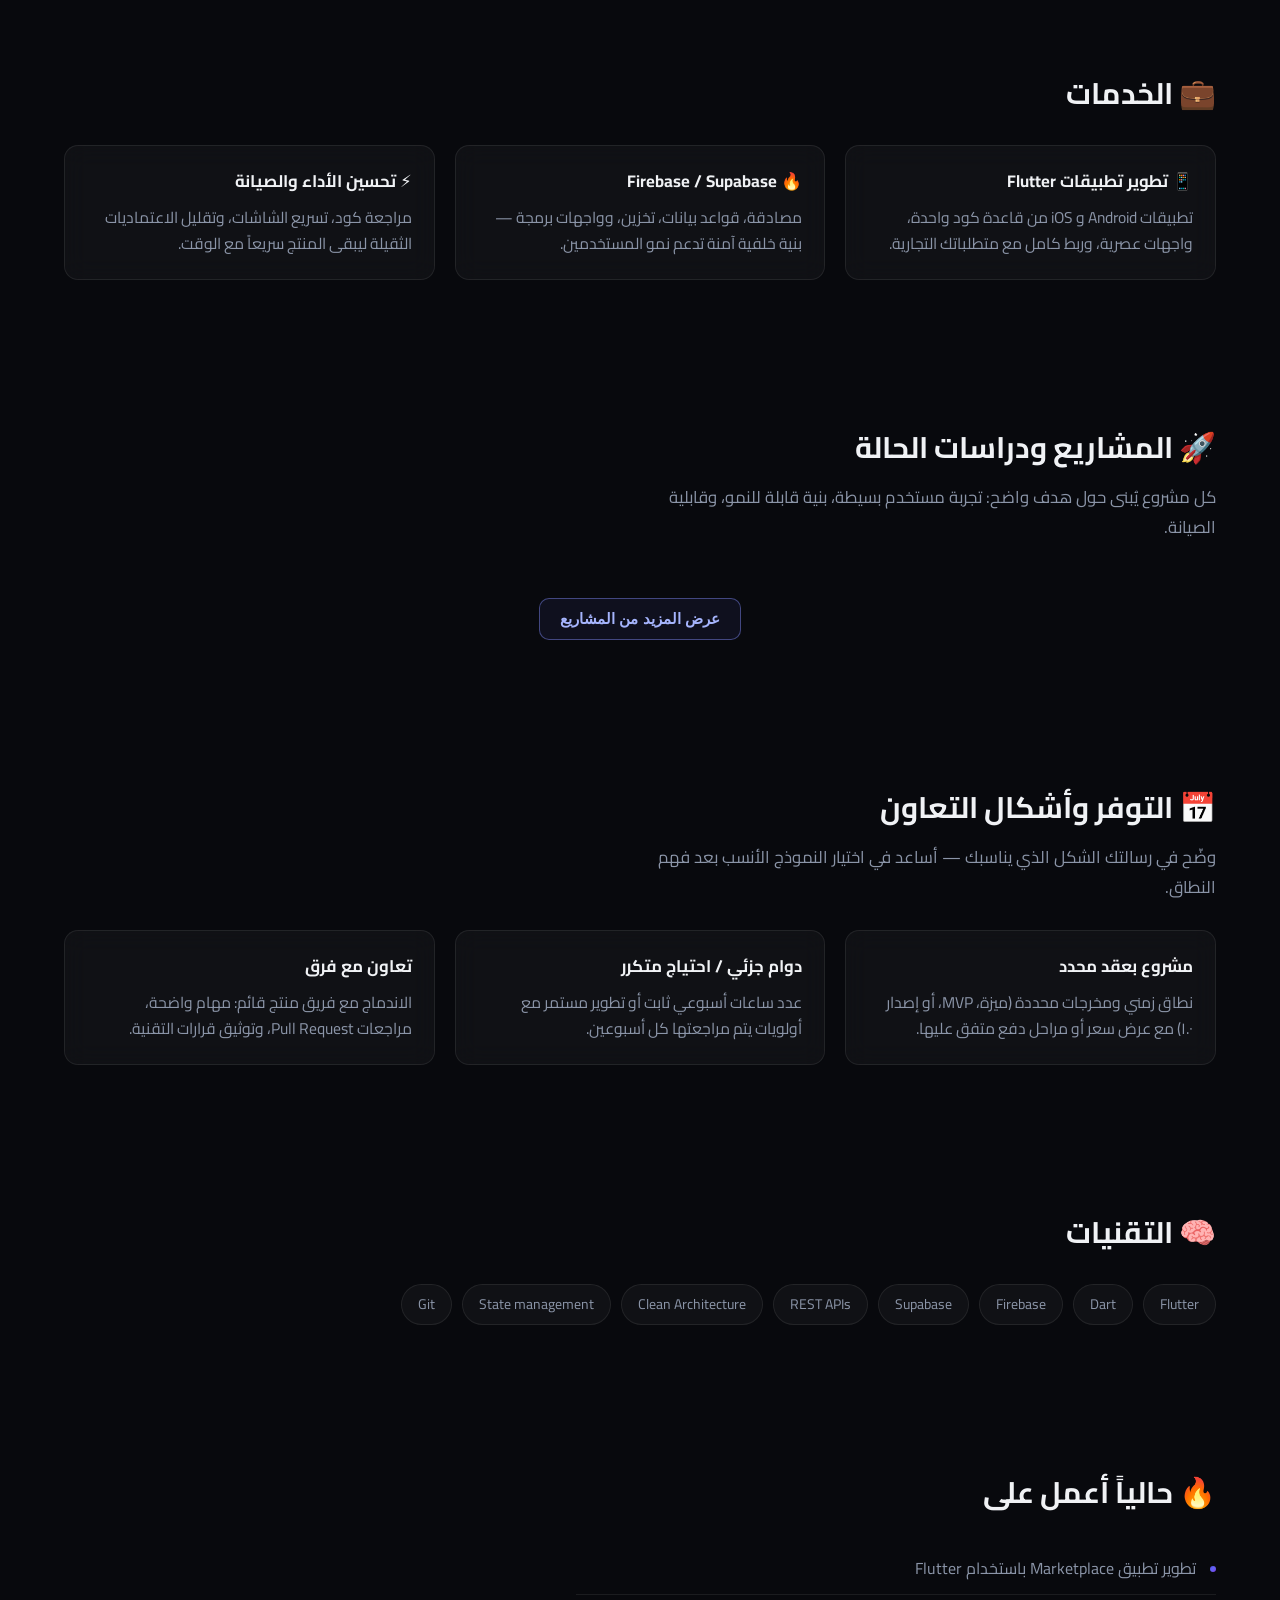
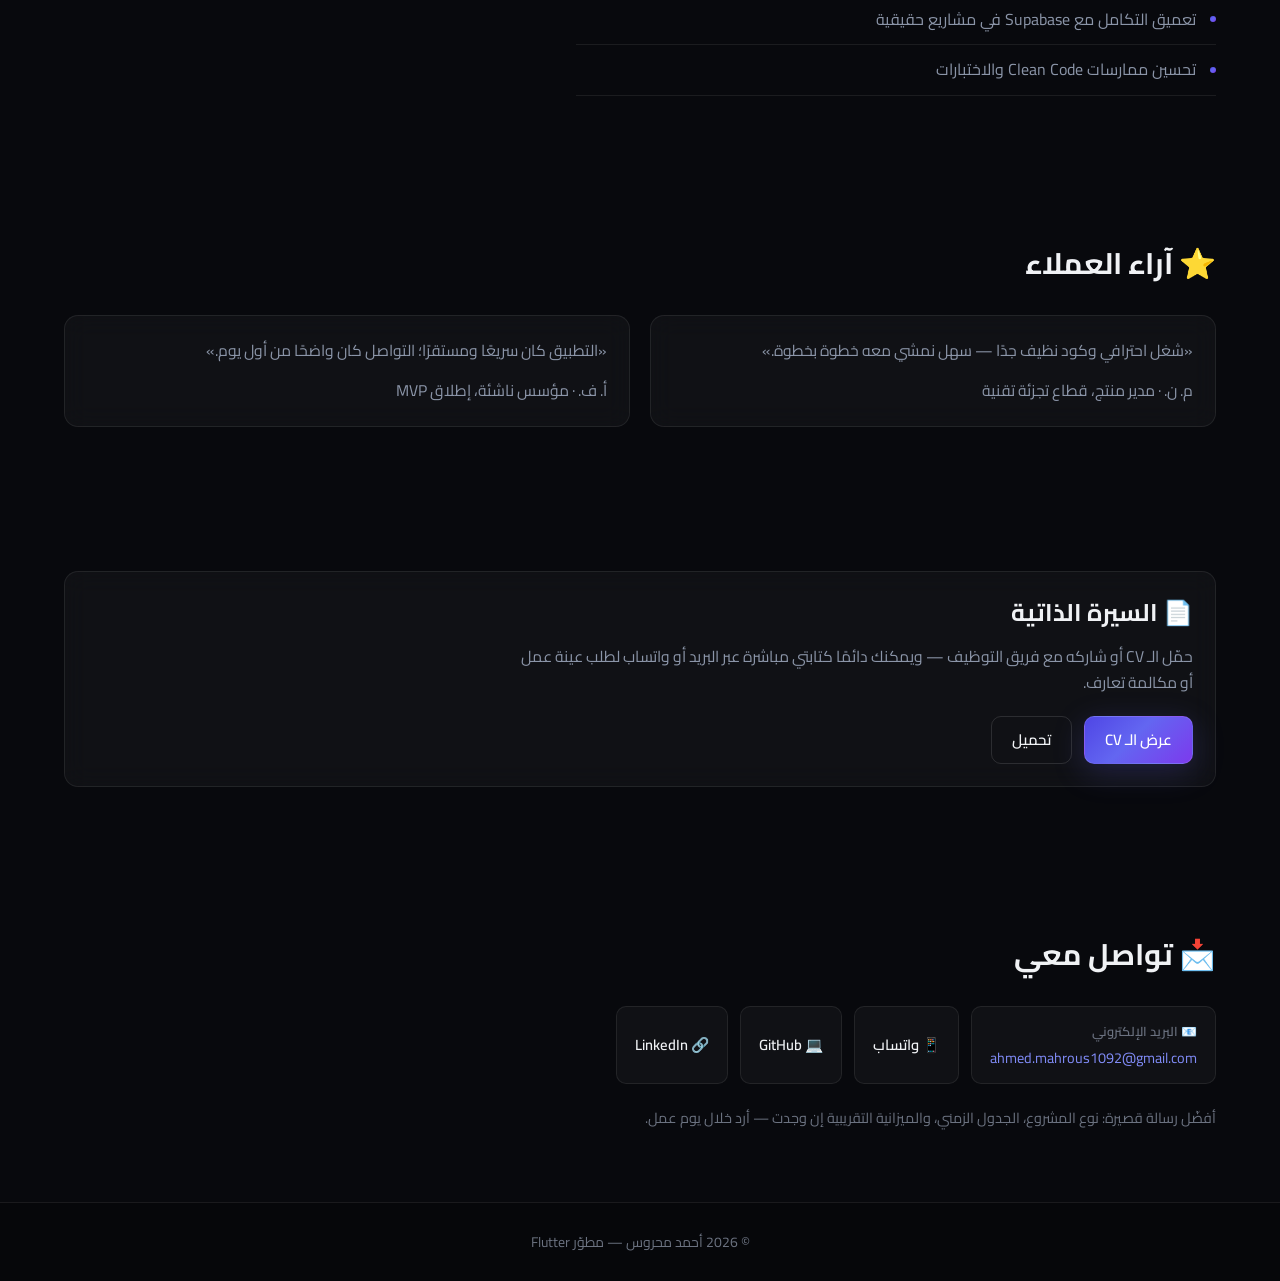
==== commit 8c8f2f1e: "Update index.html" ====
--- a/index.html
+++ b/index.html
@@ -117,8 +117,8 @@
 
           <div class="hero__metrics" aria-describedby="metrics-note">
             <div class="metric">
-              <strong class="metric__num"><span class="counter" data-target="3">0</span></strong>
-              <span class="metric__label" data-i18n="metricApps">تطبيقات منشورة</span>
+              <strong class="metric__num"><span class="counter" data-target="18">0</span></strong>
+              <span class="metric__label" data-i18n="metricApps">مشاريع منفّذة</span>
             </div>
             <div class="metric">
               <strong class="metric__num metric__num--static" data-i18n="metricUsersValue">1K+</strong>
@@ -216,65 +216,14 @@
 
     <section id="work" class="section shell">
       <h2 class="section__title hidden" data-i18n="workTitle">🚀 المشاريع ودراسات الحالة</h2>
-      <p class="section__lead hidden prose" data-i18n="workLead">كل مشروع يُبنى حول هدف واضح: تجربة مستخدم بسيطة، بنية قابلة للنمو، وقابلية الصيانة.</p>
-
-      <div class="work">
-        <article class="card hidden case-study">
-          <div class="work-thumb">
-            <img src="assets/projects/qimni/1.png" alt="لقطة شاشة من تطبيق Qimni" loading="lazy" width="800" height="450" data-i18n-alt="imgQimni">
-          </div>
-          <h3>Qimni</h3>
-          <dl class="case-study__list">
-            <div class="case-study__block">
-              <dt data-i18n="caseLabelProblem">المشكلة</dt>
-              <dd class="prose" data-i18n="qimniProblem">المبدعون يحتاجون رابط واحد يجمع حضورهم الرقمي مع إمكانية بسيطة لبيع منتجات دون بناء متجر معقّد.</dd>
-            </div>
-            <div class="case-study__block">
-              <dt data-i18n="caseLabelBuilt">ما الذي بُني</dt>
-              <dd class="prose" data-i18n="qimniBuilt">تطبيق Flutter لملف شخصي قابل للتخصيص، روابط، ومتجر داخلي مع تدفّق دفع/طلب مبسّط.</dd>
-            </div>
-            <div class="case-study__block">
-              <dt data-i18n="caseLabelStack">التقنيات</dt>
-              <dd data-i18n="qimniStack">Flutter · Dart · Clean Architecture · Firebase / واجهات خلفية سحابية · REST</dd>
-            </div>
-            <div class="case-study__block">
-              <dt data-i18n="caseLabelOutcome">النتيجة</dt>
-              <dd class="prose" data-i18n="qimniOutcome">تطبيق منشور يخدم مئات المستخدمين النشطين ضمن نطاق المنتج — واجهة موحّدة لعرض الروابط والبيع.</dd>
-            </div>
-          </dl>
-          <div class="actions">
-            <a href="https://github.com/ahmedmahrous0023" target="_blank" rel="noopener noreferrer" data-i18n="workGithubProfile">مستودعات GitHub</a>
-          </div>
-        </article>
-
-        <article class="card hidden case-study">
-          <div class="work-thumb">
-            <img src="assets/project-meknaz.png" alt="لقطة شاشة من تطبيق Meknaz" loading="lazy" width="800" height="450" data-i18n-alt="imgMeknaz"
-                 onerror="this.onerror=null;this.src='assets/project-placeholder.svg'">
-          </div>
-          <h3>Meknaz</h3>
-          <dl class="case-study__list">
-            <div class="case-study__block">
-              <dt data-i18n="caseLabelProblem">المشكلة</dt>
-              <dd class="prose" data-i18n="meknazProblem">متابعة المصاريف والأهداف المالية تحتاج أداة خفيفة دون تعقيد تطبيقات البنوك أو الجداول اليدوية.</dd>
-            </div>
-            <div class="case-study__block">
-              <dt data-i18n="caseLabelBuilt">ما الذي بُني</dt>
-              <dd class="prose" data-i18n="meknazBuilt">تطبيق Flutter لإدارة الإنفاق، الأهداف، وتلخيصات بصرية بسيطة تدعم الالتزام اليومي.</dd>
-            </div>
-            <div class="case-study__block">
-              <dt data-i18n="caseLabelStack">التقنيات</dt>
-              <dd data-i18n="meknazStack">Flutter · Dart · تخزين محلي / مزامنة حسب التصميم · واجهات UX بسيطة</dd>
-            </div>
-            <div class="case-study__block">
-              <dt data-i18n="caseLabelOutcome">النتيجة</dt>
-              <dd class="prose" data-i18n="meknazOutcome">تجربة استخدام واضحة تقلّل الاحتكاك في تسجيل المعاملات وتساعد على رؤية التقدم نحو الهدف.</dd>
-            </div>
-          </dl>
-          <div class="actions">
-            <a href="https://github.com/ahmedmahrous0023" target="_blank" rel="noopener noreferrer" data-i18n="workGithubProfile">مستودعات GitHub</a>
-          </div>
-        </article>
+      <p class="section__lead hidden prose" data-i18n="workLead">ثمانية عشر مشروعاً متنوّعاً — يُعرض أول ستة بتفصيل كامل، ويمكنك فتح الباقي بنقرة واحدة.</p>
+
+      <div id="projects-root" class="work" aria-live="polite"></div>
+
+      <div class="projects-more">
+        <button type="button" class="btn btn--secondary" id="projects-toggle" aria-expanded="false" aria-controls="projects-root" data-i18n="projectsShowMore">
+          عرض المزيد من المشاريع
+        </button>
       </div>
     </section>
 
@@ -370,6 +319,7 @@
     <p data-i18n="footerCopy">© 2026 أحمد محروس — مطوّر Flutter</p>
   </footer>
 
+  <script src="js/projects-data.js" defer></script>
   <script src="js/site.js" defer></script>
 </body>
 </html>
--- a/css/style.css
+++ b/css/style.css
@@ -41,6 +41,27 @@
   scroll-behavior: smooth;
 }
 
+.skip-link {
+  position: absolute;
+  top: -100px;
+  left: 12px;
+  z-index: 10000;
+  padding: 10px 16px;
+  background: var(--gradient-primary);
+  color: #fff;
+  font-weight: 700;
+  font-size: 0.9rem;
+  border-radius: var(--radius-sm);
+  text-decoration: none;
+  transition: top 0.2s ease;
+}
+
+.skip-link:focus {
+  top: 12px;
+  outline: 2px solid #fff;
+  outline-offset: 2px;
+}
+
 body {
   font-family: var(--font-ar);
   background: var(--color-bg);
@@ -48,6 +69,19 @@
   line-height: 1.6;
   overflow-x: hidden;
   cursor: default;
+}
+
+.prose {
+  max-width: 65ch;
+}
+
+.section .prose.section__lead,
+.hero .prose.hero__lead {
+  max-width: 65ch;
+}
+
+.hero .prose.hero__lead {
+  margin-inline: 0;
 }
 
 @media (hover: hover) and (pointer: fine) {
@@ -142,6 +176,13 @@
 
 .nav a:hover {
   color: var(--color-text);
+}
+
+@media (max-width: 1100px) {
+  .nav a {
+    font-size: 0.82rem;
+    margin: 0 5px;
+  }
 }
 
 .topbar__actions {
@@ -282,6 +323,19 @@
   color: var(--color-text);
 }
 
+.btn--secondary {
+  border: 1px solid rgba(129, 140, 248, 0.45);
+  color: var(--color-accent-soft);
+  background: rgba(99, 102, 241, 0.08);
+}
+
+.btn--secondary:hover {
+  background: rgba(99, 102, 241, 0.18);
+  border-color: var(--color-accent-mid);
+  color: #fff;
+  transform: translateY(-2px);
+}
+
 /* ================= HERO ================= */
 .hero {
   padding: 88px 0 100px;
@@ -334,6 +388,13 @@
   line-height: 1.75;
 }
 
+.hero__cta {
+  display: flex;
+  flex-wrap: wrap;
+  gap: 12px;
+  align-items: center;
+}
+
 .hero__metrics {
   display: flex;
   gap: 24px;
@@ -344,16 +405,33 @@
   text-align: center;
 }
 
-.metric strong {
+.metric__num {
   font-size: 1.5rem;
   display: block;
   color: var(--color-text);
   font-variant-numeric: tabular-nums;
 }
 
-.metric span {
+.metric__num--static {
+  color: var(--color-accent-soft);
+}
+
+.metric__label {
   font-size: 0.8rem;
   color: var(--color-text-soft);
+  display: block;
+  margin-top: 4px;
+  max-width: 10rem;
+  margin-inline: auto;
+  line-height: 1.35;
+}
+
+.metrics-footnote {
+  margin-top: 14px;
+  font-size: 0.75rem;
+  line-height: 1.5;
+  color: var(--color-text-soft);
+  max-width: 52ch;
 }
 
 /* ----- Profile photo: fixed ratio, no stretch ----- */
@@ -560,6 +638,107 @@
 .actions a:hover {
   color: var(--color-accent-soft);
   text-decoration: underline;
+}
+
+/* ----- Case study ----- */
+.case-study__list {
+  margin: 16px 0 0;
+}
+
+.case-study__block {
+  margin-bottom: 16px;
+}
+
+.case-study__block:last-of-type {
+  margin-bottom: 0;
+}
+
+.case-study__list dt {
+  font-size: 0.72rem;
+  font-weight: 800;
+  letter-spacing: 0.06em;
+  text-transform: uppercase;
+  color: var(--color-accent-mid);
+  margin-bottom: 6px;
+}
+
+.case-study__list dd {
+  margin: 0;
+  color: var(--color-text-muted);
+  font-size: 0.95rem;
+  line-height: 1.65;
+}
+
+.project-card__title {
+  display: flex;
+  flex-wrap: wrap;
+  align-items: center;
+  gap: 10px 12px;
+  margin-bottom: 4px;
+}
+
+.project-card__title h3 {
+  font-size: 1.35rem;
+  margin: 0;
+}
+
+.project-badge {
+  font-size: 0.68rem;
+  font-weight: 800;
+  letter-spacing: 0.04em;
+  text-transform: uppercase;
+  padding: 5px 11px;
+  border-radius: var(--radius-pill);
+  background: rgba(99, 102, 241, 0.18);
+  color: var(--color-accent-soft);
+  border: 1px solid rgba(129, 140, 248, 0.35);
+}
+
+.project-card--extra {
+  display: none;
+}
+
+.work.projects-expanded .project-card--extra {
+  display: block;
+}
+
+.projects-more {
+  display: flex;
+  justify-content: center;
+  margin-top: 28px;
+}
+
+/* ----- Process timeline ----- */
+.process-timeline {
+  list-style: none;
+  display: grid;
+  grid-template-columns: repeat(auto-fit, minmax(240px, 1fr));
+  gap: 18px;
+  margin-top: 8px;
+}
+
+.process-step {
+  position: relative;
+  padding-top: 8px;
+}
+
+.process-step__n {
+  display: inline-flex;
+  align-items: center;
+  justify-content: center;
+  width: 32px;
+  height: 32px;
+  border-radius: 10px;
+  background: var(--gradient-primary);
+  color: #fff;
+  font-weight: 800;
+  font-size: 0.9rem;
+  margin-bottom: 12px;
+}
+
+.process-step h3 {
+  font-size: 1.05rem;
+  margin-bottom: 8px;
 }
 
 /* ================= STACK ================= */
@@ -710,6 +889,33 @@
   inset: 0;
   background: rgba(0, 0, 0, 0.6);
   z-index: 150;
+}
+
+/* ----- Reduced motion / a11y ----- */
+.reduce-motion html {
+  scroll-behavior: auto;
+}
+
+.reduce-motion .hidden.show {
+  transition: none;
+}
+
+.reduce-motion .orb {
+  transform: none !important;
+}
+
+.reduce-motion body {
+  cursor: auto !important;
+}
+
+.reduce-motion .custom-cursor {
+  display: none !important;
+}
+
+@media (prefers-reduced-motion: reduce) {
+  .show {
+    transition: none;
+  }
 }
 
 /* ================= RESPONSIVE ================= */
@@ -795,6 +1001,15 @@
     flex-wrap: wrap;
   }
 
+  .hero__cta {
+    justify-content: center;
+  }
+
+  .metrics-footnote {
+    margin-inline: auto;
+    text-align: center;
+  }
+
   .hero__frame {
     width: min(240px, 72vw);
     margin-inline: auto;
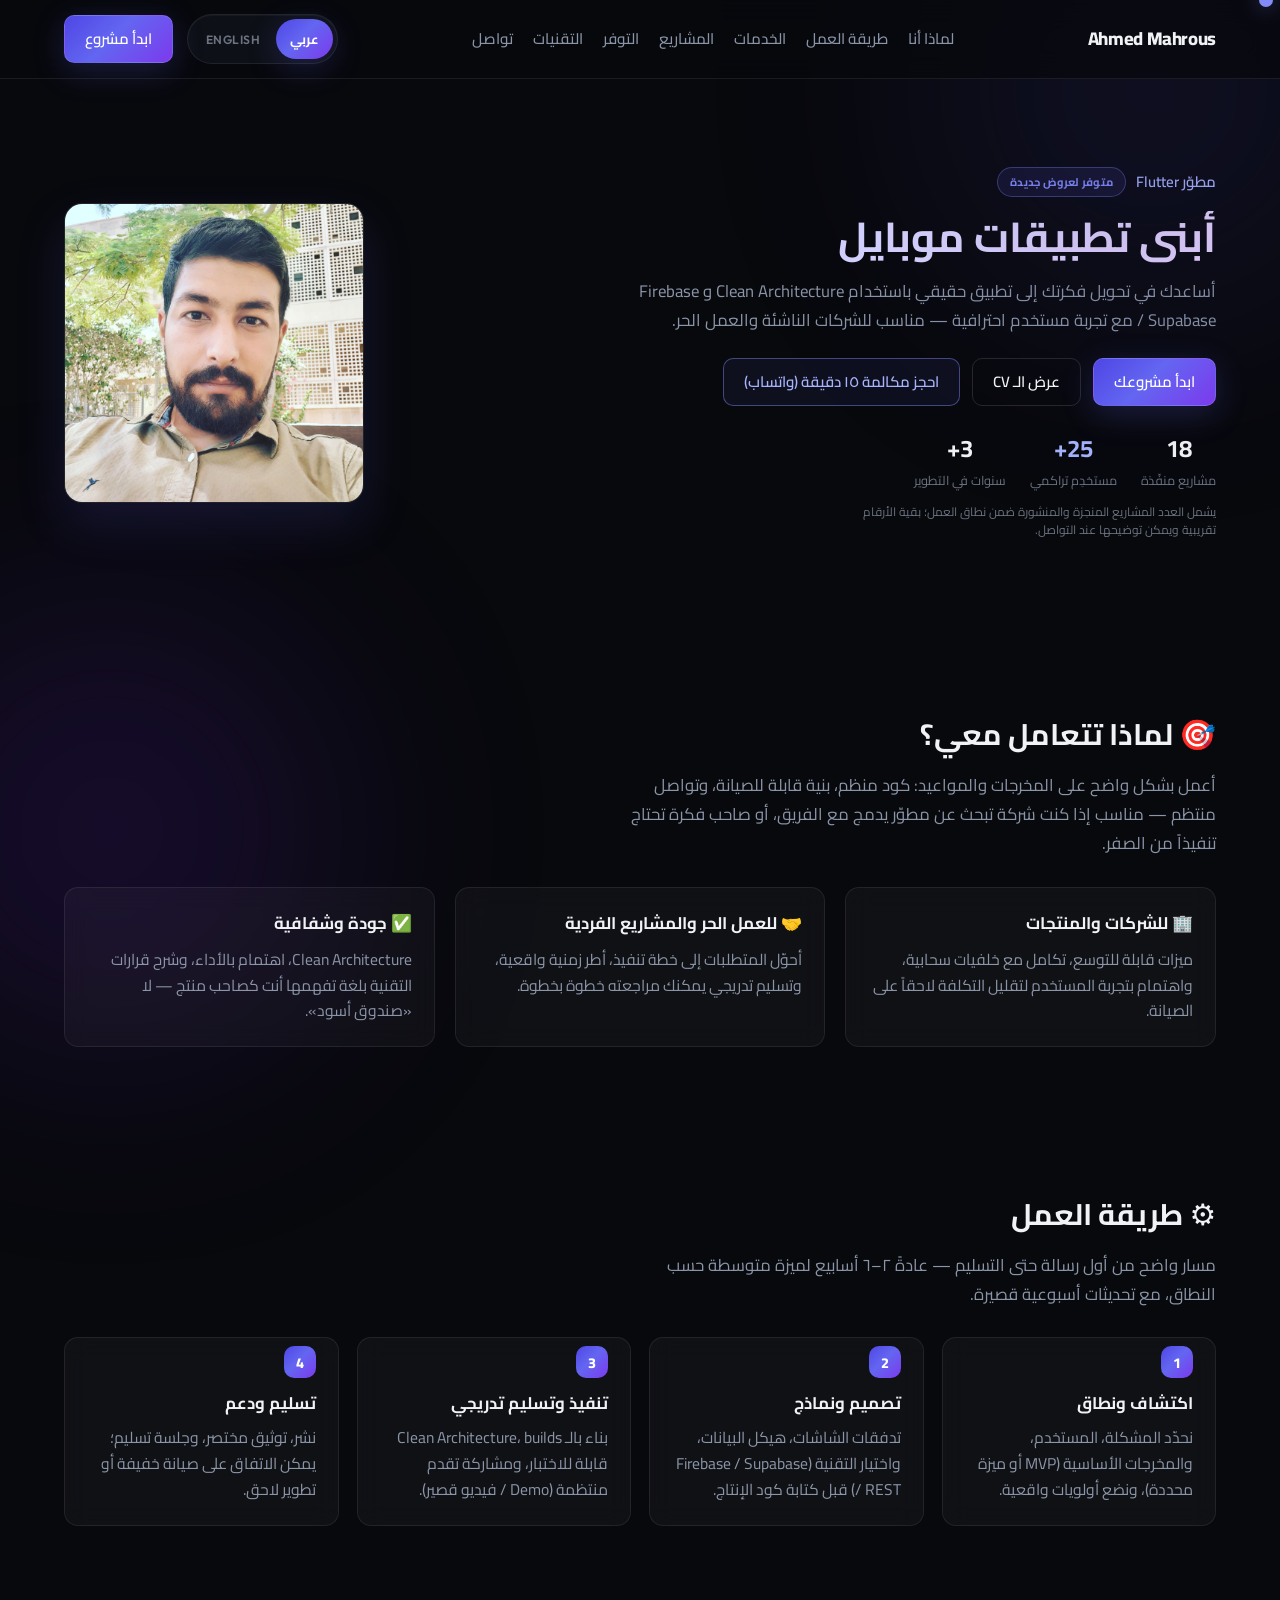
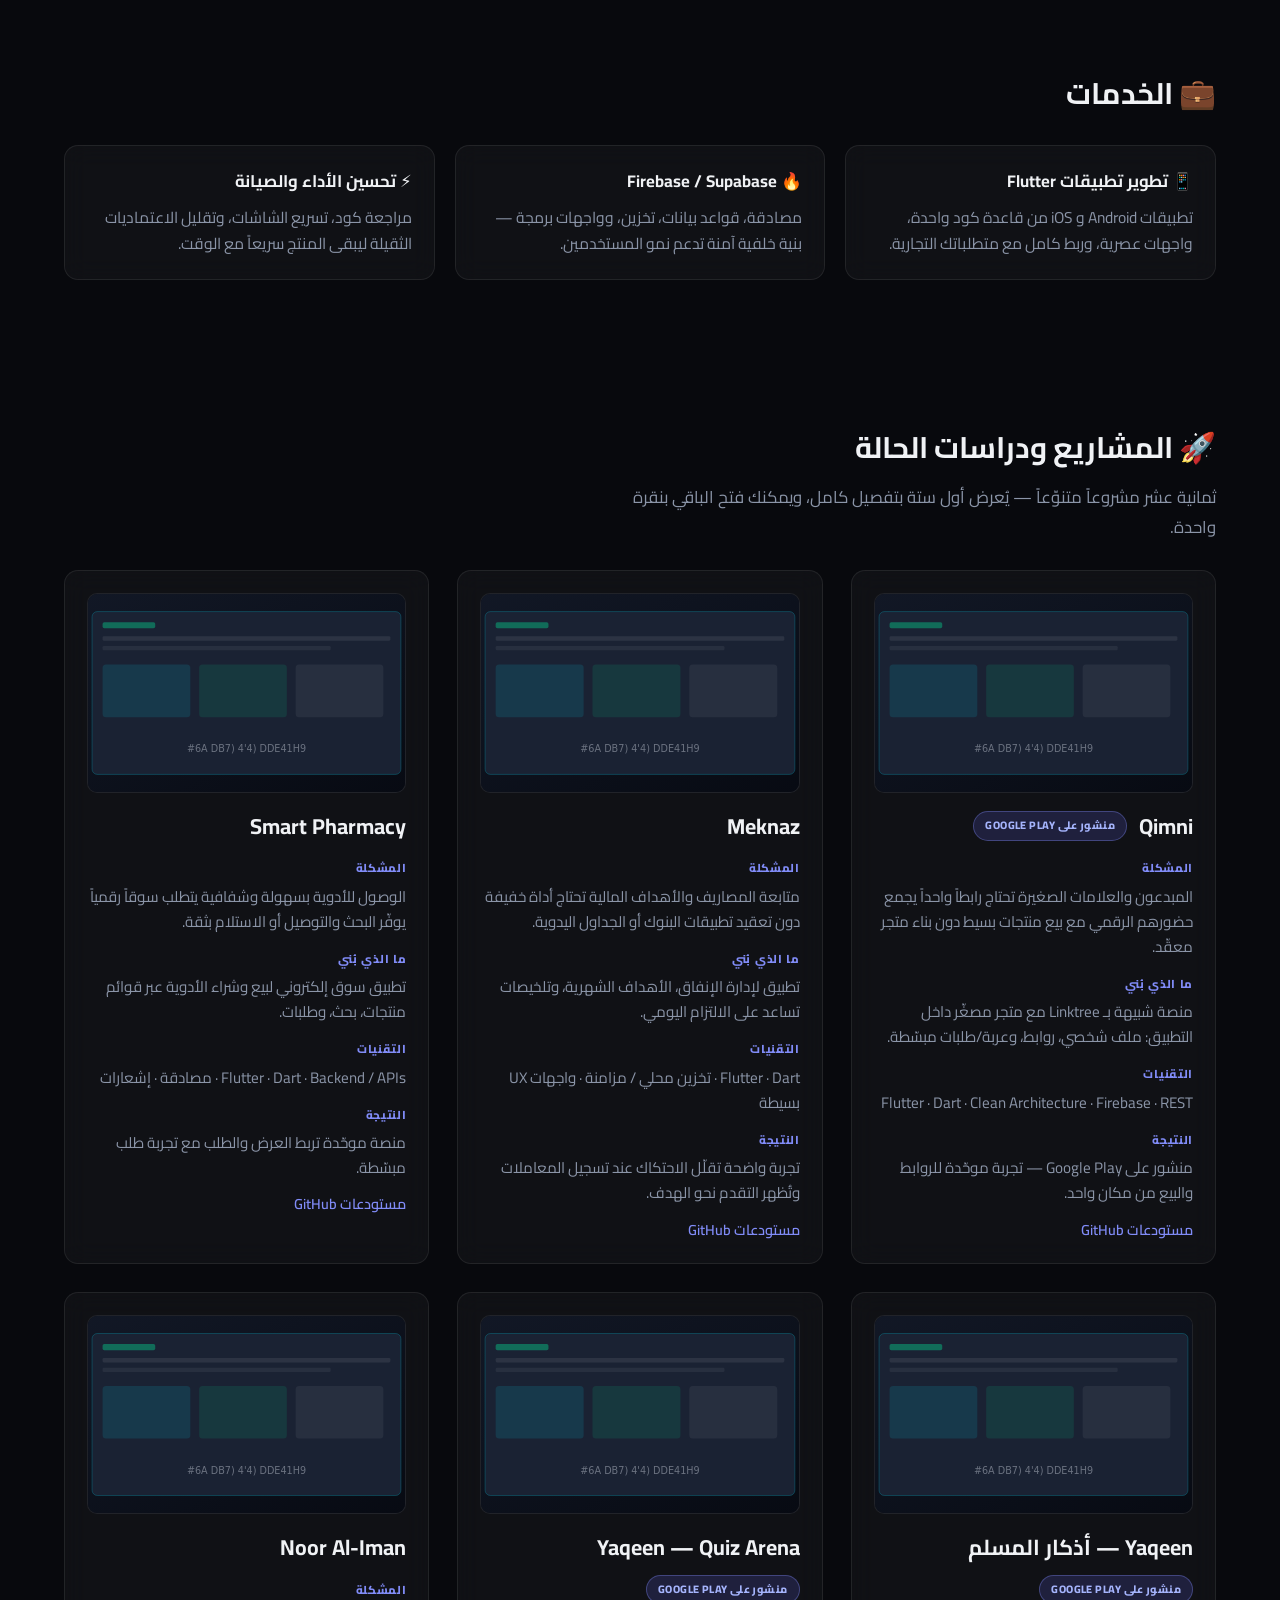
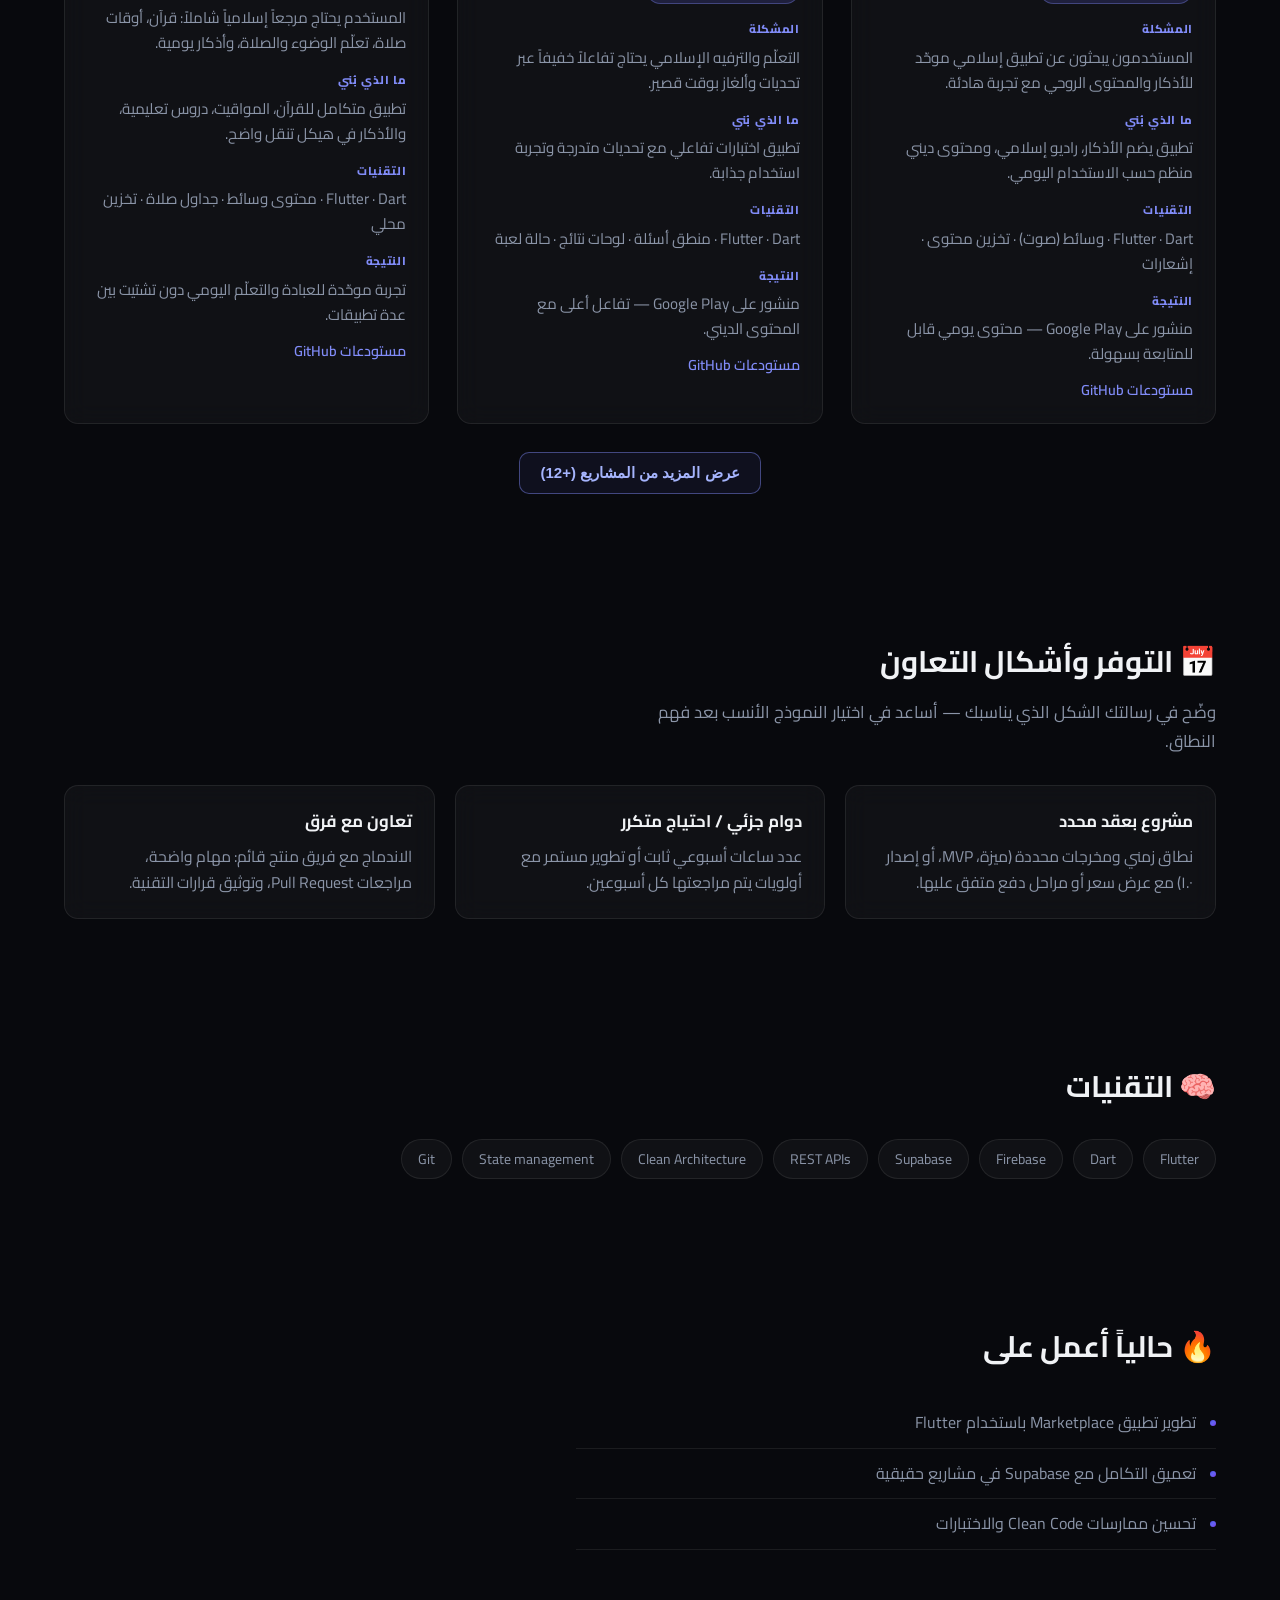
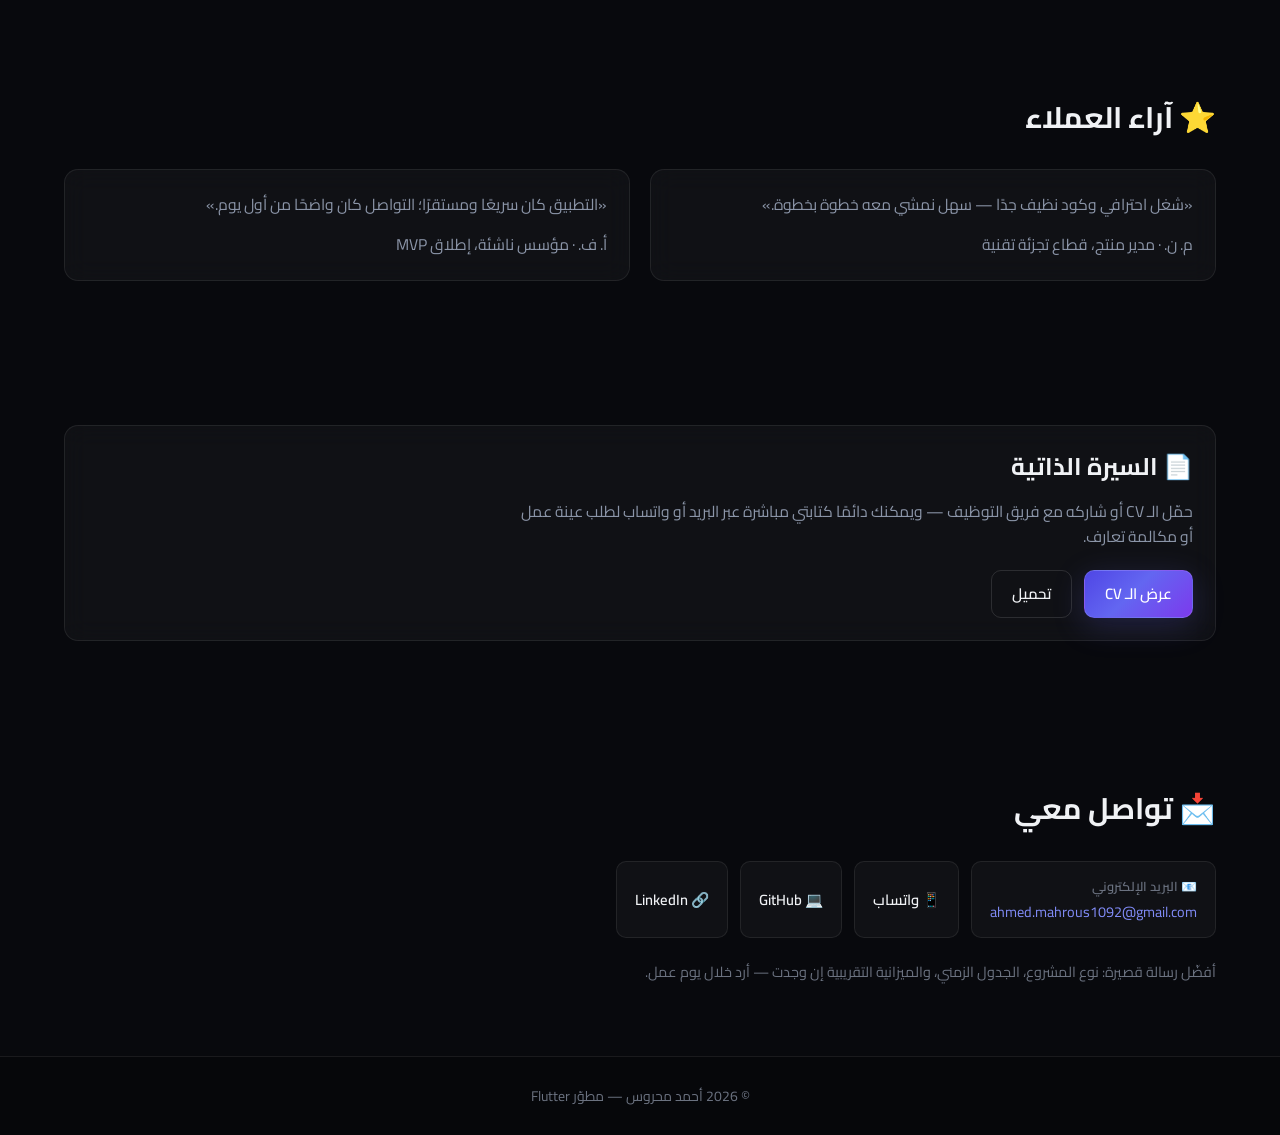
==== commit 33b334b5: "Update index.html" ====
--- a/index.html
+++ b/index.html
@@ -125,7 +125,7 @@
               <span class="metric__label" data-i18n="metricUsersCum">مستخدِم تراكمي</span>
             </div>
             <div class="metric">
-              <strong class="metric__num"><span class="counter" data-target="1">0</span>+</strong>
+              <strong class="metric__num"><span class="counter" data-target="3">0</span>+</strong>
               <span class="metric__label" data-i18n="metricYears">سنوات في التطوير</span>
             </div>
           </div>
